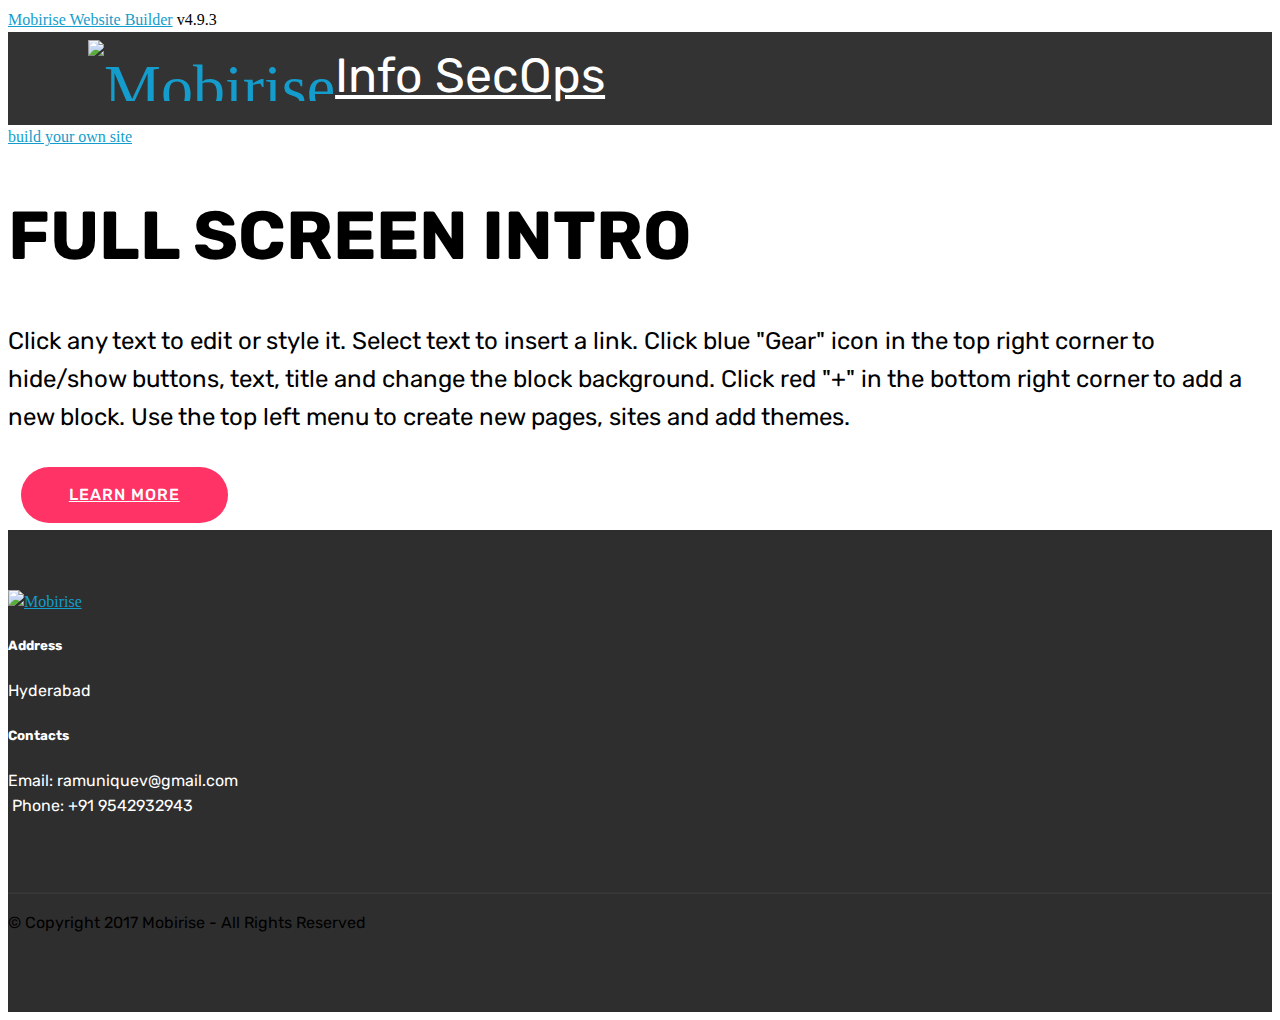
==== index.html @ 396a4d8e "create github pages" ====
<!DOCTYPE html>
<html >
<head>
  <!-- Site made with Mobirise Website Builder v4.9.3, https://mobirise.com -->
  <meta charset="UTF-8">
  <meta http-equiv="X-UA-Compatible" content="IE=edge">
  <meta name="generator" content="Mobirise v4.9.3, mobirise.com">
  <meta name="viewport" content="width=device-width, initial-scale=1, minimum-scale=1">
  <link rel="shortcut icon" href="assets/images/logo2.png" type="image/x-icon">
  <meta name="description" content="">
  <title>Home</title>
  <link rel="stylesheet" href="assets/web/assets/mobirise-icons/mobirise-icons.css">
  <link rel="stylesheet" href="assets/tether/tether.min.css">
  <link rel="stylesheet" href="assets/bootstrap/css/bootstrap.min.css">
  <link rel="stylesheet" href="assets/bootstrap/css/bootstrap-grid.min.css">
  <link rel="stylesheet" href="assets/bootstrap/css/bootstrap-reboot.min.css">
  <link rel="stylesheet" href="assets/socicon/css/styles.css">
  <link rel="stylesheet" href="assets/dropdown/css/style.css">
  <link rel="stylesheet" href="assets/theme/css/style.css">
  <link rel="stylesheet" href="assets/mobirise/css/mbr-additional.css" type="text/css">
  
  
  
</head>
<body>
  <section class="menu cid-qTkzRZLJNu" once="menu" id="menu1-0">

    

    <nav class="navbar navbar-expand beta-menu navbar-dropdown align-items-center navbar-fixed-top navbar-toggleable-sm">
        <button class="navbar-toggler navbar-toggler-right" type="button" data-toggle="collapse" data-target="#navbarSupportedContent" aria-controls="navbarSupportedContent" aria-expanded="false" aria-label="Toggle navigation">
            <div class="hamburger">
                <span></span>
                <span></span>
                <span></span>
                <span></span>
            </div>
        </button>
        <div class="menu-logo">
            <div class="navbar-brand">
                <span class="navbar-logo">
                    <a href="https://mobirise.com">
                         <img src="assets/images/logo2.png" alt="Mobirise" style="height: 3.8rem;">
                    </a>
                </span>
                <span class="navbar-caption-wrap"><a class="navbar-caption text-white display-2" href="https://mobirise.com"><span class="socicon socicon-player mbr-iconfont mbr-iconfont-btn"></span>Info SecOps</a></span>
            </div>
        </div>
        <div class="collapse navbar-collapse" id="navbarSupportedContent">
            <ul class="navbar-nav nav-dropdown" data-app-modern-menu="true"><li class="nav-item">
                    <a class="nav-link link text-white display-4" href="https://mobirise.com">
                        <span class="mbri-home mbr-iconfont mbr-iconfont-btn"></span>
                        Services
                    </a>
                </li>
                <li class="nav-item">
                    <a class="nav-link link text-white display-4" href="https://mobirise.com">
                        <span class="mbri-search mbr-iconfont mbr-iconfont-btn"></span>
                        About Us
                    </a>
                </li></ul>
            <div class="navbar-buttons mbr-section-btn"><a class="btn btn-sm btn-primary display-4" href="https://mobirise.com">
                    <span class="mbri-save mbr-iconfont mbr-iconfont-btn "></span>
                    Try It Now!
                </a></div>
        </div>
    </nav>
</section>

<section class="engine"><a href="https://mobirise.info/g">build your own site</a></section><section class="cid-qTkA127IK8 mbr-fullscreen mbr-parallax-background" id="header2-1">

    

    

    <div class="container align-center">
        <div class="row justify-content-md-center">
            <div class="mbr-white col-md-10">
                <h1 class="mbr-section-title mbr-bold pb-3 mbr-fonts-style display-1">
                    FULL SCREEN INTRO
                </h1>
                
                <p class="mbr-text pb-3 mbr-fonts-style display-5">
                    Click any text to edit or style it. Select text to insert a link. Click blue "Gear" icon in the top right corner to hide/show buttons, text, title and change the block background. Click red "+" in the bottom right corner to add a new block. Use the top left menu to create new pages, sites and add themes.
                </p>
                <div class="mbr-section-btn">
                    <a class="btn btn-md btn-secondary display-4" href="https://mobirise.com">LEARN MORE</a>
                    <a class="btn btn-md btn-white-outline display-4" href="https://mobirise.com">LIVE DEMO</a>
                </div>
            </div>
        </div>
    </div>
    <div class="mbr-arrow hidden-sm-down" aria-hidden="true">
        <a href="#next">
            <i class="mbri-down mbr-iconfont"></i>
        </a>
    </div>
</section>

<section class="cid-qTkAaeaxX5" id="footer1-2">

    

    

    <div class="container">
        <div class="media-container-row content text-white">
            <div class="col-12 col-md-3">
                <div class="media-wrap">
                    <a href="https://mobirise.com/">
                        <img src="assets/images/logo2.png" alt="Mobirise">
                    </a>
                </div>
            </div>
            <div class="col-12 col-md-3 mbr-fonts-style display-7">
                <h5 class="pb-3">
                    Address
                </h5>
                <p class="mbr-text">Hyderabad</p>
            </div>
            <div class="col-12 col-md-3 mbr-fonts-style display-7">
                <h5 class="pb-3">
                    Contacts
                </h5>
                <p class="mbr-text">
                    Email: ramuniquev@gmail.com<br>&nbsp;Phone: +91 9542932943&nbsp;<br>                    <br><br></p>
            </div>
            <div class="col-12 col-md-3 mbr-fonts-style display-7">
                <h5 class="pb-3"></h5>
                <p class="mbr-text"></p>
            </div>
        </div>
        <div class="footer-lower">
            <div class="media-container-row">
                <div class="col-sm-12">
                    <hr>
                </div>
            </div>
            <div class="media-container-row mbr-white">
                <div class="col-sm-6 copyright">
                    <p class="mbr-text mbr-fonts-style display-7">
                        © Copyright 2017 Mobirise - All Rights Reserved
                    </p>
                </div>
                <div class="col-md-6">
                    <div class="social-list align-right">
                        <div class="soc-item">
                            <a href="https://twitter.com/mobirise" target="_blank">
                                <span class="socicon-twitter socicon mbr-iconfont mbr-iconfont-social"></span>
                            </a>
                        </div>
                        <div class="soc-item">
                            <a href="https://www.facebook.com/pages/Mobirise/1616226671953247" target="_blank">
                                <span class="socicon-facebook socicon mbr-iconfont mbr-iconfont-social"></span>
                            </a>
                        </div>
                        <div class="soc-item">
                            <a href="https://www.youtube.com/c/mobirise" target="_blank">
                                <span class="socicon-youtube socicon mbr-iconfont mbr-iconfont-social"></span>
                            </a>
                        </div>
                        <div class="soc-item">
                            <a href="https://instagram.com/mobirise" target="_blank">
                                <span class="socicon-instagram socicon mbr-iconfont mbr-iconfont-social"></span>
                            </a>
                        </div>
                        <div class="soc-item">
                            <a href="https://plus.google.com/u/0/+Mobirise" target="_blank">
                                <span class="socicon-googleplus socicon mbr-iconfont mbr-iconfont-social"></span>
                            </a>
                        </div>
                        <div class="soc-item">
                            <a href="https://www.behance.net/Mobirise" target="_blank">
                                <span class="socicon-behance socicon mbr-iconfont mbr-iconfont-social"></span>
                            </a>
                        </div>
                    </div>
                </div>
            </div>
        </div>
    </div>
</section>


  <script src="assets/web/assets/jquery/jquery.min.js"></script>
  <script src="assets/popper/popper.min.js"></script>
  <script src="assets/tether/tether.min.js"></script>
  <script src="assets/bootstrap/js/bootstrap.min.js"></script>
  <script src="assets/dropdown/js/script.min.js"></script>
  <script src="assets/touchswipe/jquery.touch-swipe.min.js"></script>
  <script src="assets/parallax/jarallax.min.js"></script>
  <script src="assets/smoothscroll/smooth-scroll.js"></script>
  <script src="assets/theme/js/script.js"></script>
  
  
</body>
</html>
---- assets/mobirise/css/mbr-additional.css ----
@import url(https://fonts.googleapis.com/css?family=Rubik:300,300i,400,400i,500,500i,700,700i,900,900i);





body {
  font-style: normal;
  line-height: 1.5;
}
.mbr-section-title {
  font-style: normal;
  line-height: 1.2;
}
.mbr-section-subtitle {
  line-height: 1.3;
}
.mbr-text {
  font-style: normal;
  line-height: 1.6;
}
.display-1 {
  font-family: 'Rubik', sans-serif;
  font-size: 4.25rem;
}
.display-1 > .mbr-iconfont {
  font-size: 6.8rem;
}
.display-2 {
  font-family: 'Rubik', sans-serif;
  font-size: 3rem;
}
.display-2 > .mbr-iconfont {
  font-size: 4.8rem;
}
.display-4 {
  font-family: 'Rubik', sans-serif;
  font-size: 1rem;
}
.display-4 > .mbr-iconfont {
  font-size: 1.6rem;
}
.display-5 {
  font-family: 'Rubik', sans-serif;
  font-size: 1.5rem;
}
.display-5 > .mbr-iconfont {
  font-size: 2.4rem;
}
.display-7 {
  font-family: 'Rubik', sans-serif;
  font-size: 1rem;
}
.display-7 > .mbr-iconfont {
  font-size: 1.6rem;
}
/* ---- Fluid typography for mobile devices ---- */
/* 1.4 - font scale ratio ( bootstrap == 1.42857 ) */
/* 100vw - current viewport width */
/* (48 - 20)  48 == 48rem == 768px, 20 == 20rem == 320px(minimal supported viewport) */
/* 0.65 - min scale variable, may vary */
@media (max-width: 768px) {
  .display-1 {
    font-size: 3.4rem;
    font-size: calc( 2.1374999999999997rem + (4.25 - 2.1374999999999997) * ((100vw - 20rem) / (48 - 20)));
    line-height: calc( 1.4 * (2.1374999999999997rem + (4.25 - 2.1374999999999997) * ((100vw - 20rem) / (48 - 20))));
  }
  .display-2 {
    font-size: 2.4rem;
    font-size: calc( 1.7rem + (3 - 1.7) * ((100vw - 20rem) / (48 - 20)));
    line-height: calc( 1.4 * (1.7rem + (3 - 1.7) * ((100vw - 20rem) / (48 - 20))));
  }
  .display-4 {
    font-size: 0.8rem;
    font-size: calc( 1rem + (1 - 1) * ((100vw - 20rem) / (48 - 20)));
    line-height: calc( 1.4 * (1rem + (1 - 1) * ((100vw - 20rem) / (48 - 20))));
  }
  .display-5 {
    font-size: 1.2rem;
    font-size: calc( 1.175rem + (1.5 - 1.175) * ((100vw - 20rem) / (48 - 20)));
    line-height: calc( 1.4 * (1.175rem + (1.5 - 1.175) * ((100vw - 20rem) / (48 - 20))));
  }
}
/* Buttons */
.btn {
  font-weight: 500;
  border-width: 2px;
  font-style: normal;
  letter-spacing: 1px;
  margin: .4rem .8rem;
  white-space: normal;
  -webkit-transition: all 0.3s ease-in-out;
  -moz-transition: all 0.3s ease-in-out;
  transition: all 0.3s ease-in-out;
  display: inline-flex;
  align-items: center;
  justify-content: center;
  word-break: break-word;
  -webkit-align-items: center;
  -webkit-justify-content: center;
  display: -webkit-inline-flex;
  padding: 1rem 3rem;
  border-radius: 3px;
}
.btn-sm {
  font-weight: 500;
  letter-spacing: 1px;
  -webkit-transition: all 0.3s ease-in-out;
  -moz-transition: all 0.3s ease-in-out;
  transition: all 0.3s ease-in-out;
  padding: 0.6rem 1.5rem;
  border-radius: 3px;
}
.btn-md {
  font-weight: 500;
  letter-spacing: 1px;
  margin: .4rem .8rem !important;
  -webkit-transition: all 0.3s ease-in-out;
  -moz-transition: all 0.3s ease-in-out;
  transition: all 0.3s ease-in-out;
  padding: 1rem 3rem;
  border-radius: 3px;
}
.btn-lg {
  font-weight: 500;
  letter-spacing: 1px;
  margin: .4rem .8rem !important;
  -webkit-transition: all 0.3s ease-in-out;
  -moz-transition: all 0.3s ease-in-out;
  transition: all 0.3s ease-in-out;
  padding: 1.2rem 3.2rem;
  border-radius: 3px;
}
.bg-primary {
  background-color: #149dcc !important;
}
.bg-success {
  background-color: #f7ed4a !important;
}
.bg-info {
  background-color: #82786e !important;
}
.bg-warning {
  background-color: #879a9f !important;
}
.bg-danger {
  background-color: #b1a374 !important;
}
.btn-primary,
.btn-primary:active {
  background-color: #149dcc !important;
  border-color: #149dcc !important;
  color: #ffffff !important;
}
.btn-primary:hover,
.btn-primary:focus,
.btn-primary.focus,
.btn-primary.active {
  color: #ffffff !important;
  background-color: #0d6786 !important;
  border-color: #0d6786 !important;
}
.btn-primary.disabled,
.btn-primary:disabled {
  color: #ffffff !important;
  background-color: #0d6786 !important;
  border-color: #0d6786 !important;
}
.btn-secondary,
.btn-secondary:active {
  background-color: #ff3366 !important;
  border-color: #ff3366 !important;
  color: #ffffff !important;
}
.btn-secondary:hover,
.btn-secondary:focus,
.btn-secondary.focus,
.btn-secondary.active {
  color: #ffffff !important;
  background-color: #e50039 !important;
  border-color: #e50039 !important;
}
.btn-secondary.disabled,
.btn-secondary:disabled {
  color: #ffffff !important;
  background-color: #e50039 !important;
  border-color: #e50039 !important;
}
.btn-info,
.btn-info:active {
  background-color: #82786e !important;
  border-color: #82786e !important;
  color: #ffffff !important;
}
.btn-info:hover,
.btn-info:focus,
.btn-info.focus,
.btn-info.active {
  color: #ffffff !important;
  background-color: #59524b !important;
  border-color: #59524b !important;
}
.btn-info.disabled,
.btn-info:disabled {
  color: #ffffff !important;
  background-color: #59524b !important;
  border-color: #59524b !important;
}
.btn-success,
.btn-success:active {
  background-color: #f7ed4a !important;
  border-color: #f7ed4a !important;
  color: #3f3c03 !important;
}
.btn-success:hover,
.btn-success:focus,
.btn-success.focus,
.btn-success.active {
  color: #3f3c03 !important;
  background-color: #eadd0a !important;
  border-color: #eadd0a !important;
}
.btn-success.disabled,
.btn-success:disabled {
  color: #3f3c03 !important;
  background-color: #eadd0a !important;
  border-color: #eadd0a !important;
}
.btn-warning,
.btn-warning:active {
  background-color: #879a9f !important;
  border-color: #879a9f !important;
  color: #ffffff !important;
}
.btn-warning:hover,
.btn-warning:focus,
.btn-warning.focus,
.btn-warning.active {
  color: #ffffff !important;
  background-color: #617479 !important;
  border-color: #617479 !important;
}
.btn-warning.disabled,
.btn-warning:disabled {
  color: #ffffff !important;
  background-color: #617479 !important;
  border-color: #617479 !important;
}
.btn-danger,
.btn-danger:active {
  background-color: #b1a374 !important;
  border-color: #b1a374 !important;
  color: #ffffff !important;
}
.btn-danger:hover,
.btn-danger:focus,
.btn-danger.focus,
.btn-danger.active {
  color: #ffffff !important;
  background-color: #8b7d4e !important;
  border-color: #8b7d4e !important;
}
.btn-danger.disabled,
.btn-danger:disabled {
  color: #ffffff !important;
  background-color: #8b7d4e !important;
  border-color: #8b7d4e !important;
}
.btn-white {
  color: #333333 !important;
}
.btn-white,
.btn-white:active {
  background-color: #ffffff !important;
  border-color: #ffffff !important;
  color: #808080 !important;
}
.btn-white:hover,
.btn-white:focus,
.btn-white.focus,
.btn-white.active {
  color: #808080 !important;
  background-color: #d9d9d9 !important;
  border-color: #d9d9d9 !important;
}
.btn-white.disabled,
.btn-white:disabled {
  color: #808080 !important;
  background-color: #d9d9d9 !important;
  border-color: #d9d9d9 !important;
}
.btn-black,
.btn-black:active {
  background-color: #333333 !important;
  border-color: #333333 !important;
  color: #ffffff !important;
}
.btn-black:hover,
.btn-black:focus,
.btn-black.focus,
.btn-black.active {
  color: #ffffff !important;
  background-color: #0d0d0d !important;
  border-color: #0d0d0d !important;
}
.btn-black.disabled,
.btn-black:disabled {
  color: #ffffff !important;
  background-color: #0d0d0d !important;
  border-color: #0d0d0d !important;
}
.btn-primary-outline,
.btn-primary-outline:active {
  background: none;
  border-color: #0b566f;
  color: #0b566f;
}
.btn-primary-outline:hover,
.btn-primary-outline:focus,
.btn-primary-outline.focus,
.btn-primary-outline.active {
  color: #ffffff;
  background-color: #149dcc;
  border-color: #149dcc;
}
.btn-primary-outline.disabled,
.btn-primary-outline:disabled {
  color: #ffffff !important;
  background-color: #149dcc !important;
  border-color: #149dcc !important;
}
.btn-secondary-outline,
.btn-secondary-outline:active {
  background: none;
  border-color: #cc0033;
  color: #cc0033;
}
.btn-secondary-outline:hover,
.btn-secondary-outline:focus,
.btn-secondary-outline.focus,
.btn-secondary-outline.active {
  color: #ffffff;
  background-color: #ff3366;
  border-color: #ff3366;
}
.btn-secondary-outline.disabled,
.btn-secondary-outline:disabled {
  color: #ffffff !important;
  background-color: #ff3366 !important;
  border-color: #ff3366 !important;
}
.btn-info-outline,
.btn-info-outline:active {
  background: none;
  border-color: #4b453f;
  color: #4b453f;
}
.btn-info-outline:hover,
.btn-info-outline:focus,
.btn-info-outline.focus,
.btn-info-outline.active {
  color: #ffffff;
  background-color: #82786e;
  border-color: #82786e;
}
.btn-info-outline.disabled,
.btn-info-outline:disabled {
  color: #ffffff !important;
  background-color: #82786e !important;
  border-color: #82786e !important;
}
.btn-success-outline,
.btn-success-outline:active {
  background: none;
  border-color: #d2c609;
  color: #d2c609;
}
.btn-success-outline:hover,
.btn-success-outline:focus,
.btn-success-outline.focus,
.btn-success-outline.active {
  color: #3f3c03;
  background-color: #f7ed4a;
  border-color: #f7ed4a;
}
.btn-success-outline.disabled,
.btn-success-outline:disabled {
  color: #3f3c03 !important;
  background-color: #f7ed4a !important;
  border-color: #f7ed4a !important;
}
.btn-warning-outline,
.btn-warning-outline:active {
  background: none;
  border-color: #55666b;
  color: #55666b;
}
.btn-warning-outline:hover,
.btn-warning-outline:focus,
.btn-warning-outline.focus,
.btn-warning-outline.active {
  color: #ffffff;
  background-color: #879a9f;
  border-color: #879a9f;
}
.btn-warning-outline.disabled,
.btn-warning-outline:disabled {
  color: #ffffff !important;
  background-color: #879a9f !important;
  border-color: #879a9f !important;
}
.btn-danger-outline,
.btn-danger-outline:active {
  background: none;
  border-color: #7a6e45;
  color: #7a6e45;
}
.btn-danger-outline:hover,
.btn-danger-outline:focus,
.btn-danger-outline.focus,
.btn-danger-outline.active {
  color: #ffffff;
  background-color: #b1a374;
  border-color: #b1a374;
}
.btn-danger-outline.disabled,
.btn-danger-outline:disabled {
  color: #ffffff !important;
  background-color: #b1a374 !important;
  border-color: #b1a374 !important;
}
.btn-black-outline,
.btn-black-outline:active {
  background: none;
  border-color: #000000;
  color: #000000;
}
.btn-black-outline:hover,
.btn-black-outline:focus,
.btn-black-outline.focus,
.btn-black-outline.active {
  color: #ffffff;
  background-color: #333333;
  border-color: #333333;
}
.btn-black-outline.disabled,
.btn-black-outline:disabled {
  color: #ffffff !important;
  background-color: #333333 !important;
  border-color: #333333 !important;
}
.btn-white-outline,
.btn-white-outline:active,
.btn-white-outline.active {
  background: none;
  border-color: #ffffff;
  color: #ffffff;
}
.btn-white-outline:hover,
.btn-white-outline:focus,
.btn-white-outline.focus {
  color: #333333;
  background-color: #ffffff;
  border-color: #ffffff;
}
.text-primary {
  color: #149dcc !important;
}
.text-secondary {
  color: #ff3366 !important;
}
.text-success {
  color: #f7ed4a !important;
}
.text-info {
  color: #82786e !important;
}
.text-warning {
  color: #879a9f !important;
}
.text-danger {
  color: #b1a374 !important;
}
.text-white {
  color: #ffffff !important;
}
.text-black {
  color: #000000 !important;
}
a.text-primary:hover,
a.text-primary:focus {
  color: #0b566f !important;
}
a.text-secondary:hover,
a.text-secondary:focus {
  color: #cc0033 !important;
}
a.text-success:hover,
a.text-success:focus {
  color: #d2c609 !important;
}
a.text-info:hover,
a.text-info:focus {
  color: #4b453f !important;
}
a.text-warning:hover,
a.text-warning:focus {
  color: #55666b !important;
}
a.text-danger:hover,
a.text-danger:focus {
  color: #7a6e45 !important;
}
a.text-white:hover,
a.text-white:focus {
  color: #b3b3b3 !important;
}
a.text-black:hover,
a.text-black:focus {
  color: #4d4d4d !important;
}
.alert-success {
  background-color: #70c770;
}
.alert-info {
  background-color: #82786e;
}
.alert-warning {
  background-color: #879a9f;
}
.alert-danger {
  background-color: #b1a374;
}
.mbr-section-btn a.btn:not(.btn-form) {
  border-radius: 100px;
}
.mbr-section-btn a.btn:not(.btn-form):hover,
.mbr-section-btn a.btn:not(.btn-form):focus {
  box-shadow: none !important;
}
.mbr-section-btn a.btn:not(.btn-form):hover,
.mbr-section-btn a.btn:not(.btn-form):focus {
  box-shadow: 0 10px 40px 0 rgba(0, 0, 0, 0.2) !important;
  -webkit-box-shadow: 0 10px 40px 0 rgba(0, 0, 0, 0.2) !important;
}
.mbr-gallery-filter li a {
  border-radius: 100px !important;
}
.mbr-gallery-filter li.active .btn {
  background-color: #149dcc;
  border-color: #149dcc;
  color: #ffffff;
}
.mbr-gallery-filter li.active .btn:focus {
  box-shadow: none;
}
.nav-tabs .nav-link {
  border-radius: 100px !important;
}
.btn-form {
  border-radius: 0;
}
.btn-form:hover {
  cursor: pointer;
}
a,
a:hover {
  color: #149dcc;
}
.mbr-plan-header.bg-primary .mbr-plan-subtitle,
.mbr-plan-header.bg-primary .mbr-plan-price-desc {
  color: #b4e6f8;
}
.mbr-plan-header.bg-success .mbr-plan-subtitle,
.mbr-plan-header.bg-success .mbr-plan-price-desc {
  color: #ffffff;
}
.mbr-plan-header.bg-info .mbr-plan-subtitle,
.mbr-plan-header.bg-info .mbr-plan-price-desc {
  color: #beb8b2;
}
.mbr-plan-header.bg-warning .mbr-plan-subtitle,
.mbr-plan-header.bg-warning .mbr-plan-price-desc {
  color: #ced6d8;
}
.mbr-plan-header.bg-danger .mbr-plan-subtitle,
.mbr-plan-header.bg-danger .mbr-plan-price-desc {
  color: #dfd9c6;
}
/* Scroll to top button*/
.scrollToTop_wraper {
  display: none;
}
#scrollToTop a i:before {
  content: '';
  position: absolute;
  height: 40%;
  top: 25%;
  background: #fff;
  width: 2px;
  left: calc(50% - 1px);
}
#scrollToTop a i:after {
  content: '';
  position: absolute;
  display: block;
  border-top: 2px solid #fff;
  border-right: 2px solid #fff;
  width: 40%;
  height: 40%;
  left: 30%;
  bottom: 30%;
  transform: rotate(135deg);
  -webkit-transform: rotate(135deg);
}
/* Others*/
.note-check a[data-value=Rubik] {
  font-style: normal;
}
.mbr-arrow a {
  color: #ffffff;
}
@media (max-width: 767px) {
  .mbr-arrow {
    display: none;
  }
}
.form-control-label {
  position: relative;
  cursor: pointer;
  margin-bottom: .357em;
  padding: 0;
}
.alert {
  color: #ffffff;
  border-radius: 0;
  border: 0;
  font-size: .875rem;
  line-height: 1.5;
  margin-bottom: 1.875rem;
  padding: 1.25rem;
  position: relative;
}
.alert.alert-form::after {
  background-color: inherit;
  bottom: -7px;
  content: "";
  display: block;
  height: 14px;
  left: 50%;
  margin-left: -7px;
  position: absolute;
  transform: rotate(45deg);
  width: 14px;
  -webkit-transform: rotate(45deg);
}
.form-control {
  background-color: #f5f5f5;
  box-shadow: none;
  color: #565656;
  font-family: 'Rubik', sans-serif;
  font-size: 1rem;
  line-height: 1.43;
  min-height: 3.5em;
  padding: 1.07em .5em;
}
.form-control > .mbr-iconfont {
  font-size: 1.6rem;
}
.form-control,
.form-control:focus {
  border: 1px solid #e8e8e8;
}
.form-active .form-control:invalid {
  border-color: red;
}
.mbr-overlay {
  background-color: #000;
  bottom: 0;
  left: 0;
  opacity: .5;
  position: absolute;
  right: 0;
  top: 0;
  z-index: 0;
  pointer-events: none;
}
blockquote {
  font-style: italic;
  padding: 10px 0 10px 20px;
  font-size: 1.09rem;
  position: relative;
  border-color: #149dcc;
  border-width: 3px;
}
ul,
ol,
pre,
blockquote {
  margin-bottom: 2.3125rem;
}
pre {
  background: #f4f4f4;
  padding: 10px 24px;
  white-space: pre-wrap;
}
.inactive {
  -webkit-user-select: none;
  -moz-user-select: none;
  -ms-user-select: none;
  user-select: none;
  pointer-events: none;
  -webkit-user-drag: none;
  user-drag: none;
}
.mbr-section__comments .row {
  justify-content: center;
  -webkit-justify-content: center;
}
/* Forms */
.mbr-form .btn {
  margin: .4rem 0;
}
.mbr-form .input-group-btn a.btn {
  border-radius: 100px !important;
}
.mbr-form .input-group-btn a.btn:hover {
  box-shadow: 0 10px 40px 0 rgba(0, 0, 0, 0.2);
}
.mbr-form .input-group-btn button[type="submit"] {
  border-radius: 100px !important;
  padding: 1rem 3rem;
}
.mbr-form .input-group-btn button[type="submit"]:hover {
  box-shadow: 0 10px 40px 0 rgba(0, 0, 0, 0.2);
}
.form2 .form-control {
  border-top-left-radius: 100px;
  border-bottom-left-radius: 100px;
}
.form2 .input-group-btn a.btn {
  border-top-left-radius: 0 !important;
  border-bottom-left-radius: 0 !important;
}
.form2 .input-group-btn button[type="submit"] {
  border-top-left-radius: 0 !important;
  border-bottom-left-radius: 0 !important;
}
.form3 input[type="email"] {
  border-radius: 100px !important;
}
@media (max-width: 349px) {
  .form2 input[type="email"] {
    border-radius: 100px !important;
  }
  .form2 .input-group-btn a.btn {
    border-radius: 100px !important;
  }
  .form2 .input-group-btn button[type="submit"] {
    border-radius: 100px !important;
  }
}
@media (max-width: 767px) {
  .btn {
    font-size: .75rem !important;
  }
  .btn .mbr-iconfont {
    font-size: 1rem !important;
  }
}
/* Social block */
.btn-social {
  font-size: 20px;
  border-radius: 50%;
  padding: 0;
  width: 44px;
  height: 44px;
  line-height: 44px;
  text-align: center;
  position: relative;
  border: 2px solid #c0a375;
  border-color: #149dcc;
  color: #232323;
  cursor: pointer;
}
.btn-social i {
  top: 0;
  line-height: 44px;
  width: 44px;
}
.btn-social:hover {
  color: #fff;
  background: #149dcc;
}
.btn-social + .btn {
  margin-left: .1rem;
}
/* Footer */
.mbr-footer-content li::before,
.mbr-footer .mbr-contacts li::before {
  background: #149dcc;
}
.mbr-footer-content li a:hover,
.mbr-footer .mbr-contacts li a:hover {
  color: #149dcc;
}
.footer3 input[type="email"],
.footer4 input[type="email"] {
  border-radius: 100px !important;
}
.footer3 .input-group-btn a.btn,
.footer4 .input-group-btn a.btn {
  border-radius: 100px !important;
}
.footer3 .input-group-btn button[type="submit"],
.footer4 .input-group-btn button[type="submit"] {
  border-radius: 100px !important;
}
/* Headers*/
.header13 .form-inline input[type="email"],
.header14 .form-inline input[type="email"] {
  border-radius: 100px;
}
.header13 .form-inline input[type="text"],
.header14 .form-inline input[type="text"] {
  border-radius: 100px;
}
.header13 .form-inline input[type="tel"],
.header14 .form-inline input[type="tel"] {
  border-radius: 100px;
}
.header13 .form-inline a.btn,
.header14 .form-inline a.btn {
  border-radius: 100px;
}
.header13 .form-inline button,
.header14 .form-inline button {
  border-radius: 100px !important;
}
.offset-1 {
  margin-left: 8.33333%;
}
.offset-2 {
  margin-left: 16.66667%;
}
.offset-3 {
  margin-left: 25%;
}
.offset-4 {
  margin-left: 33.33333%;
}
.offset-5 {
  margin-left: 41.66667%;
}
.offset-6 {
  margin-left: 50%;
}
.offset-7 {
  margin-left: 58.33333%;
}
.offset-8 {
  margin-left: 66.66667%;
}
.offset-9 {
  margin-left: 75%;
}
.offset-10 {
  margin-left: 83.33333%;
}
.offset-11 {
  margin-left: 91.66667%;
}
@media (min-width: 576px) {
  .offset-sm-0 {
    margin-left: 0%;
  }
  .offset-sm-1 {
    margin-left: 8.33333%;
  }
  .offset-sm-2 {
    margin-left: 16.66667%;
  }
  .offset-sm-3 {
    margin-left: 25%;
  }
  .offset-sm-4 {
    margin-left: 33.33333%;
  }
  .offset-sm-5 {
    margin-left: 41.66667%;
  }
  .offset-sm-6 {
    margin-left: 50%;
  }
  .offset-sm-7 {
    margin-left: 58.33333%;
  }
  .offset-sm-8 {
    margin-left: 66.66667%;
  }
  .offset-sm-9 {
    margin-left: 75%;
  }
  .offset-sm-10 {
    margin-left: 83.33333%;
  }
  .offset-sm-11 {
    margin-left: 91.66667%;
  }
}
@media (min-width: 768px) {
  .offset-md-0 {
    margin-left: 0%;
  }
  .offset-md-1 {
    margin-left: 8.33333%;
  }
  .offset-md-2 {
    margin-left: 16.66667%;
  }
  .offset-md-3 {
    margin-left: 25%;
  }
  .offset-md-4 {
    margin-left: 33.33333%;
  }
  .offset-md-5 {
    margin-left: 41.66667%;
  }
  .offset-md-6 {
    margin-left: 50%;
  }
  .offset-md-7 {
    margin-left: 58.33333%;
  }
  .offset-md-8 {
    margin-left: 66.66667%;
  }
  .offset-md-9 {
    margin-left: 75%;
  }
  .offset-md-10 {
    margin-left: 83.33333%;
  }
  .offset-md-11 {
    margin-left: 91.66667%;
  }
}
@media (min-width: 992px) {
  .offset-lg-0 {
    margin-left: 0%;
  }
  .offset-lg-1 {
    margin-left: 8.33333%;
  }
  .offset-lg-2 {
    margin-left: 16.66667%;
  }
  .offset-lg-3 {
    margin-left: 25%;
  }
  .offset-lg-4 {
    margin-left: 33.33333%;
  }
  .offset-lg-5 {
    margin-left: 41.66667%;
  }
  .offset-lg-6 {
    margin-left: 50%;
  }
  .offset-lg-7 {
    margin-left: 58.33333%;
  }
  .offset-lg-8 {
    margin-left: 66.66667%;
  }
  .offset-lg-9 {
    margin-left: 75%;
  }
  .offset-lg-10 {
    margin-left: 83.33333%;
  }
  .offset-lg-11 {
    margin-left: 91.66667%;
  }
}
@media (min-width: 1200px) {
  .offset-xl-0 {
    margin-left: 0%;
  }
  .offset-xl-1 {
    margin-left: 8.33333%;
  }
  .offset-xl-2 {
    margin-left: 16.66667%;
  }
  .offset-xl-3 {
    margin-left: 25%;
  }
  .offset-xl-4 {
    margin-left: 33.33333%;
  }
  .offset-xl-5 {
    margin-left: 41.66667%;
  }
  .offset-xl-6 {
    margin-left: 50%;
  }
  .offset-xl-7 {
    margin-left: 58.33333%;
  }
  .offset-xl-8 {
    margin-left: 66.66667%;
  }
  .offset-xl-9 {
    margin-left: 75%;
  }
  .offset-xl-10 {
    margin-left: 83.33333%;
  }
  .offset-xl-11 {
    margin-left: 91.66667%;
  }
}
.navbar-toggler {
  -webkit-align-self: flex-start;
  -ms-flex-item-align: start;
  align-self: flex-start;
  padding: 0.25rem 0.75rem;
  font-size: 1.25rem;
  line-height: 1;
  background: transparent;
  border: 1px solid transparent;
  -webkit-border-radius: 0.25rem;
  border-radius: 0.25rem;
}
.navbar-toggler:focus,
.navbar-toggler:hover {
  text-decoration: none;
}
.navbar-toggler-icon {
  display: inline-block;
  width: 1.5em;
  height: 1.5em;
  vertical-align: middle;
  content: "";
  background: no-repeat center center;
  -webkit-background-size: 100% 100%;
  -o-background-size: 100% 100%;
  background-size: 100% 100%;
}
.navbar-toggler-left {
  position: absolute;
  left: 1rem;
}
.navbar-toggler-right {
  position: absolute;
  right: 1rem;
}
@media (max-width: 575px) {
  .navbar-toggleable .navbar-nav .dropdown-menu {
    position: static;
    float: none;
  }
  .navbar-toggleable > .container {
    padding-right: 0;
    padding-left: 0;
  }
}
@media (min-width: 576px) {
  .navbar-toggleable {
    -webkit-box-orient: horizontal;
    -webkit-box-direction: normal;
    -webkit-flex-direction: row;
    -ms-flex-direction: row;
    flex-direction: row;
    -webkit-flex-wrap: nowrap;
    -ms-flex-wrap: nowrap;
    flex-wrap: nowrap;
    -webkit-box-align: center;
    -webkit-align-items: center;
    -ms-flex-align: center;
    align-items: center;
  }
  .navbar-toggleable .navbar-nav {
    -webkit-box-orient: horizontal;
    -webkit-box-direction: normal;
    -webkit-flex-direction: row;
    -ms-flex-direction: row;
    flex-direction: row;
  }
  .navbar-toggleable .navbar-nav .nav-link {
    padding-right: .5rem;
    padding-left: .5rem;
  }
  .navbar-toggleable > .container {
    display: -webkit-box;
    display: -webkit-flex;
    display: -ms-flexbox;
    display: flex;
    -webkit-flex-wrap: nowrap;
    -ms-flex-wrap: nowrap;
    flex-wrap: nowrap;
    -webkit-box-align: center;
    -webkit-align-items: center;
    -ms-flex-align: center;
    align-items: center;
  }
  .navbar-toggleable .navbar-collapse {
    display: -webkit-box !important;
    display: -webkit-flex !important;
    display: -ms-flexbox !important;
    display: flex !important;
    width: 100%;
  }
  .navbar-toggleable .navbar-toggler {
    display: none;
  }
}
@media (max-width: 767px) {
  .navbar-toggleable-sm .navbar-nav .dropdown-menu {
    position: static;
    float: none;
  }
  .navbar-toggleable-sm > .container {
    padding-right: 0;
    padding-left: 0;
  }
}
@media (min-width: 768px) {
  .navbar-toggleable-sm {
    -webkit-box-orient: horizontal;
    -webkit-box-direction: normal;
    -webkit-flex-direction: row;
    -ms-flex-direction: row;
    flex-direction: row;
    -webkit-flex-wrap: nowrap;
    -ms-flex-wrap: nowrap;
    flex-wrap: nowrap;
    -webkit-box-align: center;
    -webkit-align-items: center;
    -ms-flex-align: center;
    align-items: center;
  }
  .navbar-toggleable-sm .navbar-nav {
    -webkit-box-orient: horizontal;
    -webkit-box-direction: normal;
    -webkit-flex-direction: row;
    -ms-flex-direction: row;
    flex-direction: row;
  }
  .navbar-toggleable-sm .navbar-nav .nav-link {
    padding-right: .5rem;
    padding-left: .5rem;
  }
  .navbar-toggleable-sm > .container {
    display: -webkit-box;
    display: -webkit-flex;
    display: -ms-flexbox;
    display: flex;
    -webkit-flex-wrap: nowrap;
    -ms-flex-wrap: nowrap;
    flex-wrap: nowrap;
    -webkit-box-align: center;
    -webkit-align-items: center;
    -ms-flex-align: center;
    align-items: center;
  }
  .navbar-toggleable-sm .navbar-collapse {
    display: none;
    width: 100%;
  }
  .navbar-toggleable-sm .navbar-toggler {
    display: none;
  }
}
@media (max-width: 991px) {
  .navbar-toggleable-md .navbar-nav .dropdown-menu {
    position: static;
    float: none;
  }
  .navbar-toggleable-md > .container {
    padding-right: 0;
    padding-left: 0;
  }
}
@media (min-width: 992px) {
  .navbar-toggleable-md {
    -webkit-box-orient: horizontal;
    -webkit-box-direction: normal;
    -webkit-flex-direction: row;
    -ms-flex-direction: row;
    flex-direction: row;
    -webkit-flex-wrap: nowrap;
    -ms-flex-wrap: nowrap;
    flex-wrap: nowrap;
    -webkit-box-align: center;
    -webkit-align-items: center;
    -ms-flex-align: center;
    align-items: center;
  }
  .navbar-toggleable-md .navbar-nav {
    -webkit-box-orient: horizontal;
    -webkit-box-direction: normal;
    -webkit-flex-direction: row;
    -ms-flex-direction: row;
    flex-direction: row;
  }
  .navbar-toggleable-md .navbar-nav .nav-link {
    padding-right: .5rem;
    padding-left: .5rem;
  }
  .navbar-toggleable-md > .container {
    display: -webkit-box;
    display: -webkit-flex;
    display: -ms-flexbox;
    display: flex;
    -webkit-flex-wrap: nowrap;
    -ms-flex-wrap: nowrap;
    flex-wrap: nowrap;
    -webkit-box-align: center;
    -webkit-align-items: center;
    -ms-flex-align: center;
    align-items: center;
  }
  .navbar-toggleable-md .navbar-collapse {
    display: -webkit-box !important;
    display: -webkit-flex !important;
    display: -ms-flexbox !important;
    display: flex !important;
    width: 100%;
  }
  .navbar-toggleable-md .navbar-toggler {
    display: none;
  }
}
@media (max-width: 1199px) {
  .navbar-toggleable-lg .navbar-nav .dropdown-menu {
    position: static;
    float: none;
  }
  .navbar-toggleable-lg > .container {
    padding-right: 0;
    padding-left: 0;
  }
}
@media (min-width: 1200px) {
  .navbar-toggleable-lg {
    -webkit-box-orient: horizontal;
    -webkit-box-direction: normal;
    -webkit-flex-direction: row;
    -ms-flex-direction: row;
    flex-direction: row;
    -webkit-flex-wrap: nowrap;
    -ms-flex-wrap: nowrap;
    flex-wrap: nowrap;
    -webkit-box-align: center;
    -webkit-align-items: center;
    -ms-flex-align: center;
    align-items: center;
  }
  .navbar-toggleable-lg .navbar-nav {
    -webkit-box-orient: horizontal;
    -webkit-box-direction: normal;
    -webkit-flex-direction: row;
    -ms-flex-direction: row;
    flex-direction: row;
  }
  .navbar-toggleable-lg .navbar-nav .nav-link {
    padding-right: .5rem;
    padding-left: .5rem;
  }
  .navbar-toggleable-lg > .container {
    display: -webkit-box;
    display: -webkit-flex;
    display: -ms-flexbox;
    display: flex;
    -webkit-flex-wrap: nowrap;
    -ms-flex-wrap: nowrap;
    flex-wrap: nowrap;
    -webkit-box-align: center;
    -webkit-align-items: center;
    -ms-flex-align: center;
    align-items: center;
  }
  .navbar-toggleable-lg .navbar-collapse {
    display: -webkit-box !important;
    display: -webkit-flex !important;
    display: -ms-flexbox !important;
    display: flex !important;
    width: 100%;
  }
  .navbar-toggleable-lg .navbar-toggler {
    display: none;
  }
}
.navbar-toggleable-xl {
  -webkit-box-orient: horizontal;
  -webkit-box-direction: normal;
  -webkit-flex-direction: row;
  -ms-flex-direction: row;
  flex-direction: row;
  -webkit-flex-wrap: nowrap;
  -ms-flex-wrap: nowrap;
  flex-wrap: nowrap;
  -webkit-box-align: center;
  -webkit-align-items: center;
  -ms-flex-align: center;
  align-items: center;
}
.navbar-toggleable-xl .navbar-nav .dropdown-menu {
  position: static;
  float: none;
}
.navbar-toggleable-xl > .container {
  padding-right: 0;
  padding-left: 0;
}
.navbar-toggleable-xl .navbar-nav {
  -webkit-box-orient: horizontal;
  -webkit-box-direction: normal;
  -webkit-flex-direction: row;
  -ms-flex-direction: row;
  flex-direction: row;
}
.navbar-toggleable-xl .navbar-nav .nav-link {
  padding-right: .5rem;
  padding-left: .5rem;
}
.navbar-toggleable-xl > .container {
  display: -webkit-box;
  display: -webkit-flex;
  display: -ms-flexbox;
  display: flex;
  -webkit-flex-wrap: nowrap;
  -ms-flex-wrap: nowrap;
  flex-wrap: nowrap;
  -webkit-box-align: center;
  -webkit-align-items: center;
  -ms-flex-align: center;
  align-items: center;
}
.navbar-toggleable-xl .navbar-collapse {
  display: -webkit-box !important;
  display: -webkit-flex !important;
  display: -ms-flexbox !important;
  display: flex !important;
  width: 100%;
}
.navbar-toggleable-xl .navbar-toggler {
  display: none;
}
.card-img {
  width: auto;
}
.menu .navbar.collapsed:not(.beta-menu) {
  flex-direction: column;
  -webkit-flex-direction: column;
}
.carousel-item.active,
.carousel-item-next,
.carousel-item-prev {
  display: -webkit-box;
  display: -webkit-flex;
  display: -ms-flexbox;
  display: flex;
}
.note-air-layout .dropup .dropdown-menu,
.note-air-layout .navbar-fixed-bottom .dropdown .dropdown-menu {
  bottom: initial !important;
}
html,
body {
  height: auto;
  min-height: 100vh;
}
.dropup .dropdown-toggle::after {
  display: none;
}
@media screen and (-ms-high-contrast: active), (-ms-high-contrast: none) {
  .card-wrapper {
    flex: auto!important;
  }
}
.cid-qTkzRZLJNu .navbar {
  padding: .5rem 0;
  background: #333333;
  transition: none;
  min-height: 77px;
}
.cid-qTkzRZLJNu .navbar-dropdown.bg-color.transparent.opened {
  background: #333333;
}
.cid-qTkzRZLJNu a {
  font-style: normal;
}
.cid-qTkzRZLJNu .nav-item span {
  padding-right: 0.4em;
  line-height: 0.5em;
  vertical-align: text-bottom;
  position: relative;
  text-decoration: none;
}
.cid-qTkzRZLJNu .nav-item a {
  display: flex;
  align-items: center;
  justify-content: center;
  padding: 0.7rem 0 !important;
  margin: 0rem .65rem !important;
}
.cid-qTkzRZLJNu .nav-item:focus,
.cid-qTkzRZLJNu .nav-link:focus {
  outline: none;
}
.cid-qTkzRZLJNu .btn {
  padding: 0.4rem 1.5rem;
  display: inline-flex;
  align-items: center;
}
.cid-qTkzRZLJNu .btn .mbr-iconfont {
  font-size: 1.6rem;
}
.cid-qTkzRZLJNu .menu-logo {
  margin-right: auto;
}
.cid-qTkzRZLJNu .menu-logo .navbar-brand {
  display: flex;
  margin-left: 5rem;
  padding: 0;
  transition: padding .2s;
  min-height: 3.8rem;
  align-items: center;
}
.cid-qTkzRZLJNu .menu-logo .navbar-brand .navbar-caption-wrap {
  display: -webkit-flex;
  -webkit-align-items: center;
  align-items: center;
  word-break: break-word;
  min-width: 7rem;
  margin: .3rem 0;
}
.cid-qTkzRZLJNu .menu-logo .navbar-brand .navbar-caption-wrap .navbar-caption {
  line-height: 1.2rem !important;
  padding-right: 2rem;
}
.cid-qTkzRZLJNu .menu-logo .navbar-brand .navbar-logo {
  font-size: 4rem;
  transition: font-size 0.25s;
}
.cid-qTkzRZLJNu .menu-logo .navbar-brand .navbar-logo img {
  display: flex;
}
.cid-qTkzRZLJNu .menu-logo .navbar-brand .navbar-logo .mbr-iconfont {
  transition: font-size 0.25s;
}
.cid-qTkzRZLJNu .navbar-toggleable-sm .navbar-collapse {
  justify-content: flex-end;
  -webkit-justify-content: flex-end;
  padding-right: 5rem;
  width: auto;
}
.cid-qTkzRZLJNu .navbar-toggleable-sm .navbar-collapse .navbar-nav {
  flex-wrap: wrap;
  -webkit-flex-wrap: wrap;
  padding-left: 0;
}
.cid-qTkzRZLJNu .navbar-toggleable-sm .navbar-collapse .navbar-nav .nav-item {
  -webkit-align-self: center;
  align-self: center;
}
.cid-qTkzRZLJNu .navbar-toggleable-sm .navbar-collapse .navbar-buttons {
  padding-left: 0;
  padding-bottom: 0;
}
.cid-qTkzRZLJNu .dropdown .dropdown-menu {
  background: #333333;
  display: none;
  position: absolute;
  min-width: 5rem;
  padding-top: 1.4rem;
  padding-bottom: 1.4rem;
  text-align: left;
}
.cid-qTkzRZLJNu .dropdown .dropdown-menu .dropdown-item {
  width: auto;
  padding: 0.235em 1.5385em 0.235em 1.5385em !important;
}
.cid-qTkzRZLJNu .dropdown .dropdown-menu .dropdown-item::after {
  right: 0.5rem;
}
.cid-qTkzRZLJNu .dropdown .dropdown-menu .dropdown-submenu {
  margin: 0;
}
.cid-qTkzRZLJNu .dropdown.open > .dropdown-menu {
  display: block;
}
.cid-qTkzRZLJNu .navbar-toggleable-sm.opened:after {
  position: absolute;
  width: 100vw;
  height: 100vh;
  content: '';
  background-color: rgba(0, 0, 0, 0.1);
  left: 0;
  bottom: 0;
  transform: translateY(100%);
  -webkit-transform: translateY(100%);
  z-index: 1000;
}
.cid-qTkzRZLJNu .navbar.navbar-short {
  min-height: 60px;
  transition: all .2s;
}
.cid-qTkzRZLJNu .navbar.navbar-short .navbar-toggler-right {
  top: 20px;
}
.cid-qTkzRZLJNu .navbar.navbar-short .navbar-logo a {
  font-size: 2.5rem !important;
  line-height: 2.5rem;
  transition: font-size 0.25s;
}
.cid-qTkzRZLJNu .navbar.navbar-short .navbar-logo a .mbr-iconfont {
  font-size: 2.5rem !important;
}
.cid-qTkzRZLJNu .navbar.navbar-short .navbar-logo a img {
  height: 3rem !important;
}
.cid-qTkzRZLJNu .navbar.navbar-short .navbar-brand {
  min-height: 3rem;
}
.cid-qTkzRZLJNu button.navbar-toggler {
  width: 31px;
  height: 18px;
  cursor: pointer;
  transition: all .2s;
  top: 1.5rem;
  right: 1rem;
}
.cid-qTkzRZLJNu button.navbar-toggler:focus {
  outline: none;
}
.cid-qTkzRZLJNu button.navbar-toggler .hamburger span {
  position: absolute;
  right: 0;
  width: 30px;
  height: 2px;
  border-right: 5px;
  background-color: #ffffff;
}
.cid-qTkzRZLJNu button.navbar-toggler .hamburger span:nth-child(1) {
  top: 0;
  transition: all .2s;
}
.cid-qTkzRZLJNu button.navbar-toggler .hamburger span:nth-child(2) {
  top: 8px;
  transition: all .15s;
}
.cid-qTkzRZLJNu button.navbar-toggler .hamburger span:nth-child(3) {
  top: 8px;
  transition: all .15s;
}
.cid-qTkzRZLJNu button.navbar-toggler .hamburger span:nth-child(4) {
  top: 16px;
  transition: all .2s;
}
.cid-qTkzRZLJNu nav.opened .hamburger span:nth-child(1) {
  top: 8px;
  width: 0;
  opacity: 0;
  right: 50%;
  transition: all .2s;
}
.cid-qTkzRZLJNu nav.opened .hamburger span:nth-child(2) {
  -webkit-transform: rotate(45deg);
  transform: rotate(45deg);
  transition: all .25s;
}
.cid-qTkzRZLJNu nav.opened .hamburger span:nth-child(3) {
  -webkit-transform: rotate(-45deg);
  transform: rotate(-45deg);
  transition: all .25s;
}
.cid-qTkzRZLJNu nav.opened .hamburger span:nth-child(4) {
  top: 8px;
  width: 0;
  opacity: 0;
  right: 50%;
  transition: all .2s;
}
.cid-qTkzRZLJNu .collapsed.navbar-expand {
  flex-direction: column;
}
.cid-qTkzRZLJNu .collapsed .btn {
  display: flex;
}
.cid-qTkzRZLJNu .collapsed .navbar-collapse {
  display: none !important;
  padding-right: 0 !important;
}
.cid-qTkzRZLJNu .collapsed .navbar-collapse.collapsing,
.cid-qTkzRZLJNu .collapsed .navbar-collapse.show {
  display: block !important;
}
.cid-qTkzRZLJNu .collapsed .navbar-collapse.collapsing .navbar-nav,
.cid-qTkzRZLJNu .collapsed .navbar-collapse.show .navbar-nav {
  display: block;
  text-align: center;
}
.cid-qTkzRZLJNu .collapsed .navbar-collapse.collapsing .navbar-nav .nav-item,
.cid-qTkzRZLJNu .collapsed .navbar-collapse.show .navbar-nav .nav-item {
  clear: both;
}
.cid-qTkzRZLJNu .collapsed .navbar-collapse.collapsing .navbar-buttons,
.cid-qTkzRZLJNu .collapsed .navbar-collapse.show .navbar-buttons {
  text-align: center;
}
.cid-qTkzRZLJNu .collapsed .navbar-collapse.collapsing .navbar-buttons:last-child,
.cid-qTkzRZLJNu .collapsed .navbar-collapse.show .navbar-buttons:last-child {
  margin-bottom: 1rem;
}
.cid-qTkzRZLJNu .collapsed button.navbar-toggler {
  display: block;
}
.cid-qTkzRZLJNu .collapsed .navbar-brand {
  margin-left: 1rem !important;
}
.cid-qTkzRZLJNu .collapsed .navbar-toggleable-sm {
  flex-direction: column;
  -webkit-flex-direction: column;
}
.cid-qTkzRZLJNu .collapsed .dropdown .dropdown-menu {
  width: 100%;
  text-align: center;
  position: relative;
  opacity: 0;
  display: block;
  height: 0;
  visibility: hidden;
  padding: 0;
  transition-duration: .5s;
  transition-property: opacity,padding,height;
}
.cid-qTkzRZLJNu .collapsed .dropdown.open > .dropdown-menu {
  position: relative;
  opacity: 1;
  height: auto;
  padding: 1.4rem 0;
  visibility: visible;
}
.cid-qTkzRZLJNu .collapsed .dropdown .dropdown-submenu {
  left: 0;
  text-align: center;
  width: 100%;
}
.cid-qTkzRZLJNu .collapsed .dropdown .dropdown-toggle[data-toggle="dropdown-submenu"]::after {
  margin-top: 0;
  position: inherit;
  right: 0;
  top: 50%;
  display: inline-block;
  width: 0;
  height: 0;
  margin-left: .3em;
  vertical-align: middle;
  content: "";
  border-top: .30em solid;
  border-right: .30em solid transparent;
  border-left: .30em solid transparent;
}
@media (max-width: 991px) {
  .cid-qTkzRZLJNu .navbar-expand {
    flex-direction: column;
  }
  .cid-qTkzRZLJNu img {
    height: 3.8rem !important;
  }
  .cid-qTkzRZLJNu .btn {
    display: flex;
  }
  .cid-qTkzRZLJNu button.navbar-toggler {
    display: block;
  }
  .cid-qTkzRZLJNu .navbar-brand {
    margin-left: 1rem !important;
  }
  .cid-qTkzRZLJNu .navbar-toggleable-sm {
    flex-direction: column;
    -webkit-flex-direction: column;
  }
  .cid-qTkzRZLJNu .navbar-collapse {
    display: none !important;
    padding-right: 0 !important;
  }
  .cid-qTkzRZLJNu .navbar-collapse.collapsing,
  .cid-qTkzRZLJNu .navbar-collapse.show {
    display: block !important;
  }
  .cid-qTkzRZLJNu .navbar-collapse.collapsing .navbar-nav,
  .cid-qTkzRZLJNu .navbar-collapse.show .navbar-nav {
    display: block;
    text-align: center;
  }
  .cid-qTkzRZLJNu .navbar-collapse.collapsing .navbar-nav .nav-item,
  .cid-qTkzRZLJNu .navbar-collapse.show .navbar-nav .nav-item {
    clear: both;
  }
  .cid-qTkzRZLJNu .navbar-collapse.collapsing .navbar-buttons,
  .cid-qTkzRZLJNu .navbar-collapse.show .navbar-buttons {
    text-align: center;
  }
  .cid-qTkzRZLJNu .navbar-collapse.collapsing .navbar-buttons:last-child,
  .cid-qTkzRZLJNu .navbar-collapse.show .navbar-buttons:last-child {
    margin-bottom: 1rem;
  }
  .cid-qTkzRZLJNu .dropdown .dropdown-menu {
    width: 100%;
    text-align: center;
    position: relative;
    opacity: 0;
    display: block;
    height: 0;
    visibility: hidden;
    padding: 0;
    transition-duration: .5s;
    transition-property: opacity,padding,height;
  }
  .cid-qTkzRZLJNu .dropdown.open > .dropdown-menu {
    position: relative;
    opacity: 1;
    height: auto;
    padding: 1.4rem 0;
    visibility: visible;
  }
  .cid-qTkzRZLJNu .dropdown .dropdown-submenu {
    left: 0;
    text-align: center;
    width: 100%;
  }
  .cid-qTkzRZLJNu .dropdown .dropdown-toggle[data-toggle="dropdown-submenu"]::after {
    margin-top: 0;
    position: inherit;
    right: 0;
    top: 50%;
    display: inline-block;
    width: 0;
    height: 0;
    margin-left: .3em;
    vertical-align: middle;
    content: "";
    border-top: .30em solid;
    border-right: .30em solid transparent;
    border-left: .30em solid transparent;
  }
}
@media (min-width: 767px) {
  .cid-qTkzRZLJNu .menu-logo {
    flex-shrink: 0;
  }
}
.cid-qTkzRZLJNu .navbar-collapse {
  flex-basis: auto;
}
.cid-qTkzRZLJNu .nav-link:hover,
.cid-qTkzRZLJNu .dropdown-item:hover {
  color: #c1c1c1 !important;
}
.cid-qTkA127IK8 {
  background-image: url("../../../assets/images/background4.jpg");
}
.cid-qTkAaeaxX5 {
  padding-top: 60px;
  padding-bottom: 60px;
  background-color: #2e2e2e;
}
@media (max-width: 767px) {
  .cid-qTkAaeaxX5 .content {
    text-align: center;
  }
  .cid-qTkAaeaxX5 .content > div:not(:last-child) {
    margin-bottom: 2rem;
  }
}
@media (max-width: 767px) {
  .cid-qTkAaeaxX5 .media-wrap {
    margin-bottom: 1rem;
  }
}
.cid-qTkAaeaxX5 .media-wrap .mbr-iconfont-logo {
  font-size: 7.5rem;
  color: #f36;
}
.cid-qTkAaeaxX5 .media-wrap img {
  height: 6rem;
}
@media (max-width: 767px) {
  .cid-qTkAaeaxX5 .footer-lower .copyright {
    margin-bottom: 1rem;
    text-align: center;
  }
}
.cid-qTkAaeaxX5 .footer-lower hr {
  margin: 1rem 0;
  border-color: #fff;
  opacity: .05;
}
.cid-qTkAaeaxX5 .footer-lower .social-list {
  padding-left: 0;
  margin-bottom: 0;
  list-style: none;
  display: flex;
  flex-wrap: wrap;
  justify-content: flex-end;
  -webkit-justify-content: flex-end;
}
.cid-qTkAaeaxX5 .footer-lower .social-list .mbr-iconfont-social {
  font-size: 1.3rem;
  color: #fff;
}
.cid-qTkAaeaxX5 .footer-lower .social-list .soc-item {
  margin: 0 .5rem;
}
.cid-qTkAaeaxX5 .footer-lower .social-list a {
  margin: 0;
  opacity: .5;
  -webkit-transition: .2s linear;
  transition: .2s linear;
}
.cid-qTkAaeaxX5 .footer-lower .social-list a:hover {
  opacity: 1;
}
@media (max-width: 767px) {
  .cid-qTkAaeaxX5 .footer-lower .social-list {
    justify-content: center;
    -webkit-justify-content: center;
  }
}
.cid-qTkzRZLJNu .navbar {
  padding: .5rem 0;
  background: #333333;
  transition: none;
  min-height: 77px;
}
.cid-qTkzRZLJNu .navbar-dropdown.bg-color.transparent.opened {
  background: #333333;
}
.cid-qTkzRZLJNu a {
  font-style: normal;
}
.cid-qTkzRZLJNu .nav-item span {
  padding-right: 0.4em;
  line-height: 0.5em;
  vertical-align: text-bottom;
  position: relative;
  text-decoration: none;
}
.cid-qTkzRZLJNu .nav-item a {
  display: flex;
  align-items: center;
  justify-content: center;
  padding: 0.7rem 0 !important;
  margin: 0rem .65rem !important;
}
.cid-qTkzRZLJNu .nav-item:focus,
.cid-qTkzRZLJNu .nav-link:focus {
  outline: none;
}
.cid-qTkzRZLJNu .btn {
  padding: 0.4rem 1.5rem;
  display: inline-flex;
  align-items: center;
}
.cid-qTkzRZLJNu .btn .mbr-iconfont {
  font-size: 1.6rem;
}
.cid-qTkzRZLJNu .menu-logo {
  margin-right: auto;
}
.cid-qTkzRZLJNu .menu-logo .navbar-brand {
  display: flex;
  margin-left: 5rem;
  padding: 0;
  transition: padding .2s;
  min-height: 3.8rem;
  align-items: center;
}
.cid-qTkzRZLJNu .menu-logo .navbar-brand .navbar-caption-wrap {
  display: -webkit-flex;
  -webkit-align-items: center;
  align-items: center;
  word-break: break-word;
  min-width: 7rem;
  margin: .3rem 0;
}
.cid-qTkzRZLJNu .menu-logo .navbar-brand .navbar-caption-wrap .navbar-caption {
  line-height: 1.2rem !important;
  padding-right: 2rem;
}
.cid-qTkzRZLJNu .menu-logo .navbar-brand .navbar-logo {
  font-size: 4rem;
  transition: font-size 0.25s;
}
.cid-qTkzRZLJNu .menu-logo .navbar-brand .navbar-logo img {
  display: flex;
}
.cid-qTkzRZLJNu .menu-logo .navbar-brand .navbar-logo .mbr-iconfont {
  transition: font-size 0.25s;
}
.cid-qTkzRZLJNu .navbar-toggleable-sm .navbar-collapse {
  justify-content: flex-end;
  -webkit-justify-content: flex-end;
  padding-right: 5rem;
  width: auto;
}
.cid-qTkzRZLJNu .navbar-toggleable-sm .navbar-collapse .navbar-nav {
  flex-wrap: wrap;
  -webkit-flex-wrap: wrap;
  padding-left: 0;
}
.cid-qTkzRZLJNu .navbar-toggleable-sm .navbar-collapse .navbar-nav .nav-item {
  -webkit-align-self: center;
  align-self: center;
}
.cid-qTkzRZLJNu .navbar-toggleable-sm .navbar-collapse .navbar-buttons {
  padding-left: 0;
  padding-bottom: 0;
}
.cid-qTkzRZLJNu .dropdown .dropdown-menu {
  background: #333333;
  display: none;
  position: absolute;
  min-width: 5rem;
  padding-top: 1.4rem;
  padding-bottom: 1.4rem;
  text-align: left;
}
.cid-qTkzRZLJNu .dropdown .dropdown-menu .dropdown-item {
  width: auto;
  padding: 0.235em 1.5385em 0.235em 1.5385em !important;
}
.cid-qTkzRZLJNu .dropdown .dropdown-menu .dropdown-item::after {
  right: 0.5rem;
}
.cid-qTkzRZLJNu .dropdown .dropdown-menu .dropdown-submenu {
  margin: 0;
}
.cid-qTkzRZLJNu .dropdown.open > .dropdown-menu {
  display: block;
}
.cid-qTkzRZLJNu .navbar-toggleable-sm.opened:after {
  position: absolute;
  width: 100vw;
  height: 100vh;
  content: '';
  background-color: rgba(0, 0, 0, 0.1);
  left: 0;
  bottom: 0;
  transform: translateY(100%);
  -webkit-transform: translateY(100%);
  z-index: 1000;
}
.cid-qTkzRZLJNu .navbar.navbar-short {
  min-height: 60px;
  transition: all .2s;
}
.cid-qTkzRZLJNu .navbar.navbar-short .navbar-toggler-right {
  top: 20px;
}
.cid-qTkzRZLJNu .navbar.navbar-short .navbar-logo a {
  font-size: 2.5rem !important;
  line-height: 2.5rem;
  transition: font-size 0.25s;
}
.cid-qTkzRZLJNu .navbar.navbar-short .navbar-logo a .mbr-iconfont {
  font-size: 2.5rem !important;
}
.cid-qTkzRZLJNu .navbar.navbar-short .navbar-logo a img {
  height: 3rem !important;
}
.cid-qTkzRZLJNu .navbar.navbar-short .navbar-brand {
  min-height: 3rem;
}
.cid-qTkzRZLJNu button.navbar-toggler {
  width: 31px;
  height: 18px;
  cursor: pointer;
  transition: all .2s;
  top: 1.5rem;
  right: 1rem;
}
.cid-qTkzRZLJNu button.navbar-toggler:focus {
  outline: none;
}
.cid-qTkzRZLJNu button.navbar-toggler .hamburger span {
  position: absolute;
  right: 0;
  width: 30px;
  height: 2px;
  border-right: 5px;
  background-color: #ffffff;
}
.cid-qTkzRZLJNu button.navbar-toggler .hamburger span:nth-child(1) {
  top: 0;
  transition: all .2s;
}
.cid-qTkzRZLJNu button.navbar-toggler .hamburger span:nth-child(2) {
  top: 8px;
  transition: all .15s;
}
.cid-qTkzRZLJNu button.navbar-toggler .hamburger span:nth-child(3) {
  top: 8px;
  transition: all .15s;
}
.cid-qTkzRZLJNu button.navbar-toggler .hamburger span:nth-child(4) {
  top: 16px;
  transition: all .2s;
}
.cid-qTkzRZLJNu nav.opened .hamburger span:nth-child(1) {
  top: 8px;
  width: 0;
  opacity: 0;
  right: 50%;
  transition: all .2s;
}
.cid-qTkzRZLJNu nav.opened .hamburger span:nth-child(2) {
  -webkit-transform: rotate(45deg);
  transform: rotate(45deg);
  transition: all .25s;
}
.cid-qTkzRZLJNu nav.opened .hamburger span:nth-child(3) {
  -webkit-transform: rotate(-45deg);
  transform: rotate(-45deg);
  transition: all .25s;
}
.cid-qTkzRZLJNu nav.opened .hamburger span:nth-child(4) {
  top: 8px;
  width: 0;
  opacity: 0;
  right: 50%;
  transition: all .2s;
}
.cid-qTkzRZLJNu .collapsed.navbar-expand {
  flex-direction: column;
}
.cid-qTkzRZLJNu .collapsed .btn {
  display: flex;
}
.cid-qTkzRZLJNu .collapsed .navbar-collapse {
  display: none !important;
  padding-right: 0 !important;
}
.cid-qTkzRZLJNu .collapsed .navbar-collapse.collapsing,
.cid-qTkzRZLJNu .collapsed .navbar-collapse.show {
  display: block !important;
}
.cid-qTkzRZLJNu .collapsed .navbar-collapse.collapsing .navbar-nav,
.cid-qTkzRZLJNu .collapsed .navbar-collapse.show .navbar-nav {
  display: block;
  text-align: center;
}
.cid-qTkzRZLJNu .collapsed .navbar-collapse.collapsing .navbar-nav .nav-item,
.cid-qTkzRZLJNu .collapsed .navbar-collapse.show .navbar-nav .nav-item {
  clear: both;
}
.cid-qTkzRZLJNu .collapsed .navbar-collapse.collapsing .navbar-buttons,
.cid-qTkzRZLJNu .collapsed .navbar-collapse.show .navbar-buttons {
  text-align: center;
}
.cid-qTkzRZLJNu .collapsed .navbar-collapse.collapsing .navbar-buttons:last-child,
.cid-qTkzRZLJNu .collapsed .navbar-collapse.show .navbar-buttons:last-child {
  margin-bottom: 1rem;
}
.cid-qTkzRZLJNu .collapsed button.navbar-toggler {
  display: block;
}
.cid-qTkzRZLJNu .collapsed .navbar-brand {
  margin-left: 1rem !important;
}
.cid-qTkzRZLJNu .collapsed .navbar-toggleable-sm {
  flex-direction: column;
  -webkit-flex-direction: column;
}
.cid-qTkzRZLJNu .collapsed .dropdown .dropdown-menu {
  width: 100%;
  text-align: center;
  position: relative;
  opacity: 0;
  display: block;
  height: 0;
  visibility: hidden;
  padding: 0;
  transition-duration: .5s;
  transition-property: opacity,padding,height;
}
.cid-qTkzRZLJNu .collapsed .dropdown.open > .dropdown-menu {
  position: relative;
  opacity: 1;
  height: auto;
  padding: 1.4rem 0;
  visibility: visible;
}
.cid-qTkzRZLJNu .collapsed .dropdown .dropdown-submenu {
  left: 0;
  text-align: center;
  width: 100%;
}
.cid-qTkzRZLJNu .collapsed .dropdown .dropdown-toggle[data-toggle="dropdown-submenu"]::after {
  margin-top: 0;
  position: inherit;
  right: 0;
  top: 50%;
  display: inline-block;
  width: 0;
  height: 0;
  margin-left: .3em;
  vertical-align: middle;
  content: "";
  border-top: .30em solid;
  border-right: .30em solid transparent;
  border-left: .30em solid transparent;
}
@media (max-width: 991px) {
  .cid-qTkzRZLJNu .navbar-expand {
    flex-direction: column;
  }
  .cid-qTkzRZLJNu img {
    height: 3.8rem !important;
  }
  .cid-qTkzRZLJNu .btn {
    display: flex;
  }
  .cid-qTkzRZLJNu button.navbar-toggler {
    display: block;
  }
  .cid-qTkzRZLJNu .navbar-brand {
    margin-left: 1rem !important;
  }
  .cid-qTkzRZLJNu .navbar-toggleable-sm {
    flex-direction: column;
    -webkit-flex-direction: column;
  }
  .cid-qTkzRZLJNu .navbar-collapse {
    display: none !important;
    padding-right: 0 !important;
  }
  .cid-qTkzRZLJNu .navbar-collapse.collapsing,
  .cid-qTkzRZLJNu .navbar-collapse.show {
    display: block !important;
  }
  .cid-qTkzRZLJNu .navbar-collapse.collapsing .navbar-nav,
  .cid-qTkzRZLJNu .navbar-collapse.show .navbar-nav {
    display: block;
    text-align: center;
  }
  .cid-qTkzRZLJNu .navbar-collapse.collapsing .navbar-nav .nav-item,
  .cid-qTkzRZLJNu .navbar-collapse.show .navbar-nav .nav-item {
    clear: both;
  }
  .cid-qTkzRZLJNu .navbar-collapse.collapsing .navbar-buttons,
  .cid-qTkzRZLJNu .navbar-collapse.show .navbar-buttons {
    text-align: center;
  }
  .cid-qTkzRZLJNu .navbar-collapse.collapsing .navbar-buttons:last-child,
  .cid-qTkzRZLJNu .navbar-collapse.show .navbar-buttons:last-child {
    margin-bottom: 1rem;
  }
  .cid-qTkzRZLJNu .dropdown .dropdown-menu {
    width: 100%;
    text-align: center;
    position: relative;
    opacity: 0;
    display: block;
    height: 0;
    visibility: hidden;
    padding: 0;
    transition-duration: .5s;
    transition-property: opacity,padding,height;
  }
  .cid-qTkzRZLJNu .dropdown.open > .dropdown-menu {
    position: relative;
    opacity: 1;
    height: auto;
    padding: 1.4rem 0;
    visibility: visible;
  }
  .cid-qTkzRZLJNu .dropdown .dropdown-submenu {
    left: 0;
    text-align: center;
    width: 100%;
  }
  .cid-qTkzRZLJNu .dropdown .dropdown-toggle[data-toggle="dropdown-submenu"]::after {
    margin-top: 0;
    position: inherit;
    right: 0;
    top: 50%;
    display: inline-block;
    width: 0;
    height: 0;
    margin-left: .3em;
    vertical-align: middle;
    content: "";
    border-top: .30em solid;
    border-right: .30em solid transparent;
    border-left: .30em solid transparent;
  }
}
@media (min-width: 767px) {
  .cid-qTkzRZLJNu .menu-logo {
    flex-shrink: 0;
  }
}
.cid-qTkzRZLJNu .navbar-collapse {
  flex-basis: auto;
}
.cid-qTkzRZLJNu .nav-link:hover,
.cid-qTkzRZLJNu .dropdown-item:hover {
  color: #c1c1c1 !important;
}
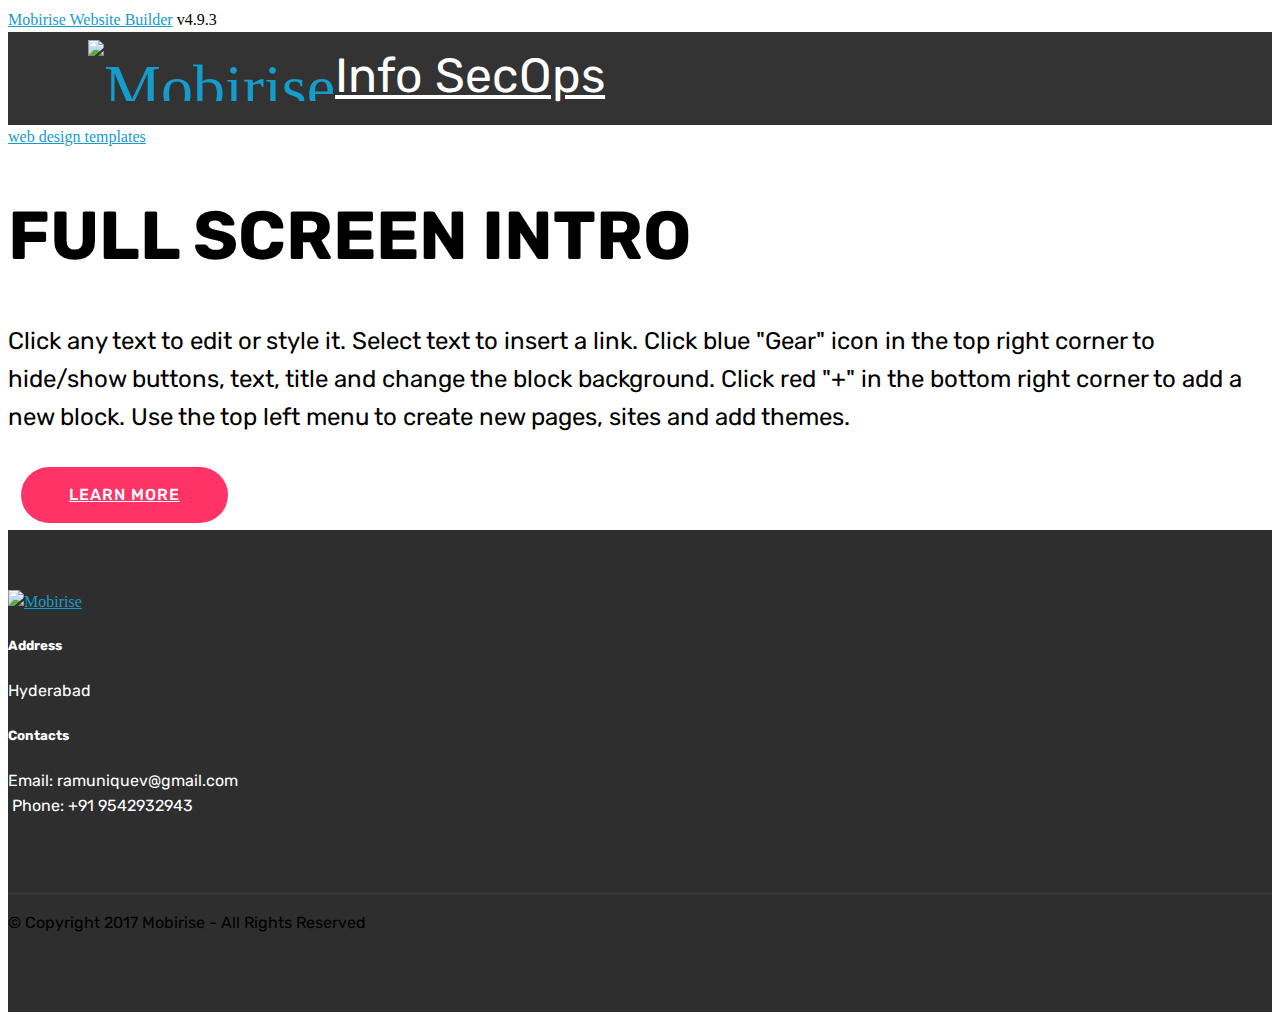
==== commit 99b68297: "create github pages" ====
--- a/index.html
+++ b/index.html
@@ -67,7 +67,7 @@
     </nav>
 </section>
 
-<section class="engine"><a href="https://mobirise.info/g">build your own site</a></section><section class="cid-qTkA127IK8 mbr-fullscreen mbr-parallax-background" id="header2-1">
+<section class="engine"><a href="https://mobirise.info/m">web design templates</a></section><section class="cid-qTkA127IK8 mbr-fullscreen mbr-parallax-background" id="header2-1">
 
     
 
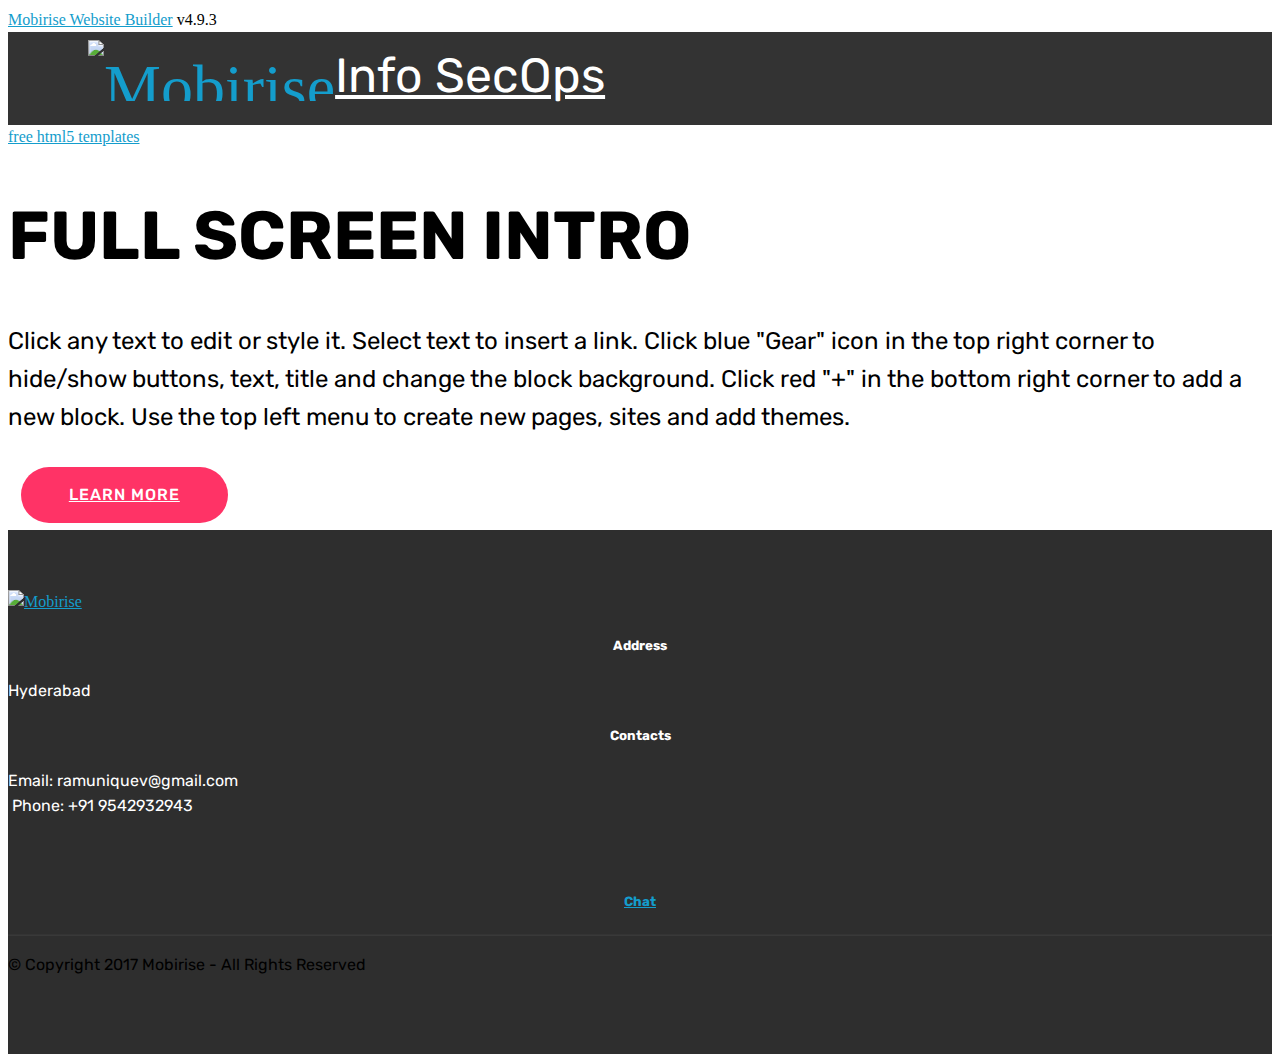
==== commit c9c7664a: "create github pages" ====
--- a/index.html
+++ b/index.html
@@ -67,7 +67,7 @@
     </nav>
 </section>
 
-<section class="engine"><a href="https://mobirise.info/m">web design templates</a></section><section class="cid-qTkA127IK8 mbr-fullscreen mbr-parallax-background" id="header2-1">
+<section class="engine"><a href="https://mobirise.info/w">free html5 templates</a></section><section class="cid-qTkA127IK8 mbr-fullscreen mbr-parallax-background" id="header2-1">
 
     
 
@@ -126,7 +126,7 @@
                     Email: ramuniquev@gmail.com<br>&nbsp;Phone: +91 9542932943&nbsp;<br>                    <br><br></p>
             </div>
             <div class="col-12 col-md-3 mbr-fonts-style display-7">
-                <h5 class="pb-3"></h5>
+                <h5 class="pb-3"><a href="https://tawk.to/chat/5c74ae963341d22d9ce61630/default">Chat</a></h5>
                 <p class="mbr-text"></p>
             </div>
         </div>
--- a/assets/mobirise/css/mbr-additional.css
+++ b/assets/mobirise/css/mbr-additional.css
@@ -1833,6 +1833,9 @@
     -webkit-justify-content: center;
   }
 }
+.cid-qTkAaeaxX5 H5 {
+  text-align: center;
+}
 .cid-qTkzRZLJNu .navbar {
   padding: .5rem 0;
   background: #333333;
@@ -2214,3 +2217,384 @@
 .cid-qTkzRZLJNu .dropdown-item:hover {
   color: #c1c1c1 !important;
 }
+.cid-qTkzRZLJNu .navbar {
+  padding: .5rem 0;
+  background: #333333;
+  transition: none;
+  min-height: 77px;
+}
+.cid-qTkzRZLJNu .navbar-dropdown.bg-color.transparent.opened {
+  background: #333333;
+}
+.cid-qTkzRZLJNu a {
+  font-style: normal;
+}
+.cid-qTkzRZLJNu .nav-item span {
+  padding-right: 0.4em;
+  line-height: 0.5em;
+  vertical-align: text-bottom;
+  position: relative;
+  text-decoration: none;
+}
+.cid-qTkzRZLJNu .nav-item a {
+  display: flex;
+  align-items: center;
+  justify-content: center;
+  padding: 0.7rem 0 !important;
+  margin: 0rem .65rem !important;
+}
+.cid-qTkzRZLJNu .nav-item:focus,
+.cid-qTkzRZLJNu .nav-link:focus {
+  outline: none;
+}
+.cid-qTkzRZLJNu .btn {
+  padding: 0.4rem 1.5rem;
+  display: inline-flex;
+  align-items: center;
+}
+.cid-qTkzRZLJNu .btn .mbr-iconfont {
+  font-size: 1.6rem;
+}
+.cid-qTkzRZLJNu .menu-logo {
+  margin-right: auto;
+}
+.cid-qTkzRZLJNu .menu-logo .navbar-brand {
+  display: flex;
+  margin-left: 5rem;
+  padding: 0;
+  transition: padding .2s;
+  min-height: 3.8rem;
+  align-items: center;
+}
+.cid-qTkzRZLJNu .menu-logo .navbar-brand .navbar-caption-wrap {
+  display: -webkit-flex;
+  -webkit-align-items: center;
+  align-items: center;
+  word-break: break-word;
+  min-width: 7rem;
+  margin: .3rem 0;
+}
+.cid-qTkzRZLJNu .menu-logo .navbar-brand .navbar-caption-wrap .navbar-caption {
+  line-height: 1.2rem !important;
+  padding-right: 2rem;
+}
+.cid-qTkzRZLJNu .menu-logo .navbar-brand .navbar-logo {
+  font-size: 4rem;
+  transition: font-size 0.25s;
+}
+.cid-qTkzRZLJNu .menu-logo .navbar-brand .navbar-logo img {
+  display: flex;
+}
+.cid-qTkzRZLJNu .menu-logo .navbar-brand .navbar-logo .mbr-iconfont {
+  transition: font-size 0.25s;
+}
+.cid-qTkzRZLJNu .navbar-toggleable-sm .navbar-collapse {
+  justify-content: flex-end;
+  -webkit-justify-content: flex-end;
+  padding-right: 5rem;
+  width: auto;
+}
+.cid-qTkzRZLJNu .navbar-toggleable-sm .navbar-collapse .navbar-nav {
+  flex-wrap: wrap;
+  -webkit-flex-wrap: wrap;
+  padding-left: 0;
+}
+.cid-qTkzRZLJNu .navbar-toggleable-sm .navbar-collapse .navbar-nav .nav-item {
+  -webkit-align-self: center;
+  align-self: center;
+}
+.cid-qTkzRZLJNu .navbar-toggleable-sm .navbar-collapse .navbar-buttons {
+  padding-left: 0;
+  padding-bottom: 0;
+}
+.cid-qTkzRZLJNu .dropdown .dropdown-menu {
+  background: #333333;
+  display: none;
+  position: absolute;
+  min-width: 5rem;
+  padding-top: 1.4rem;
+  padding-bottom: 1.4rem;
+  text-align: left;
+}
+.cid-qTkzRZLJNu .dropdown .dropdown-menu .dropdown-item {
+  width: auto;
+  padding: 0.235em 1.5385em 0.235em 1.5385em !important;
+}
+.cid-qTkzRZLJNu .dropdown .dropdown-menu .dropdown-item::after {
+  right: 0.5rem;
+}
+.cid-qTkzRZLJNu .dropdown .dropdown-menu .dropdown-submenu {
+  margin: 0;
+}
+.cid-qTkzRZLJNu .dropdown.open > .dropdown-menu {
+  display: block;
+}
+.cid-qTkzRZLJNu .navbar-toggleable-sm.opened:after {
+  position: absolute;
+  width: 100vw;
+  height: 100vh;
+  content: '';
+  background-color: rgba(0, 0, 0, 0.1);
+  left: 0;
+  bottom: 0;
+  transform: translateY(100%);
+  -webkit-transform: translateY(100%);
+  z-index: 1000;
+}
+.cid-qTkzRZLJNu .navbar.navbar-short {
+  min-height: 60px;
+  transition: all .2s;
+}
+.cid-qTkzRZLJNu .navbar.navbar-short .navbar-toggler-right {
+  top: 20px;
+}
+.cid-qTkzRZLJNu .navbar.navbar-short .navbar-logo a {
+  font-size: 2.5rem !important;
+  line-height: 2.5rem;
+  transition: font-size 0.25s;
+}
+.cid-qTkzRZLJNu .navbar.navbar-short .navbar-logo a .mbr-iconfont {
+  font-size: 2.5rem !important;
+}
+.cid-qTkzRZLJNu .navbar.navbar-short .navbar-logo a img {
+  height: 3rem !important;
+}
+.cid-qTkzRZLJNu .navbar.navbar-short .navbar-brand {
+  min-height: 3rem;
+}
+.cid-qTkzRZLJNu button.navbar-toggler {
+  width: 31px;
+  height: 18px;
+  cursor: pointer;
+  transition: all .2s;
+  top: 1.5rem;
+  right: 1rem;
+}
+.cid-qTkzRZLJNu button.navbar-toggler:focus {
+  outline: none;
+}
+.cid-qTkzRZLJNu button.navbar-toggler .hamburger span {
+  position: absolute;
+  right: 0;
+  width: 30px;
+  height: 2px;
+  border-right: 5px;
+  background-color: #ffffff;
+}
+.cid-qTkzRZLJNu button.navbar-toggler .hamburger span:nth-child(1) {
+  top: 0;
+  transition: all .2s;
+}
+.cid-qTkzRZLJNu button.navbar-toggler .hamburger span:nth-child(2) {
+  top: 8px;
+  transition: all .15s;
+}
+.cid-qTkzRZLJNu button.navbar-toggler .hamburger span:nth-child(3) {
+  top: 8px;
+  transition: all .15s;
+}
+.cid-qTkzRZLJNu button.navbar-toggler .hamburger span:nth-child(4) {
+  top: 16px;
+  transition: all .2s;
+}
+.cid-qTkzRZLJNu nav.opened .hamburger span:nth-child(1) {
+  top: 8px;
+  width: 0;
+  opacity: 0;
+  right: 50%;
+  transition: all .2s;
+}
+.cid-qTkzRZLJNu nav.opened .hamburger span:nth-child(2) {
+  -webkit-transform: rotate(45deg);
+  transform: rotate(45deg);
+  transition: all .25s;
+}
+.cid-qTkzRZLJNu nav.opened .hamburger span:nth-child(3) {
+  -webkit-transform: rotate(-45deg);
+  transform: rotate(-45deg);
+  transition: all .25s;
+}
+.cid-qTkzRZLJNu nav.opened .hamburger span:nth-child(4) {
+  top: 8px;
+  width: 0;
+  opacity: 0;
+  right: 50%;
+  transition: all .2s;
+}
+.cid-qTkzRZLJNu .collapsed.navbar-expand {
+  flex-direction: column;
+}
+.cid-qTkzRZLJNu .collapsed .btn {
+  display: flex;
+}
+.cid-qTkzRZLJNu .collapsed .navbar-collapse {
+  display: none !important;
+  padding-right: 0 !important;
+}
+.cid-qTkzRZLJNu .collapsed .navbar-collapse.collapsing,
+.cid-qTkzRZLJNu .collapsed .navbar-collapse.show {
+  display: block !important;
+}
+.cid-qTkzRZLJNu .collapsed .navbar-collapse.collapsing .navbar-nav,
+.cid-qTkzRZLJNu .collapsed .navbar-collapse.show .navbar-nav {
+  display: block;
+  text-align: center;
+}
+.cid-qTkzRZLJNu .collapsed .navbar-collapse.collapsing .navbar-nav .nav-item,
+.cid-qTkzRZLJNu .collapsed .navbar-collapse.show .navbar-nav .nav-item {
+  clear: both;
+}
+.cid-qTkzRZLJNu .collapsed .navbar-collapse.collapsing .navbar-buttons,
+.cid-qTkzRZLJNu .collapsed .navbar-collapse.show .navbar-buttons {
+  text-align: center;
+}
+.cid-qTkzRZLJNu .collapsed .navbar-collapse.collapsing .navbar-buttons:last-child,
+.cid-qTkzRZLJNu .collapsed .navbar-collapse.show .navbar-buttons:last-child {
+  margin-bottom: 1rem;
+}
+.cid-qTkzRZLJNu .collapsed button.navbar-toggler {
+  display: block;
+}
+.cid-qTkzRZLJNu .collapsed .navbar-brand {
+  margin-left: 1rem !important;
+}
+.cid-qTkzRZLJNu .collapsed .navbar-toggleable-sm {
+  flex-direction: column;
+  -webkit-flex-direction: column;
+}
+.cid-qTkzRZLJNu .collapsed .dropdown .dropdown-menu {
+  width: 100%;
+  text-align: center;
+  position: relative;
+  opacity: 0;
+  display: block;
+  height: 0;
+  visibility: hidden;
+  padding: 0;
+  transition-duration: .5s;
+  transition-property: opacity,padding,height;
+}
+.cid-qTkzRZLJNu .collapsed .dropdown.open > .dropdown-menu {
+  position: relative;
+  opacity: 1;
+  height: auto;
+  padding: 1.4rem 0;
+  visibility: visible;
+}
+.cid-qTkzRZLJNu .collapsed .dropdown .dropdown-submenu {
+  left: 0;
+  text-align: center;
+  width: 100%;
+}
+.cid-qTkzRZLJNu .collapsed .dropdown .dropdown-toggle[data-toggle="dropdown-submenu"]::after {
+  margin-top: 0;
+  position: inherit;
+  right: 0;
+  top: 50%;
+  display: inline-block;
+  width: 0;
+  height: 0;
+  margin-left: .3em;
+  vertical-align: middle;
+  content: "";
+  border-top: .30em solid;
+  border-right: .30em solid transparent;
+  border-left: .30em solid transparent;
+}
+@media (max-width: 991px) {
+  .cid-qTkzRZLJNu .navbar-expand {
+    flex-direction: column;
+  }
+  .cid-qTkzRZLJNu img {
+    height: 3.8rem !important;
+  }
+  .cid-qTkzRZLJNu .btn {
+    display: flex;
+  }
+  .cid-qTkzRZLJNu button.navbar-toggler {
+    display: block;
+  }
+  .cid-qTkzRZLJNu .navbar-brand {
+    margin-left: 1rem !important;
+  }
+  .cid-qTkzRZLJNu .navbar-toggleable-sm {
+    flex-direction: column;
+    -webkit-flex-direction: column;
+  }
+  .cid-qTkzRZLJNu .navbar-collapse {
+    display: none !important;
+    padding-right: 0 !important;
+  }
+  .cid-qTkzRZLJNu .navbar-collapse.collapsing,
+  .cid-qTkzRZLJNu .navbar-collapse.show {
+    display: block !important;
+  }
+  .cid-qTkzRZLJNu .navbar-collapse.collapsing .navbar-nav,
+  .cid-qTkzRZLJNu .navbar-collapse.show .navbar-nav {
+    display: block;
+    text-align: center;
+  }
+  .cid-qTkzRZLJNu .navbar-collapse.collapsing .navbar-nav .nav-item,
+  .cid-qTkzRZLJNu .navbar-collapse.show .navbar-nav .nav-item {
+    clear: both;
+  }
+  .cid-qTkzRZLJNu .navbar-collapse.collapsing .navbar-buttons,
+  .cid-qTkzRZLJNu .navbar-collapse.show .navbar-buttons {
+    text-align: center;
+  }
+  .cid-qTkzRZLJNu .navbar-collapse.collapsing .navbar-buttons:last-child,
+  .cid-qTkzRZLJNu .navbar-collapse.show .navbar-buttons:last-child {
+    margin-bottom: 1rem;
+  }
+  .cid-qTkzRZLJNu .dropdown .dropdown-menu {
+    width: 100%;
+    text-align: center;
+    position: relative;
+    opacity: 0;
+    display: block;
+    height: 0;
+    visibility: hidden;
+    padding: 0;
+    transition-duration: .5s;
+    transition-property: opacity,padding,height;
+  }
+  .cid-qTkzRZLJNu .dropdown.open > .dropdown-menu {
+    position: relative;
+    opacity: 1;
+    height: auto;
+    padding: 1.4rem 0;
+    visibility: visible;
+  }
+  .cid-qTkzRZLJNu .dropdown .dropdown-submenu {
+    left: 0;
+    text-align: center;
+    width: 100%;
+  }
+  .cid-qTkzRZLJNu .dropdown .dropdown-toggle[data-toggle="dropdown-submenu"]::after {
+    margin-top: 0;
+    position: inherit;
+    right: 0;
+    top: 50%;
+    display: inline-block;
+    width: 0;
+    height: 0;
+    margin-left: .3em;
+    vertical-align: middle;
+    content: "";
+    border-top: .30em solid;
+    border-right: .30em solid transparent;
+    border-left: .30em solid transparent;
+  }
+}
+@media (min-width: 767px) {
+  .cid-qTkzRZLJNu .menu-logo {
+    flex-shrink: 0;
+  }
+}
+.cid-qTkzRZLJNu .navbar-collapse {
+  flex-basis: auto;
+}
+.cid-qTkzRZLJNu .nav-link:hover,
+.cid-qTkzRZLJNu .dropdown-item:hover {
+  color: #c1c1c1 !important;
+}
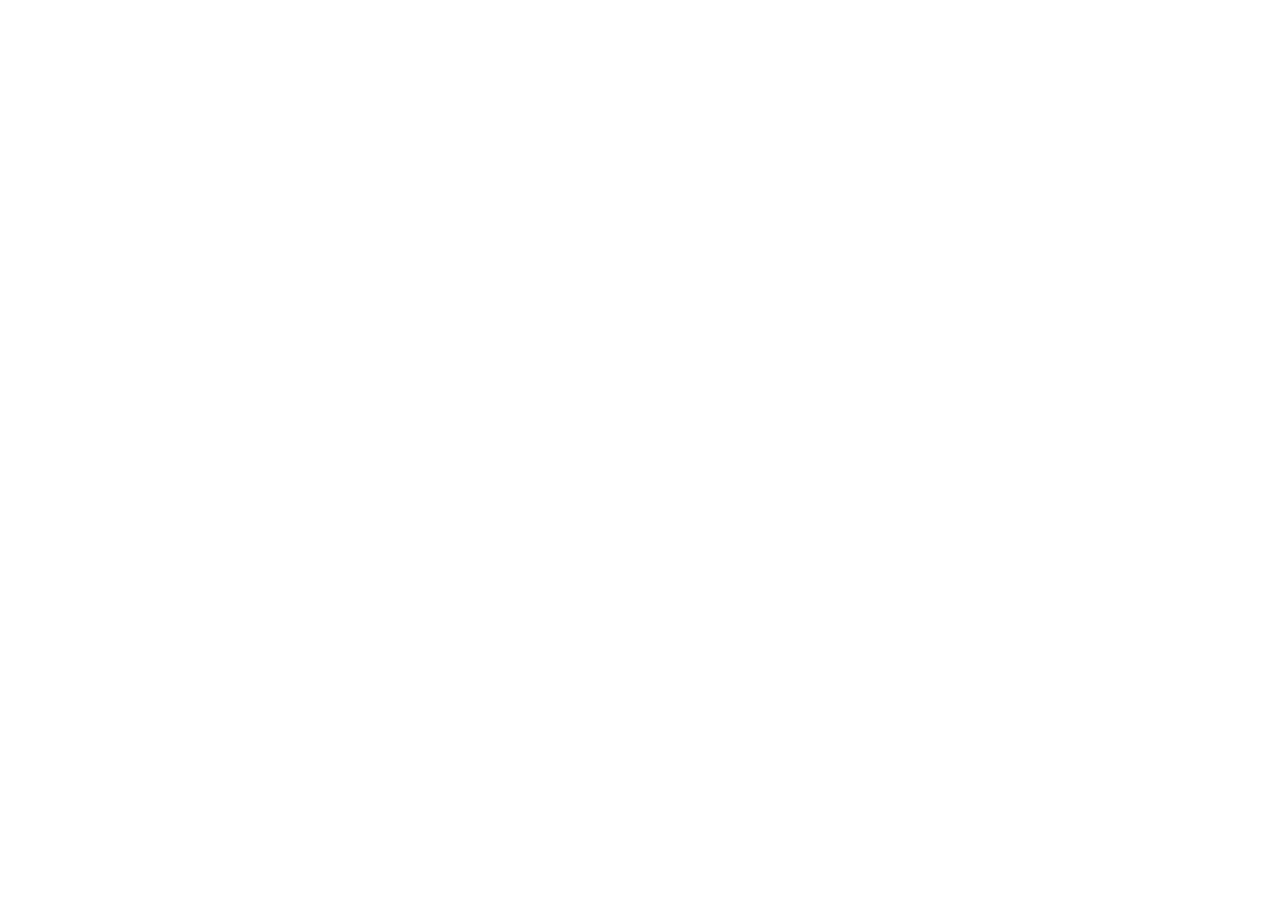
==== commit 1931112e: "create github pages" ====
--- a/index.html
+++ b/index.html
@@ -6,16 +6,13 @@
   <meta http-equiv="X-UA-Compatible" content="IE=edge">
   <meta name="generator" content="Mobirise v4.9.3, mobirise.com">
   <meta name="viewport" content="width=device-width, initial-scale=1, minimum-scale=1">
-  <link rel="shortcut icon" href="assets/images/logo2.png" type="image/x-icon">
+  <link rel="shortcut icon" href="assets/images/logo4.png" type="image/x-icon">
   <meta name="description" content="">
   <title>Home</title>
-  <link rel="stylesheet" href="assets/web/assets/mobirise-icons/mobirise-icons.css">
   <link rel="stylesheet" href="assets/tether/tether.min.css">
   <link rel="stylesheet" href="assets/bootstrap/css/bootstrap.min.css">
   <link rel="stylesheet" href="assets/bootstrap/css/bootstrap-grid.min.css">
   <link rel="stylesheet" href="assets/bootstrap/css/bootstrap-reboot.min.css">
-  <link rel="stylesheet" href="assets/socicon/css/styles.css">
-  <link rel="stylesheet" href="assets/dropdown/css/style.css">
   <link rel="stylesheet" href="assets/theme/css/style.css">
   <link rel="stylesheet" href="assets/mobirise/css/mbr-additional.css" type="text/css">
   
@@ -23,172 +20,22 @@
   
 </head>
 <body>
-  <section class="menu cid-qTkzRZLJNu" once="menu" id="menu1-0">
+  <section class="cid-rjfYf13xlZ" id="video1-0">
 
     
-
-    <nav class="navbar navbar-expand beta-menu navbar-dropdown align-items-center navbar-fixed-top navbar-toggleable-sm">
-        <button class="navbar-toggler navbar-toggler-right" type="button" data-toggle="collapse" data-target="#navbarSupportedContent" aria-controls="navbarSupportedContent" aria-expanded="false" aria-label="Toggle navigation">
-            <div class="hamburger">
-                <span></span>
-                <span></span>
-                <span></span>
-                <span></span>
-            </div>
-        </button>
-        <div class="menu-logo">
-            <div class="navbar-brand">
-                <span class="navbar-logo">
-                    <a href="https://mobirise.com">
-                         <img src="assets/images/logo2.png" alt="Mobirise" style="height: 3.8rem;">
-                    </a>
-                </span>
-                <span class="navbar-caption-wrap"><a class="navbar-caption text-white display-2" href="https://mobirise.com"><span class="socicon socicon-player mbr-iconfont mbr-iconfont-btn"></span>Info SecOps</a></span>
-            </div>
+    
+    <figure class="mbr-figure align-center container">
+        <div class="video-block" style="width: 66%;">
+            <div><iframe class="mbr-embedded-video" src="https://www.youtube.com/embed/uNCr7NdOJgw?rel=0&amp;amp;showinfo=0&amp;autoplay=0&amp;loop=0" width="1280" height="720" frameborder="0" allowfullscreen></iframe></div>
         </div>
-        <div class="collapse navbar-collapse" id="navbarSupportedContent">
-            <ul class="navbar-nav nav-dropdown" data-app-modern-menu="true"><li class="nav-item">
-                    <a class="nav-link link text-white display-4" href="https://mobirise.com">
-                        <span class="mbri-home mbr-iconfont mbr-iconfont-btn"></span>
-                        Services
-                    </a>
-                </li>
-                <li class="nav-item">
-                    <a class="nav-link link text-white display-4" href="https://mobirise.com">
-                        <span class="mbri-search mbr-iconfont mbr-iconfont-btn"></span>
-                        About Us
-                    </a>
-                </li></ul>
-            <div class="navbar-buttons mbr-section-btn"><a class="btn btn-sm btn-primary display-4" href="https://mobirise.com">
-                    <span class="mbri-save mbr-iconfont mbr-iconfont-btn "></span>
-                    Try It Now!
-                </a></div>
-        </div>
-    </nav>
-</section>
-
-<section class="engine"><a href="https://mobirise.info/w">free html5 templates</a></section><section class="cid-qTkA127IK8 mbr-fullscreen mbr-parallax-background" id="header2-1">
-
-    
-
-    
-
-    <div class="container align-center">
-        <div class="row justify-content-md-center">
-            <div class="mbr-white col-md-10">
-                <h1 class="mbr-section-title mbr-bold pb-3 mbr-fonts-style display-1">
-                    FULL SCREEN INTRO
-                </h1>
-                
-                <p class="mbr-text pb-3 mbr-fonts-style display-5">
-                    Click any text to edit or style it. Select text to insert a link. Click blue "Gear" icon in the top right corner to hide/show buttons, text, title and change the block background. Click red "+" in the bottom right corner to add a new block. Use the top left menu to create new pages, sites and add themes.
-                </p>
-                <div class="mbr-section-btn">
-                    <a class="btn btn-md btn-secondary display-4" href="https://mobirise.com">LEARN MORE</a>
-                    <a class="btn btn-md btn-white-outline display-4" href="https://mobirise.com">LIVE DEMO</a>
-                </div>
-            </div>
-        </div>
-    </div>
-    <div class="mbr-arrow hidden-sm-down" aria-hidden="true">
-        <a href="#next">
-            <i class="mbri-down mbr-iconfont"></i>
-        </a>
-    </div>
-</section>
-
-<section class="cid-qTkAaeaxX5" id="footer1-2">
-
-    
-
-    
-
-    <div class="container">
-        <div class="media-container-row content text-white">
-            <div class="col-12 col-md-3">
-                <div class="media-wrap">
-                    <a href="https://mobirise.com/">
-                        <img src="assets/images/logo2.png" alt="Mobirise">
-                    </a>
-                </div>
-            </div>
-            <div class="col-12 col-md-3 mbr-fonts-style display-7">
-                <h5 class="pb-3">
-                    Address
-                </h5>
-                <p class="mbr-text">Hyderabad</p>
-            </div>
-            <div class="col-12 col-md-3 mbr-fonts-style display-7">
-                <h5 class="pb-3">
-                    Contacts
-                </h5>
-                <p class="mbr-text">
-                    Email: ramuniquev@gmail.com<br>&nbsp;Phone: +91 9542932943&nbsp;<br>                    <br><br></p>
-            </div>
-            <div class="col-12 col-md-3 mbr-fonts-style display-7">
-                <h5 class="pb-3"><a href="https://tawk.to/chat/5c74ae963341d22d9ce61630/default">Chat</a></h5>
-                <p class="mbr-text"></p>
-            </div>
-        </div>
-        <div class="footer-lower">
-            <div class="media-container-row">
-                <div class="col-sm-12">
-                    <hr>
-                </div>
-            </div>
-            <div class="media-container-row mbr-white">
-                <div class="col-sm-6 copyright">
-                    <p class="mbr-text mbr-fonts-style display-7">
-                        © Copyright 2017 Mobirise - All Rights Reserved
-                    </p>
-                </div>
-                <div class="col-md-6">
-                    <div class="social-list align-right">
-                        <div class="soc-item">
-                            <a href="https://twitter.com/mobirise" target="_blank">
-                                <span class="socicon-twitter socicon mbr-iconfont mbr-iconfont-social"></span>
-                            </a>
-                        </div>
-                        <div class="soc-item">
-                            <a href="https://www.facebook.com/pages/Mobirise/1616226671953247" target="_blank">
-                                <span class="socicon-facebook socicon mbr-iconfont mbr-iconfont-social"></span>
-                            </a>
-                        </div>
-                        <div class="soc-item">
-                            <a href="https://www.youtube.com/c/mobirise" target="_blank">
-                                <span class="socicon-youtube socicon mbr-iconfont mbr-iconfont-social"></span>
-                            </a>
-                        </div>
-                        <div class="soc-item">
-                            <a href="https://instagram.com/mobirise" target="_blank">
-                                <span class="socicon-instagram socicon mbr-iconfont mbr-iconfont-social"></span>
-                            </a>
-                        </div>
-                        <div class="soc-item">
-                            <a href="https://plus.google.com/u/0/+Mobirise" target="_blank">
-                                <span class="socicon-googleplus socicon mbr-iconfont mbr-iconfont-social"></span>
-                            </a>
-                        </div>
-                        <div class="soc-item">
-                            <a href="https://www.behance.net/Mobirise" target="_blank">
-                                <span class="socicon-behance socicon mbr-iconfont mbr-iconfont-social"></span>
-                            </a>
-                        </div>
-                    </div>
-                </div>
-            </div>
-        </div>
-    </div>
+    </figure>
 </section>
 
 
-  <script src="assets/web/assets/jquery/jquery.min.js"></script>
+  <section class="engine"><a href="https://mobirise.info/p">site templates free download</a></section><script src="assets/web/assets/jquery/jquery.min.js"></script>
   <script src="assets/popper/popper.min.js"></script>
   <script src="assets/tether/tether.min.js"></script>
   <script src="assets/bootstrap/js/bootstrap.min.js"></script>
-  <script src="assets/dropdown/js/script.min.js"></script>
-  <script src="assets/touchswipe/jquery.touch-swipe.min.js"></script>
-  <script src="assets/parallax/jarallax.min.js"></script>
   <script src="assets/smoothscroll/smooth-scroll.js"></script>
   <script src="assets/theme/js/script.js"></script>
   
--- a/assets/theme/css/style.css
+++ b/assets/theme/css/style.css
@@ -0,0 +1,480 @@
+/*!
+ * Mobirise v4 theme (https://mobirise.com/)
+ * Copyright 2017 Mobirise
+ */
+section {
+  background-color: #eeeeee; }
+
+section,
+.container,
+.container-fluid {
+  position: relative;
+  word-wrap: break-word; }
+
+a.mbr-iconfont:hover {
+  text-decoration: none; }
+
+.article .lead p, .article .lead ul, .article .lead ol, .article .lead pre, .article .lead blockquote {
+  margin-bottom: 0; }
+
+a {
+  font-style: normal;
+  font-weight: 400;
+  cursor: pointer; }
+  a, a:hover {
+    text-decoration: none; }
+
+figure {
+  margin-bottom: 0; }
+
+body {
+  color: #232323; }
+
+h1, h2, h3, h4, h5, h6,
+.h1, .h2, .h3, .h4, .h5, .h6,
+.display-1, .display-2, .display-3, .display-4 {
+  line-height: 1;
+  word-break: break-word;
+  word-wrap: break-word; }
+
+b, strong {
+  font-weight: bold; }
+
+blockquote {
+  padding: 10px 0 10px 20px;
+  position: relative;
+  border-left: 2px solid;
+  border-color: #ff3366; }
+
+input:-webkit-autofill, input:-webkit-autofill:hover, input:-webkit-autofill:focus, input:-webkit-autofill:active {
+  transition-delay: 9999s;
+  transition-property: background-color, color; }
+
+textarea[type="hidden"] {
+  display: none; }
+
+body {
+  position: relative; }
+
+section {
+  background-position: 50% 50%;
+  background-repeat: no-repeat;
+  background-size: cover; }
+  section .mbr-background-video,
+  section .mbr-background-video-preview {
+    position: absolute;
+    bottom: 0;
+    left: 0;
+    right: 0;
+    top: 0; }
+
+.hidden {
+  visibility: hidden; }
+
+.mbr-z-index20 {
+  z-index: 20; }
+
+/*! Base colors */
+.mbr-white {
+  color: #ffffff; }
+
+.mbr-black {
+  color: #000000; }
+
+.mbr-bg-white {
+  background-color: #ffffff; }
+
+.mbr-bg-black {
+  background-color: #000000; }
+
+/*! Text-aligns */
+.align-left {
+  text-align: left; }
+
+.align-center {
+  text-align: center; }
+
+.align-right {
+  text-align: right; }
+
+@media (max-width: 767px) {
+  .align-left, .align-center, .align-right, .mbr-section-btn, .mbr-section-title {
+    text-align: center; } }
+/*! Font-weight  */
+.mbr-light {
+  font-weight: 300; }
+
+.mbr-regular {
+  font-weight: 400; }
+
+.mbr-semibold {
+  font-weight: 500; }
+
+.mbr-bold {
+  font-weight: 700; }
+
+/*! Media  */
+.media-size-item {
+  -webkit-flex: 1 1 auto;
+  -moz-flex: 1 1 auto;
+  -ms-flex: 1 1 auto;
+  -o-flex: 1 1 auto;
+  flex: 1 1 auto; }
+
+.media-content {
+  -webkit-flex-basis: 100%;
+  flex-basis: 100%; }
+
+.media-container-row {
+  display: -ms-flexbox;
+  display: -webkit-flex;
+  display: flex;
+  -webkit-flex-direction: row;
+  -ms-flex-direction: row;
+  flex-direction: row;
+  -webkit-flex-wrap: wrap;
+  -ms-flex-wrap: wrap;
+  flex-wrap: wrap;
+  -webkit-justify-content: center;
+  -ms-flex-pack: center;
+  justify-content: center;
+  -webkit-align-content: center;
+  -ms-flex-line-pack: center;
+  align-content: center;
+  -webkit-align-items: start;
+  -ms-flex-align: start;
+  align-items: start; }
+  .media-container-row .media-size-item {
+    width: 400px; }
+
+.media-container-column {
+  display: -ms-flexbox;
+  display: -webkit-flex;
+  display: flex;
+  -webkit-flex-direction: column;
+  -ms-flex-direction: column;
+  flex-direction: column;
+  -webkit-flex-wrap: wrap;
+  -ms-flex-wrap: wrap;
+  flex-wrap: wrap;
+  -webkit-justify-content: center;
+  -ms-flex-pack: center;
+  justify-content: center;
+  -webkit-align-content: center;
+  -ms-flex-line-pack: center;
+  align-content: center;
+  -webkit-align-items: stretch;
+  -ms-flex-align: stretch;
+  align-items: stretch; }
+  .media-container-column > * {
+    width: 100%; }
+
+@media (min-width: 992px) {
+  .media-container-row {
+    -webkit-flex-wrap: nowrap;
+    -ms-flex-wrap: nowrap;
+    flex-wrap: nowrap; } }
+figure {
+  overflow: hidden; }
+
+figure[mbr-media-size] {
+  transition: width 0.1s; }
+
+.mbr-figure img, .mbr-figure iframe {
+  display: block;
+  width: 100%; }
+
+.card {
+  background-color: transparent;
+  border: none; }
+
+.card-img {
+  text-align: center;
+  flex-shrink: 0;
+  -webkit-flex-shrink: 0; }
+
+.media {
+  max-width: 100%;
+  margin: 0 auto; }
+
+.mbr-figure {
+  -ms-flex-item-align: center;
+  -ms-grid-row-align: center;
+  -webkit-align-self: center;
+  align-self: center; }
+
+.media-container > div {
+  max-width: 100%; }
+
+.mbr-figure img, .card-img img {
+  width: 100%; }
+
+@media (max-width: 991px) {
+  .media-size-item {
+    width: auto !important; }
+
+  .media {
+    width: auto; }
+
+  .mbr-figure {
+    width: 100% !important; } }
+/*! Buttons */
+.mbr-section-btn {
+  margin-left: -.25rem;
+  margin-right: -.25rem;
+  font-size: 0; }
+
+nav .mbr-section-btn {
+  margin-left: 0rem;
+  margin-right: 0rem; }
+
+/*! Btn icon margin */
+.btn .mbr-iconfont, .btn.btn-sm .mbr-iconfont {
+  cursor: pointer;
+  margin-right: 0.5rem; }
+
+.btn.btn-md .mbr-iconfont, .btn.btn-md .mbr-iconfont {
+  margin-right: 0.8rem; }
+
+.mbr-regular {
+  font-weight: 400; }
+
+.mbr-semibold {
+  font-weight: 500; }
+
+.mbr-bold {
+  font-weight: 700; }
+
+[type="submit"] {
+  -webkit-appearance: none; }
+
+/*! Full-screen */
+.mbr-fullscreen .mbr-overlay {
+  min-height: 100vh; }
+
+.mbr-fullscreen {
+  display: flex;
+  display: -webkit-flex;
+  display: -moz-flex;
+  display: -ms-flex;
+  display: -o-flex;
+  align-items: center;
+  -webkit-align-items: center;
+  min-height: 100vh;
+  padding-top: 3rem;
+  padding-bottom: 3rem; }
+
+/*! Map */
+.map {
+  height: 25rem;
+  position: relative; }
+  .map iframe {
+    width: 100%;
+    height: 100%; }
+
+/* Form */
+.form-asterisk {
+  font-family: initial;
+  position: absolute;
+  top: -2px;
+  font-weight: normal; }
+
+/*! Scroll to top arrow */
+.mbr-arrow-up {
+  bottom: 25px;
+  right: 90px;
+  position: fixed;
+  text-align: right;
+  z-index: 5000;
+  color: #ffffff;
+  font-size: 32px;
+  transform: rotate(180deg);
+  -webkit-transform: rotate(180deg); }
+
+.mbr-arrow-up a {
+  background: rgba(0, 0, 0, 0.2);
+  border-radius: 3px;
+  color: #fff;
+  display: inline-block;
+  height: 60px;
+  width: 60px;
+  outline-style: none !important;
+  position: relative;
+  text-decoration: none;
+  transition: all .3s ease-in-out;
+  cursor: pointer;
+  text-align: center; }
+  .mbr-arrow-up a:hover {
+    background-color: rgba(0, 0, 0, 0.4); }
+  .mbr-arrow-up a i {
+    line-height: 60px; }
+
+.mbr-arrow-up-icon {
+  display: block;
+  color: #fff; }
+
+.mbr-arrow-up-icon::before {
+  content: "\203a";
+  display: inline-block;
+  font-family: serif;
+  font-size: 32px;
+  line-height: 1;
+  font-style: normal;
+  position: relative;
+  top: 6px;
+  left: -4px;
+  -webkit-transform: rotate(-90deg);
+  transform: rotate(-90deg); }
+
+/*! Arrow Down */
+.mbr-arrow {
+  position: absolute;
+  bottom: 45px;
+  left: 50%;
+  width: 60px;
+  height: 60px;
+  cursor: pointer;
+  background-color: rgba(80, 80, 80, 0.5);
+  border-radius: 50%;
+  -webkit-transform: translateX(-50%);
+  transform: translateX(-50%); }
+  .mbr-arrow > a {
+    display: inline-block;
+    text-decoration: none;
+    outline-style: none;
+    -webkit-animation: arrowdown 1.7s ease-in-out infinite;
+    animation: arrowdown 1.7s ease-in-out infinite; }
+    .mbr-arrow > a > i {
+      position: absolute;
+      top: -2px;
+      left: 15px;
+      font-size: 2rem; }
+
+@keyframes arrowdown {
+  0% {
+    transform: translateY(0px);
+    -webkit-transform: translateY(0px); }
+  50% {
+    transform: translateY(-5px);
+    -webkit-transform: translateY(-5px); }
+  100% {
+    transform: translateY(0px);
+    -webkit-transform: translateY(0px); } }
+@-webkit-keyframes arrowdown {
+  0% {
+    transform: translateY(0px);
+    -webkit-transform: translateY(0px); }
+  50% {
+    transform: translateY(-5px);
+    -webkit-transform: translateY(-5px); }
+  100% {
+    transform: translateY(0px);
+    -webkit-transform: translateY(0px); } }
+@media (max-width: 500px) {
+  .mbr-arrow-up {
+    left: 50%;
+    right: auto;
+    transform: translateX(-50%) rotate(180deg);
+    -webkit-transform: translateX(-50%) rotate(180deg); } }
+/*Gradients animation*/
+@keyframes gradient-animation {
+  from {
+    background-position: 0% 100%;
+    animation-timing-function: ease-in-out; }
+  to {
+    background-position: 100% 0%;
+    animation-timing-function: ease-in-out; } }
+@-webkit-keyframes gradient-animation {
+  from {
+    background-position: 0% 100%;
+    animation-timing-function: ease-in-out; }
+  to {
+    background-position: 100% 0%;
+    animation-timing-function: ease-in-out; } }
+.bg-gradient {
+  background-size: 200% 200%;
+  animation: gradient-animation 5s infinite alternate;
+  -webkit-animation: gradient-animation 5s infinite alternate; }
+
+.menu .navbar-brand {
+  display: -webkit-flex; }
+  .menu .navbar-brand span {
+    display: flex;
+    display: -webkit-flex; }
+  .menu .navbar-brand .navbar-caption-wrap {
+    display: -webkit-flex; }
+  .menu .navbar-brand .navbar-logo img {
+    display: -webkit-flex; }
+@media (min-width: 768px) and (max-width: 991px) {
+  .menu .navbar-toggleable-sm .navbar-nav {
+    display: -webkit-box;
+    display: -webkit-flex;
+    display: -ms-flexbox; } }
+@media (min-width: 992px) {
+  .menu .navbar-nav.nav-dropdown {
+    display: -webkit-flex; }
+  .menu .navbar-toggleable-sm .navbar-collapse {
+    display: -webkit-flex !important; } }
+@media (max-width: 767px) {
+  .menu .navbar-collapse {
+    overflow-y: auto;
+    max-height: 80vh; }
+  .menu .dropdown-menu {
+    max-height: 60vh;
+    overflow-y: auto; } }
+
+.navbar {
+  display: -webkit-flex;
+  -webkit-flex-wrap: wrap;
+  -webkit-align-items: center;
+  -webkit-justify-content: space-between; }
+
+.navbar-collapse {
+  -webkit-flex-basis: 100%;
+  -webkit-flex-grow: 1;
+  -webkit-align-items: center; }
+
+.nav-dropdown .link {
+  padding: .667em 1.667em !important;
+  margin: 0 !important; }
+
+.nav {
+  display: -webkit-flex;
+  -webkit-flex-wrap: wrap; }
+
+.row {
+  display: -webkit-flex;
+  -webkit-flex-wrap: wrap; }
+
+.justify-content-center {
+  -webkit-justify-content: center; }
+
+.form-inline {
+  display: -webkit-flex;
+  -webkit-flex-flow: row wrap;
+  -webkit-align-items: center; }
+
+.card-wrapper {
+  -webkit-flex: 1; }
+
+.carousel-control {
+  z-index: 10;
+  display: -webkit-flex;
+  -webkit-align-items: center;
+  -webkit-justify-content: center; }
+
+.carousel-controls {
+  display: -webkit-flex; }
+
+.media {
+  display: -webkit-flex; }
+
+/*# sourceMappingURL=style.css.map */
+.engine {
+	position: absolute;
+	text-indent: -2400px;
+	text-align: center;
+	padding: 0;
+	top: 0;
+	left: -2400px;
+}--- a/assets/mobirise/css/mbr-additional.css
+++ b/assets/mobirise/css/mbr-additional.css
@@ -1382,1219 +1382,16 @@
     flex: auto!important;
   }
 }
-.cid-qTkzRZLJNu .navbar {
-  padding: .5rem 0;
-  background: #333333;
-  transition: none;
-  min-height: 77px;
-}
-.cid-qTkzRZLJNu .navbar-dropdown.bg-color.transparent.opened {
-  background: #333333;
-}
-.cid-qTkzRZLJNu a {
-  font-style: normal;
-}
-.cid-qTkzRZLJNu .nav-item span {
-  padding-right: 0.4em;
-  line-height: 0.5em;
-  vertical-align: text-bottom;
-  position: relative;
-  text-decoration: none;
-}
-.cid-qTkzRZLJNu .nav-item a {
-  display: flex;
-  align-items: center;
-  justify-content: center;
-  padding: 0.7rem 0 !important;
-  margin: 0rem .65rem !important;
-}
-.cid-qTkzRZLJNu .nav-item:focus,
-.cid-qTkzRZLJNu .nav-link:focus {
-  outline: none;
-}
-.cid-qTkzRZLJNu .btn {
-  padding: 0.4rem 1.5rem;
-  display: inline-flex;
-  align-items: center;
-}
-.cid-qTkzRZLJNu .btn .mbr-iconfont {
-  font-size: 1.6rem;
-}
-.cid-qTkzRZLJNu .menu-logo {
-  margin-right: auto;
-}
-.cid-qTkzRZLJNu .menu-logo .navbar-brand {
-  display: flex;
-  margin-left: 5rem;
-  padding: 0;
-  transition: padding .2s;
-  min-height: 3.8rem;
-  align-items: center;
-}
-.cid-qTkzRZLJNu .menu-logo .navbar-brand .navbar-caption-wrap {
-  display: -webkit-flex;
-  -webkit-align-items: center;
-  align-items: center;
-  word-break: break-word;
-  min-width: 7rem;
-  margin: .3rem 0;
-}
-.cid-qTkzRZLJNu .menu-logo .navbar-brand .navbar-caption-wrap .navbar-caption {
-  line-height: 1.2rem !important;
-  padding-right: 2rem;
-}
-.cid-qTkzRZLJNu .menu-logo .navbar-brand .navbar-logo {
-  font-size: 4rem;
-  transition: font-size 0.25s;
-}
-.cid-qTkzRZLJNu .menu-logo .navbar-brand .navbar-logo img {
-  display: flex;
-}
-.cid-qTkzRZLJNu .menu-logo .navbar-brand .navbar-logo .mbr-iconfont {
-  transition: font-size 0.25s;
-}
-.cid-qTkzRZLJNu .navbar-toggleable-sm .navbar-collapse {
-  justify-content: flex-end;
-  -webkit-justify-content: flex-end;
-  padding-right: 5rem;
-  width: auto;
-}
-.cid-qTkzRZLJNu .navbar-toggleable-sm .navbar-collapse .navbar-nav {
-  flex-wrap: wrap;
-  -webkit-flex-wrap: wrap;
-  padding-left: 0;
-}
-.cid-qTkzRZLJNu .navbar-toggleable-sm .navbar-collapse .navbar-nav .nav-item {
-  -webkit-align-self: center;
-  align-self: center;
-}
-.cid-qTkzRZLJNu .navbar-toggleable-sm .navbar-collapse .navbar-buttons {
-  padding-left: 0;
-  padding-bottom: 0;
-}
-.cid-qTkzRZLJNu .dropdown .dropdown-menu {
-  background: #333333;
-  display: none;
-  position: absolute;
-  min-width: 5rem;
-  padding-top: 1.4rem;
-  padding-bottom: 1.4rem;
-  text-align: left;
-}
-.cid-qTkzRZLJNu .dropdown .dropdown-menu .dropdown-item {
-  width: auto;
-  padding: 0.235em 1.5385em 0.235em 1.5385em !important;
-}
-.cid-qTkzRZLJNu .dropdown .dropdown-menu .dropdown-item::after {
-  right: 0.5rem;
-}
-.cid-qTkzRZLJNu .dropdown .dropdown-menu .dropdown-submenu {
-  margin: 0;
-}
-.cid-qTkzRZLJNu .dropdown.open > .dropdown-menu {
-  display: block;
-}
-.cid-qTkzRZLJNu .navbar-toggleable-sm.opened:after {
-  position: absolute;
-  width: 100vw;
-  height: 100vh;
-  content: '';
-  background-color: rgba(0, 0, 0, 0.1);
-  left: 0;
-  bottom: 0;
-  transform: translateY(100%);
-  -webkit-transform: translateY(100%);
-  z-index: 1000;
-}
-.cid-qTkzRZLJNu .navbar.navbar-short {
-  min-height: 60px;
-  transition: all .2s;
-}
-.cid-qTkzRZLJNu .navbar.navbar-short .navbar-toggler-right {
-  top: 20px;
-}
-.cid-qTkzRZLJNu .navbar.navbar-short .navbar-logo a {
-  font-size: 2.5rem !important;
-  line-height: 2.5rem;
-  transition: font-size 0.25s;
-}
-.cid-qTkzRZLJNu .navbar.navbar-short .navbar-logo a .mbr-iconfont {
-  font-size: 2.5rem !important;
-}
-.cid-qTkzRZLJNu .navbar.navbar-short .navbar-logo a img {
-  height: 3rem !important;
-}
-.cid-qTkzRZLJNu .navbar.navbar-short .navbar-brand {
-  min-height: 3rem;
-}
-.cid-qTkzRZLJNu button.navbar-toggler {
-  width: 31px;
-  height: 18px;
-  cursor: pointer;
-  transition: all .2s;
-  top: 1.5rem;
-  right: 1rem;
-}
-.cid-qTkzRZLJNu button.navbar-toggler:focus {
-  outline: none;
-}
-.cid-qTkzRZLJNu button.navbar-toggler .hamburger span {
-  position: absolute;
-  right: 0;
-  width: 30px;
-  height: 2px;
-  border-right: 5px;
-  background-color: #ffffff;
-}
-.cid-qTkzRZLJNu button.navbar-toggler .hamburger span:nth-child(1) {
-  top: 0;
-  transition: all .2s;
-}
-.cid-qTkzRZLJNu button.navbar-toggler .hamburger span:nth-child(2) {
-  top: 8px;
-  transition: all .15s;
-}
-.cid-qTkzRZLJNu button.navbar-toggler .hamburger span:nth-child(3) {
-  top: 8px;
-  transition: all .15s;
-}
-.cid-qTkzRZLJNu button.navbar-toggler .hamburger span:nth-child(4) {
-  top: 16px;
-  transition: all .2s;
-}
-.cid-qTkzRZLJNu nav.opened .hamburger span:nth-child(1) {
-  top: 8px;
-  width: 0;
-  opacity: 0;
-  right: 50%;
-  transition: all .2s;
-}
-.cid-qTkzRZLJNu nav.opened .hamburger span:nth-child(2) {
-  -webkit-transform: rotate(45deg);
-  transform: rotate(45deg);
-  transition: all .25s;
-}
-.cid-qTkzRZLJNu nav.opened .hamburger span:nth-child(3) {
-  -webkit-transform: rotate(-45deg);
-  transform: rotate(-45deg);
-  transition: all .25s;
-}
-.cid-qTkzRZLJNu nav.opened .hamburger span:nth-child(4) {
-  top: 8px;
-  width: 0;
-  opacity: 0;
-  right: 50%;
-  transition: all .2s;
-}
-.cid-qTkzRZLJNu .collapsed.navbar-expand {
-  flex-direction: column;
-}
-.cid-qTkzRZLJNu .collapsed .btn {
-  display: flex;
-}
-.cid-qTkzRZLJNu .collapsed .navbar-collapse {
-  display: none !important;
-  padding-right: 0 !important;
-}
-.cid-qTkzRZLJNu .collapsed .navbar-collapse.collapsing,
-.cid-qTkzRZLJNu .collapsed .navbar-collapse.show {
-  display: block !important;
-}
-.cid-qTkzRZLJNu .collapsed .navbar-collapse.collapsing .navbar-nav,
-.cid-qTkzRZLJNu .collapsed .navbar-collapse.show .navbar-nav {
-  display: block;
-  text-align: center;
-}
-.cid-qTkzRZLJNu .collapsed .navbar-collapse.collapsing .navbar-nav .nav-item,
-.cid-qTkzRZLJNu .collapsed .navbar-collapse.show .navbar-nav .nav-item {
-  clear: both;
-}
-.cid-qTkzRZLJNu .collapsed .navbar-collapse.collapsing .navbar-buttons,
-.cid-qTkzRZLJNu .collapsed .navbar-collapse.show .navbar-buttons {
-  text-align: center;
-}
-.cid-qTkzRZLJNu .collapsed .navbar-collapse.collapsing .navbar-buttons:last-child,
-.cid-qTkzRZLJNu .collapsed .navbar-collapse.show .navbar-buttons:last-child {
-  margin-bottom: 1rem;
-}
-.cid-qTkzRZLJNu .collapsed button.navbar-toggler {
-  display: block;
-}
-.cid-qTkzRZLJNu .collapsed .navbar-brand {
-  margin-left: 1rem !important;
-}
-.cid-qTkzRZLJNu .collapsed .navbar-toggleable-sm {
-  flex-direction: column;
-  -webkit-flex-direction: column;
-}
-.cid-qTkzRZLJNu .collapsed .dropdown .dropdown-menu {
-  width: 100%;
-  text-align: center;
-  position: relative;
-  opacity: 0;
-  display: block;
-  height: 0;
-  visibility: hidden;
-  padding: 0;
-  transition-duration: .5s;
-  transition-property: opacity,padding,height;
-}
-.cid-qTkzRZLJNu .collapsed .dropdown.open > .dropdown-menu {
-  position: relative;
-  opacity: 1;
-  height: auto;
-  padding: 1.4rem 0;
-  visibility: visible;
-}
-.cid-qTkzRZLJNu .collapsed .dropdown .dropdown-submenu {
-  left: 0;
-  text-align: center;
-  width: 100%;
-}
-.cid-qTkzRZLJNu .collapsed .dropdown .dropdown-toggle[data-toggle="dropdown-submenu"]::after {
-  margin-top: 0;
-  position: inherit;
-  right: 0;
-  top: 50%;
-  display: inline-block;
-  width: 0;
-  height: 0;
-  margin-left: .3em;
-  vertical-align: middle;
-  content: "";
-  border-top: .30em solid;
-  border-right: .30em solid transparent;
-  border-left: .30em solid transparent;
-}
-@media (max-width: 991px) {
-  .cid-qTkzRZLJNu .navbar-expand {
-    flex-direction: column;
-  }
-  .cid-qTkzRZLJNu img {
-    height: 3.8rem !important;
-  }
-  .cid-qTkzRZLJNu .btn {
-    display: flex;
-  }
-  .cid-qTkzRZLJNu button.navbar-toggler {
-    display: block;
-  }
-  .cid-qTkzRZLJNu .navbar-brand {
-    margin-left: 1rem !important;
-  }
-  .cid-qTkzRZLJNu .navbar-toggleable-sm {
-    flex-direction: column;
-    -webkit-flex-direction: column;
-  }
-  .cid-qTkzRZLJNu .navbar-collapse {
-    display: none !important;
-    padding-right: 0 !important;
-  }
-  .cid-qTkzRZLJNu .navbar-collapse.collapsing,
-  .cid-qTkzRZLJNu .navbar-collapse.show {
-    display: block !important;
-  }
-  .cid-qTkzRZLJNu .navbar-collapse.collapsing .navbar-nav,
-  .cid-qTkzRZLJNu .navbar-collapse.show .navbar-nav {
-    display: block;
-    text-align: center;
-  }
-  .cid-qTkzRZLJNu .navbar-collapse.collapsing .navbar-nav .nav-item,
-  .cid-qTkzRZLJNu .navbar-collapse.show .navbar-nav .nav-item {
-    clear: both;
-  }
-  .cid-qTkzRZLJNu .navbar-collapse.collapsing .navbar-buttons,
-  .cid-qTkzRZLJNu .navbar-collapse.show .navbar-buttons {
-    text-align: center;
-  }
-  .cid-qTkzRZLJNu .navbar-collapse.collapsing .navbar-buttons:last-child,
-  .cid-qTkzRZLJNu .navbar-collapse.show .navbar-buttons:last-child {
-    margin-bottom: 1rem;
-  }
-  .cid-qTkzRZLJNu .dropdown .dropdown-menu {
-    width: 100%;
-    text-align: center;
-    position: relative;
-    opacity: 0;
-    display: block;
-    height: 0;
-    visibility: hidden;
-    padding: 0;
-    transition-duration: .5s;
-    transition-property: opacity,padding,height;
-  }
-  .cid-qTkzRZLJNu .dropdown.open > .dropdown-menu {
-    position: relative;
-    opacity: 1;
-    height: auto;
-    padding: 1.4rem 0;
-    visibility: visible;
-  }
-  .cid-qTkzRZLJNu .dropdown .dropdown-submenu {
-    left: 0;
-    text-align: center;
-    width: 100%;
-  }
-  .cid-qTkzRZLJNu .dropdown .dropdown-toggle[data-toggle="dropdown-submenu"]::after {
-    margin-top: 0;
-    position: inherit;
-    right: 0;
-    top: 50%;
-    display: inline-block;
-    width: 0;
-    height: 0;
-    margin-left: .3em;
-    vertical-align: middle;
-    content: "";
-    border-top: .30em solid;
-    border-right: .30em solid transparent;
-    border-left: .30em solid transparent;
-  }
-}
-@media (min-width: 767px) {
-  .cid-qTkzRZLJNu .menu-logo {
-    flex-shrink: 0;
-  }
-}
-.cid-qTkzRZLJNu .navbar-collapse {
-  flex-basis: auto;
-}
-.cid-qTkzRZLJNu .nav-link:hover,
-.cid-qTkzRZLJNu .dropdown-item:hover {
-  color: #c1c1c1 !important;
-}
-.cid-qTkA127IK8 {
-  background-image: url("../../../assets/images/background4.jpg");
-}
-.cid-qTkAaeaxX5 {
+.cid-rjfYf13xlZ {
+  background: #ffffff;
   padding-top: 60px;
   padding-bottom: 60px;
-  background-color: #2e2e2e;
-}
-@media (max-width: 767px) {
-  .cid-qTkAaeaxX5 .content {
-    text-align: center;
-  }
-  .cid-qTkAaeaxX5 .content > div:not(:last-child) {
-    margin-bottom: 2rem;
-  }
-}
-@media (max-width: 767px) {
-  .cid-qTkAaeaxX5 .media-wrap {
-    margin-bottom: 1rem;
-  }
-}
-.cid-qTkAaeaxX5 .media-wrap .mbr-iconfont-logo {
-  font-size: 7.5rem;
-  color: #f36;
-}
-.cid-qTkAaeaxX5 .media-wrap img {
-  height: 6rem;
-}
-@media (max-width: 767px) {
-  .cid-qTkAaeaxX5 .footer-lower .copyright {
-    margin-bottom: 1rem;
-    text-align: center;
-  }
-}
-.cid-qTkAaeaxX5 .footer-lower hr {
-  margin: 1rem 0;
-  border-color: #fff;
-  opacity: .05;
-}
-.cid-qTkAaeaxX5 .footer-lower .social-list {
-  padding-left: 0;
-  margin-bottom: 0;
-  list-style: none;
-  display: flex;
-  flex-wrap: wrap;
-  justify-content: flex-end;
-  -webkit-justify-content: flex-end;
-}
-.cid-qTkAaeaxX5 .footer-lower .social-list .mbr-iconfont-social {
-  font-size: 1.3rem;
-  color: #fff;
-}
-.cid-qTkAaeaxX5 .footer-lower .social-list .soc-item {
-  margin: 0 .5rem;
-}
-.cid-qTkAaeaxX5 .footer-lower .social-list a {
-  margin: 0;
-  opacity: .5;
-  -webkit-transition: .2s linear;
-  transition: .2s linear;
-}
-.cid-qTkAaeaxX5 .footer-lower .social-list a:hover {
-  opacity: 1;
-}
-@media (max-width: 767px) {
-  .cid-qTkAaeaxX5 .footer-lower .social-list {
-    justify-content: center;
-    -webkit-justify-content: center;
-  }
-}
-.cid-qTkAaeaxX5 H5 {
-  text-align: center;
-}
-.cid-qTkzRZLJNu .navbar {
-  padding: .5rem 0;
-  background: #333333;
-  transition: none;
-  min-height: 77px;
-}
-.cid-qTkzRZLJNu .navbar-dropdown.bg-color.transparent.opened {
-  background: #333333;
-}
-.cid-qTkzRZLJNu a {
-  font-style: normal;
-}
-.cid-qTkzRZLJNu .nav-item span {
-  padding-right: 0.4em;
-  line-height: 0.5em;
-  vertical-align: text-bottom;
-  position: relative;
-  text-decoration: none;
-}
-.cid-qTkzRZLJNu .nav-item a {
-  display: flex;
-  align-items: center;
-  justify-content: center;
-  padding: 0.7rem 0 !important;
-  margin: 0rem .65rem !important;
-}
-.cid-qTkzRZLJNu .nav-item:focus,
-.cid-qTkzRZLJNu .nav-link:focus {
-  outline: none;
-}
-.cid-qTkzRZLJNu .btn {
-  padding: 0.4rem 1.5rem;
-  display: inline-flex;
-  align-items: center;
-}
-.cid-qTkzRZLJNu .btn .mbr-iconfont {
-  font-size: 1.6rem;
-}
-.cid-qTkzRZLJNu .menu-logo {
-  margin-right: auto;
-}
-.cid-qTkzRZLJNu .menu-logo .navbar-brand {
-  display: flex;
-  margin-left: 5rem;
-  padding: 0;
-  transition: padding .2s;
-  min-height: 3.8rem;
-  align-items: center;
-}
-.cid-qTkzRZLJNu .menu-logo .navbar-brand .navbar-caption-wrap {
-  display: -webkit-flex;
-  -webkit-align-items: center;
-  align-items: center;
-  word-break: break-word;
-  min-width: 7rem;
-  margin: .3rem 0;
-}
-.cid-qTkzRZLJNu .menu-logo .navbar-brand .navbar-caption-wrap .navbar-caption {
-  line-height: 1.2rem !important;
-  padding-right: 2rem;
-}
-.cid-qTkzRZLJNu .menu-logo .navbar-brand .navbar-logo {
-  font-size: 4rem;
-  transition: font-size 0.25s;
-}
-.cid-qTkzRZLJNu .menu-logo .navbar-brand .navbar-logo img {
-  display: flex;
-}
-.cid-qTkzRZLJNu .menu-logo .navbar-brand .navbar-logo .mbr-iconfont {
-  transition: font-size 0.25s;
-}
-.cid-qTkzRZLJNu .navbar-toggleable-sm .navbar-collapse {
-  justify-content: flex-end;
-  -webkit-justify-content: flex-end;
-  padding-right: 5rem;
-  width: auto;
-}
-.cid-qTkzRZLJNu .navbar-toggleable-sm .navbar-collapse .navbar-nav {
-  flex-wrap: wrap;
-  -webkit-flex-wrap: wrap;
-  padding-left: 0;
-}
-.cid-qTkzRZLJNu .navbar-toggleable-sm .navbar-collapse .navbar-nav .nav-item {
-  -webkit-align-self: center;
-  align-self: center;
-}
-.cid-qTkzRZLJNu .navbar-toggleable-sm .navbar-collapse .navbar-buttons {
-  padding-left: 0;
-  padding-bottom: 0;
-}
-.cid-qTkzRZLJNu .dropdown .dropdown-menu {
-  background: #333333;
-  display: none;
-  position: absolute;
-  min-width: 5rem;
-  padding-top: 1.4rem;
-  padding-bottom: 1.4rem;
-  text-align: left;
-}
-.cid-qTkzRZLJNu .dropdown .dropdown-menu .dropdown-item {
-  width: auto;
-  padding: 0.235em 1.5385em 0.235em 1.5385em !important;
-}
-.cid-qTkzRZLJNu .dropdown .dropdown-menu .dropdown-item::after {
-  right: 0.5rem;
-}
-.cid-qTkzRZLJNu .dropdown .dropdown-menu .dropdown-submenu {
-  margin: 0;
-}
-.cid-qTkzRZLJNu .dropdown.open > .dropdown-menu {
-  display: block;
-}
-.cid-qTkzRZLJNu .navbar-toggleable-sm.opened:after {
-  position: absolute;
-  width: 100vw;
-  height: 100vh;
-  content: '';
-  background-color: rgba(0, 0, 0, 0.1);
-  left: 0;
-  bottom: 0;
-  transform: translateY(100%);
-  -webkit-transform: translateY(100%);
-  z-index: 1000;
-}
-.cid-qTkzRZLJNu .navbar.navbar-short {
-  min-height: 60px;
-  transition: all .2s;
-}
-.cid-qTkzRZLJNu .navbar.navbar-short .navbar-toggler-right {
-  top: 20px;
-}
-.cid-qTkzRZLJNu .navbar.navbar-short .navbar-logo a {
-  font-size: 2.5rem !important;
-  line-height: 2.5rem;
-  transition: font-size 0.25s;
-}
-.cid-qTkzRZLJNu .navbar.navbar-short .navbar-logo a .mbr-iconfont {
-  font-size: 2.5rem !important;
-}
-.cid-qTkzRZLJNu .navbar.navbar-short .navbar-logo a img {
-  height: 3rem !important;
-}
-.cid-qTkzRZLJNu .navbar.navbar-short .navbar-brand {
-  min-height: 3rem;
-}
-.cid-qTkzRZLJNu button.navbar-toggler {
-  width: 31px;
-  height: 18px;
-  cursor: pointer;
-  transition: all .2s;
-  top: 1.5rem;
-  right: 1rem;
-}
-.cid-qTkzRZLJNu button.navbar-toggler:focus {
-  outline: none;
-}
-.cid-qTkzRZLJNu button.navbar-toggler .hamburger span {
-  position: absolute;
-  right: 0;
-  width: 30px;
-  height: 2px;
-  border-right: 5px;
-  background-color: #ffffff;
-}
-.cid-qTkzRZLJNu button.navbar-toggler .hamburger span:nth-child(1) {
-  top: 0;
-  transition: all .2s;
-}
-.cid-qTkzRZLJNu button.navbar-toggler .hamburger span:nth-child(2) {
-  top: 8px;
-  transition: all .15s;
-}
-.cid-qTkzRZLJNu button.navbar-toggler .hamburger span:nth-child(3) {
-  top: 8px;
-  transition: all .15s;
-}
-.cid-qTkzRZLJNu button.navbar-toggler .hamburger span:nth-child(4) {
-  top: 16px;
-  transition: all .2s;
-}
-.cid-qTkzRZLJNu nav.opened .hamburger span:nth-child(1) {
-  top: 8px;
-  width: 0;
-  opacity: 0;
-  right: 50%;
-  transition: all .2s;
-}
-.cid-qTkzRZLJNu nav.opened .hamburger span:nth-child(2) {
-  -webkit-transform: rotate(45deg);
-  transform: rotate(45deg);
-  transition: all .25s;
-}
-.cid-qTkzRZLJNu nav.opened .hamburger span:nth-child(3) {
-  -webkit-transform: rotate(-45deg);
-  transform: rotate(-45deg);
-  transition: all .25s;
-}
-.cid-qTkzRZLJNu nav.opened .hamburger span:nth-child(4) {
-  top: 8px;
-  width: 0;
-  opacity: 0;
-  right: 50%;
-  transition: all .2s;
-}
-.cid-qTkzRZLJNu .collapsed.navbar-expand {
-  flex-direction: column;
-}
-.cid-qTkzRZLJNu .collapsed .btn {
-  display: flex;
-}
-.cid-qTkzRZLJNu .collapsed .navbar-collapse {
-  display: none !important;
-  padding-right: 0 !important;
-}
-.cid-qTkzRZLJNu .collapsed .navbar-collapse.collapsing,
-.cid-qTkzRZLJNu .collapsed .navbar-collapse.show {
-  display: block !important;
-}
-.cid-qTkzRZLJNu .collapsed .navbar-collapse.collapsing .navbar-nav,
-.cid-qTkzRZLJNu .collapsed .navbar-collapse.show .navbar-nav {
-  display: block;
-  text-align: center;
-}
-.cid-qTkzRZLJNu .collapsed .navbar-collapse.collapsing .navbar-nav .nav-item,
-.cid-qTkzRZLJNu .collapsed .navbar-collapse.show .navbar-nav .nav-item {
-  clear: both;
-}
-.cid-qTkzRZLJNu .collapsed .navbar-collapse.collapsing .navbar-buttons,
-.cid-qTkzRZLJNu .collapsed .navbar-collapse.show .navbar-buttons {
-  text-align: center;
-}
-.cid-qTkzRZLJNu .collapsed .navbar-collapse.collapsing .navbar-buttons:last-child,
-.cid-qTkzRZLJNu .collapsed .navbar-collapse.show .navbar-buttons:last-child {
-  margin-bottom: 1rem;
-}
-.cid-qTkzRZLJNu .collapsed button.navbar-toggler {
-  display: block;
-}
-.cid-qTkzRZLJNu .collapsed .navbar-brand {
-  margin-left: 1rem !important;
-}
-.cid-qTkzRZLJNu .collapsed .navbar-toggleable-sm {
-  flex-direction: column;
-  -webkit-flex-direction: column;
-}
-.cid-qTkzRZLJNu .collapsed .dropdown .dropdown-menu {
-  width: 100%;
-  text-align: center;
-  position: relative;
-  opacity: 0;
-  display: block;
-  height: 0;
-  visibility: hidden;
-  padding: 0;
-  transition-duration: .5s;
-  transition-property: opacity,padding,height;
-}
-.cid-qTkzRZLJNu .collapsed .dropdown.open > .dropdown-menu {
-  position: relative;
-  opacity: 1;
-  height: auto;
-  padding: 1.4rem 0;
-  visibility: visible;
-}
-.cid-qTkzRZLJNu .collapsed .dropdown .dropdown-submenu {
-  left: 0;
-  text-align: center;
-  width: 100%;
-}
-.cid-qTkzRZLJNu .collapsed .dropdown .dropdown-toggle[data-toggle="dropdown-submenu"]::after {
-  margin-top: 0;
-  position: inherit;
-  right: 0;
-  top: 50%;
-  display: inline-block;
-  width: 0;
-  height: 0;
-  margin-left: .3em;
-  vertical-align: middle;
-  content: "";
-  border-top: .30em solid;
-  border-right: .30em solid transparent;
-  border-left: .30em solid transparent;
-}
-@media (max-width: 991px) {
-  .cid-qTkzRZLJNu .navbar-expand {
-    flex-direction: column;
-  }
-  .cid-qTkzRZLJNu img {
-    height: 3.8rem !important;
-  }
-  .cid-qTkzRZLJNu .btn {
-    display: flex;
-  }
-  .cid-qTkzRZLJNu button.navbar-toggler {
-    display: block;
-  }
-  .cid-qTkzRZLJNu .navbar-brand {
-    margin-left: 1rem !important;
-  }
-  .cid-qTkzRZLJNu .navbar-toggleable-sm {
-    flex-direction: column;
-    -webkit-flex-direction: column;
-  }
-  .cid-qTkzRZLJNu .navbar-collapse {
-    display: none !important;
-    padding-right: 0 !important;
-  }
-  .cid-qTkzRZLJNu .navbar-collapse.collapsing,
-  .cid-qTkzRZLJNu .navbar-collapse.show {
-    display: block !important;
-  }
-  .cid-qTkzRZLJNu .navbar-collapse.collapsing .navbar-nav,
-  .cid-qTkzRZLJNu .navbar-collapse.show .navbar-nav {
-    display: block;
-    text-align: center;
-  }
-  .cid-qTkzRZLJNu .navbar-collapse.collapsing .navbar-nav .nav-item,
-  .cid-qTkzRZLJNu .navbar-collapse.show .navbar-nav .nav-item {
-    clear: both;
-  }
-  .cid-qTkzRZLJNu .navbar-collapse.collapsing .navbar-buttons,
-  .cid-qTkzRZLJNu .navbar-collapse.show .navbar-buttons {
-    text-align: center;
-  }
-  .cid-qTkzRZLJNu .navbar-collapse.collapsing .navbar-buttons:last-child,
-  .cid-qTkzRZLJNu .navbar-collapse.show .navbar-buttons:last-child {
-    margin-bottom: 1rem;
-  }
-  .cid-qTkzRZLJNu .dropdown .dropdown-menu {
-    width: 100%;
-    text-align: center;
-    position: relative;
-    opacity: 0;
-    display: block;
-    height: 0;
-    visibility: hidden;
-    padding: 0;
-    transition-duration: .5s;
-    transition-property: opacity,padding,height;
-  }
-  .cid-qTkzRZLJNu .dropdown.open > .dropdown-menu {
-    position: relative;
-    opacity: 1;
-    height: auto;
-    padding: 1.4rem 0;
-    visibility: visible;
-  }
-  .cid-qTkzRZLJNu .dropdown .dropdown-submenu {
-    left: 0;
-    text-align: center;
-    width: 100%;
-  }
-  .cid-qTkzRZLJNu .dropdown .dropdown-toggle[data-toggle="dropdown-submenu"]::after {
-    margin-top: 0;
-    position: inherit;
-    right: 0;
-    top: 50%;
-    display: inline-block;
-    width: 0;
-    height: 0;
-    margin-left: .3em;
-    vertical-align: middle;
-    content: "";
-    border-top: .30em solid;
-    border-right: .30em solid transparent;
-    border-left: .30em solid transparent;
-  }
-}
-@media (min-width: 767px) {
-  .cid-qTkzRZLJNu .menu-logo {
-    flex-shrink: 0;
-  }
-}
-.cid-qTkzRZLJNu .navbar-collapse {
-  flex-basis: auto;
-}
-.cid-qTkzRZLJNu .nav-link:hover,
-.cid-qTkzRZLJNu .dropdown-item:hover {
-  color: #c1c1c1 !important;
-}
-.cid-qTkzRZLJNu .navbar {
-  padding: .5rem 0;
-  background: #333333;
-  transition: none;
-  min-height: 77px;
-}
-.cid-qTkzRZLJNu .navbar-dropdown.bg-color.transparent.opened {
-  background: #333333;
-}
-.cid-qTkzRZLJNu a {
-  font-style: normal;
-}
-.cid-qTkzRZLJNu .nav-item span {
-  padding-right: 0.4em;
-  line-height: 0.5em;
-  vertical-align: text-bottom;
-  position: relative;
-  text-decoration: none;
-}
-.cid-qTkzRZLJNu .nav-item a {
-  display: flex;
-  align-items: center;
-  justify-content: center;
-  padding: 0.7rem 0 !important;
-  margin: 0rem .65rem !important;
-}
-.cid-qTkzRZLJNu .nav-item:focus,
-.cid-qTkzRZLJNu .nav-link:focus {
-  outline: none;
-}
-.cid-qTkzRZLJNu .btn {
-  padding: 0.4rem 1.5rem;
-  display: inline-flex;
-  align-items: center;
-}
-.cid-qTkzRZLJNu .btn .mbr-iconfont {
-  font-size: 1.6rem;
-}
-.cid-qTkzRZLJNu .menu-logo {
-  margin-right: auto;
-}
-.cid-qTkzRZLJNu .menu-logo .navbar-brand {
-  display: flex;
-  margin-left: 5rem;
-  padding: 0;
-  transition: padding .2s;
-  min-height: 3.8rem;
-  align-items: center;
-}
-.cid-qTkzRZLJNu .menu-logo .navbar-brand .navbar-caption-wrap {
-  display: -webkit-flex;
-  -webkit-align-items: center;
-  align-items: center;
-  word-break: break-word;
-  min-width: 7rem;
-  margin: .3rem 0;
-}
-.cid-qTkzRZLJNu .menu-logo .navbar-brand .navbar-caption-wrap .navbar-caption {
-  line-height: 1.2rem !important;
-  padding-right: 2rem;
-}
-.cid-qTkzRZLJNu .menu-logo .navbar-brand .navbar-logo {
-  font-size: 4rem;
-  transition: font-size 0.25s;
-}
-.cid-qTkzRZLJNu .menu-logo .navbar-brand .navbar-logo img {
-  display: flex;
-}
-.cid-qTkzRZLJNu .menu-logo .navbar-brand .navbar-logo .mbr-iconfont {
-  transition: font-size 0.25s;
-}
-.cid-qTkzRZLJNu .navbar-toggleable-sm .navbar-collapse {
-  justify-content: flex-end;
-  -webkit-justify-content: flex-end;
-  padding-right: 5rem;
-  width: auto;
-}
-.cid-qTkzRZLJNu .navbar-toggleable-sm .navbar-collapse .navbar-nav {
-  flex-wrap: wrap;
-  -webkit-flex-wrap: wrap;
-  padding-left: 0;
-}
-.cid-qTkzRZLJNu .navbar-toggleable-sm .navbar-collapse .navbar-nav .nav-item {
-  -webkit-align-self: center;
-  align-self: center;
-}
-.cid-qTkzRZLJNu .navbar-toggleable-sm .navbar-collapse .navbar-buttons {
-  padding-left: 0;
-  padding-bottom: 0;
-}
-.cid-qTkzRZLJNu .dropdown .dropdown-menu {
-  background: #333333;
-  display: none;
-  position: absolute;
-  min-width: 5rem;
-  padding-top: 1.4rem;
-  padding-bottom: 1.4rem;
-  text-align: left;
-}
-.cid-qTkzRZLJNu .dropdown .dropdown-menu .dropdown-item {
-  width: auto;
-  padding: 0.235em 1.5385em 0.235em 1.5385em !important;
-}
-.cid-qTkzRZLJNu .dropdown .dropdown-menu .dropdown-item::after {
-  right: 0.5rem;
-}
-.cid-qTkzRZLJNu .dropdown .dropdown-menu .dropdown-submenu {
-  margin: 0;
-}
-.cid-qTkzRZLJNu .dropdown.open > .dropdown-menu {
-  display: block;
-}
-.cid-qTkzRZLJNu .navbar-toggleable-sm.opened:after {
-  position: absolute;
-  width: 100vw;
-  height: 100vh;
-  content: '';
-  background-color: rgba(0, 0, 0, 0.1);
-  left: 0;
-  bottom: 0;
-  transform: translateY(100%);
-  -webkit-transform: translateY(100%);
-  z-index: 1000;
-}
-.cid-qTkzRZLJNu .navbar.navbar-short {
-  min-height: 60px;
-  transition: all .2s;
-}
-.cid-qTkzRZLJNu .navbar.navbar-short .navbar-toggler-right {
-  top: 20px;
-}
-.cid-qTkzRZLJNu .navbar.navbar-short .navbar-logo a {
-  font-size: 2.5rem !important;
-  line-height: 2.5rem;
-  transition: font-size 0.25s;
-}
-.cid-qTkzRZLJNu .navbar.navbar-short .navbar-logo a .mbr-iconfont {
-  font-size: 2.5rem !important;
-}
-.cid-qTkzRZLJNu .navbar.navbar-short .navbar-logo a img {
-  height: 3rem !important;
-}
-.cid-qTkzRZLJNu .navbar.navbar-short .navbar-brand {
-  min-height: 3rem;
-}
-.cid-qTkzRZLJNu button.navbar-toggler {
-  width: 31px;
-  height: 18px;
-  cursor: pointer;
-  transition: all .2s;
-  top: 1.5rem;
-  right: 1rem;
-}
-.cid-qTkzRZLJNu button.navbar-toggler:focus {
-  outline: none;
-}
-.cid-qTkzRZLJNu button.navbar-toggler .hamburger span {
-  position: absolute;
-  right: 0;
-  width: 30px;
-  height: 2px;
-  border-right: 5px;
-  background-color: #ffffff;
-}
-.cid-qTkzRZLJNu button.navbar-toggler .hamburger span:nth-child(1) {
-  top: 0;
-  transition: all .2s;
-}
-.cid-qTkzRZLJNu button.navbar-toggler .hamburger span:nth-child(2) {
-  top: 8px;
-  transition: all .15s;
-}
-.cid-qTkzRZLJNu button.navbar-toggler .hamburger span:nth-child(3) {
-  top: 8px;
-  transition: all .15s;
-}
-.cid-qTkzRZLJNu button.navbar-toggler .hamburger span:nth-child(4) {
-  top: 16px;
-  transition: all .2s;
-}
-.cid-qTkzRZLJNu nav.opened .hamburger span:nth-child(1) {
-  top: 8px;
-  width: 0;
-  opacity: 0;
-  right: 50%;
-  transition: all .2s;
-}
-.cid-qTkzRZLJNu nav.opened .hamburger span:nth-child(2) {
-  -webkit-transform: rotate(45deg);
-  transform: rotate(45deg);
-  transition: all .25s;
-}
-.cid-qTkzRZLJNu nav.opened .hamburger span:nth-child(3) {
-  -webkit-transform: rotate(-45deg);
-  transform: rotate(-45deg);
-  transition: all .25s;
-}
-.cid-qTkzRZLJNu nav.opened .hamburger span:nth-child(4) {
-  top: 8px;
-  width: 0;
-  opacity: 0;
-  right: 50%;
-  transition: all .2s;
-}
-.cid-qTkzRZLJNu .collapsed.navbar-expand {
-  flex-direction: column;
-}
-.cid-qTkzRZLJNu .collapsed .btn {
-  display: flex;
-}
-.cid-qTkzRZLJNu .collapsed .navbar-collapse {
-  display: none !important;
-  padding-right: 0 !important;
-}
-.cid-qTkzRZLJNu .collapsed .navbar-collapse.collapsing,
-.cid-qTkzRZLJNu .collapsed .navbar-collapse.show {
-  display: block !important;
-}
-.cid-qTkzRZLJNu .collapsed .navbar-collapse.collapsing .navbar-nav,
-.cid-qTkzRZLJNu .collapsed .navbar-collapse.show .navbar-nav {
-  display: block;
-  text-align: center;
-}
-.cid-qTkzRZLJNu .collapsed .navbar-collapse.collapsing .navbar-nav .nav-item,
-.cid-qTkzRZLJNu .collapsed .navbar-collapse.show .navbar-nav .nav-item {
-  clear: both;
-}
-.cid-qTkzRZLJNu .collapsed .navbar-collapse.collapsing .navbar-buttons,
-.cid-qTkzRZLJNu .collapsed .navbar-collapse.show .navbar-buttons {
-  text-align: center;
-}
-.cid-qTkzRZLJNu .collapsed .navbar-collapse.collapsing .navbar-buttons:last-child,
-.cid-qTkzRZLJNu .collapsed .navbar-collapse.show .navbar-buttons:last-child {
-  margin-bottom: 1rem;
-}
-.cid-qTkzRZLJNu .collapsed button.navbar-toggler {
-  display: block;
-}
-.cid-qTkzRZLJNu .collapsed .navbar-brand {
-  margin-left: 1rem !important;
-}
-.cid-qTkzRZLJNu .collapsed .navbar-toggleable-sm {
-  flex-direction: column;
-  -webkit-flex-direction: column;
-}
-.cid-qTkzRZLJNu .collapsed .dropdown .dropdown-menu {
-  width: 100%;
-  text-align: center;
-  position: relative;
-  opacity: 0;
-  display: block;
-  height: 0;
-  visibility: hidden;
-  padding: 0;
-  transition-duration: .5s;
-  transition-property: opacity,padding,height;
-}
-.cid-qTkzRZLJNu .collapsed .dropdown.open > .dropdown-menu {
-  position: relative;
-  opacity: 1;
-  height: auto;
-  padding: 1.4rem 0;
-  visibility: visible;
-}
-.cid-qTkzRZLJNu .collapsed .dropdown .dropdown-submenu {
-  left: 0;
-  text-align: center;
-  width: 100%;
-}
-.cid-qTkzRZLJNu .collapsed .dropdown .dropdown-toggle[data-toggle="dropdown-submenu"]::after {
-  margin-top: 0;
-  position: inherit;
-  right: 0;
-  top: 50%;
-  display: inline-block;
-  width: 0;
-  height: 0;
-  margin-left: .3em;
-  vertical-align: middle;
-  content: "";
-  border-top: .30em solid;
-  border-right: .30em solid transparent;
-  border-left: .30em solid transparent;
-}
-@media (max-width: 991px) {
-  .cid-qTkzRZLJNu .navbar-expand {
-    flex-direction: column;
-  }
-  .cid-qTkzRZLJNu img {
-    height: 3.8rem !important;
-  }
-  .cid-qTkzRZLJNu .btn {
-    display: flex;
-  }
-  .cid-qTkzRZLJNu button.navbar-toggler {
-    display: block;
-  }
-  .cid-qTkzRZLJNu .navbar-brand {
-    margin-left: 1rem !important;
-  }
-  .cid-qTkzRZLJNu .navbar-toggleable-sm {
-    flex-direction: column;
-    -webkit-flex-direction: column;
-  }
-  .cid-qTkzRZLJNu .navbar-collapse {
-    display: none !important;
-    padding-right: 0 !important;
-  }
-  .cid-qTkzRZLJNu .navbar-collapse.collapsing,
-  .cid-qTkzRZLJNu .navbar-collapse.show {
-    display: block !important;
-  }
-  .cid-qTkzRZLJNu .navbar-collapse.collapsing .navbar-nav,
-  .cid-qTkzRZLJNu .navbar-collapse.show .navbar-nav {
-    display: block;
-    text-align: center;
-  }
-  .cid-qTkzRZLJNu .navbar-collapse.collapsing .navbar-nav .nav-item,
-  .cid-qTkzRZLJNu .navbar-collapse.show .navbar-nav .nav-item {
-    clear: both;
-  }
-  .cid-qTkzRZLJNu .navbar-collapse.collapsing .navbar-buttons,
-  .cid-qTkzRZLJNu .navbar-collapse.show .navbar-buttons {
-    text-align: center;
-  }
-  .cid-qTkzRZLJNu .navbar-collapse.collapsing .navbar-buttons:last-child,
-  .cid-qTkzRZLJNu .navbar-collapse.show .navbar-buttons:last-child {
-    margin-bottom: 1rem;
-  }
-  .cid-qTkzRZLJNu .dropdown .dropdown-menu {
-    width: 100%;
-    text-align: center;
-    position: relative;
-    opacity: 0;
-    display: block;
-    height: 0;
-    visibility: hidden;
-    padding: 0;
-    transition-duration: .5s;
-    transition-property: opacity,padding,height;
-  }
-  .cid-qTkzRZLJNu .dropdown.open > .dropdown-menu {
-    position: relative;
-    opacity: 1;
-    height: auto;
-    padding: 1.4rem 0;
-    visibility: visible;
-  }
-  .cid-qTkzRZLJNu .dropdown .dropdown-submenu {
-    left: 0;
-    text-align: center;
-    width: 100%;
-  }
-  .cid-qTkzRZLJNu .dropdown .dropdown-toggle[data-toggle="dropdown-submenu"]::after {
-    margin-top: 0;
-    position: inherit;
-    right: 0;
-    top: 50%;
-    display: inline-block;
-    width: 0;
-    height: 0;
-    margin-left: .3em;
-    vertical-align: middle;
-    content: "";
-    border-top: .30em solid;
-    border-right: .30em solid transparent;
-    border-left: .30em solid transparent;
-  }
-}
-@media (min-width: 767px) {
-  .cid-qTkzRZLJNu .menu-logo {
-    flex-shrink: 0;
-  }
-}
-.cid-qTkzRZLJNu .navbar-collapse {
-  flex-basis: auto;
-}
-.cid-qTkzRZLJNu .nav-link:hover,
-.cid-qTkzRZLJNu .dropdown-item:hover {
-  color: #c1c1c1 !important;
-}
+}
+.cid-rjfYf13xlZ .video-block {
+  margin: auto;
+}
+@media (max-width: 768px) {
+  .cid-rjfYf13xlZ .video-block {
+    width: 100% !important;
+  }
+}
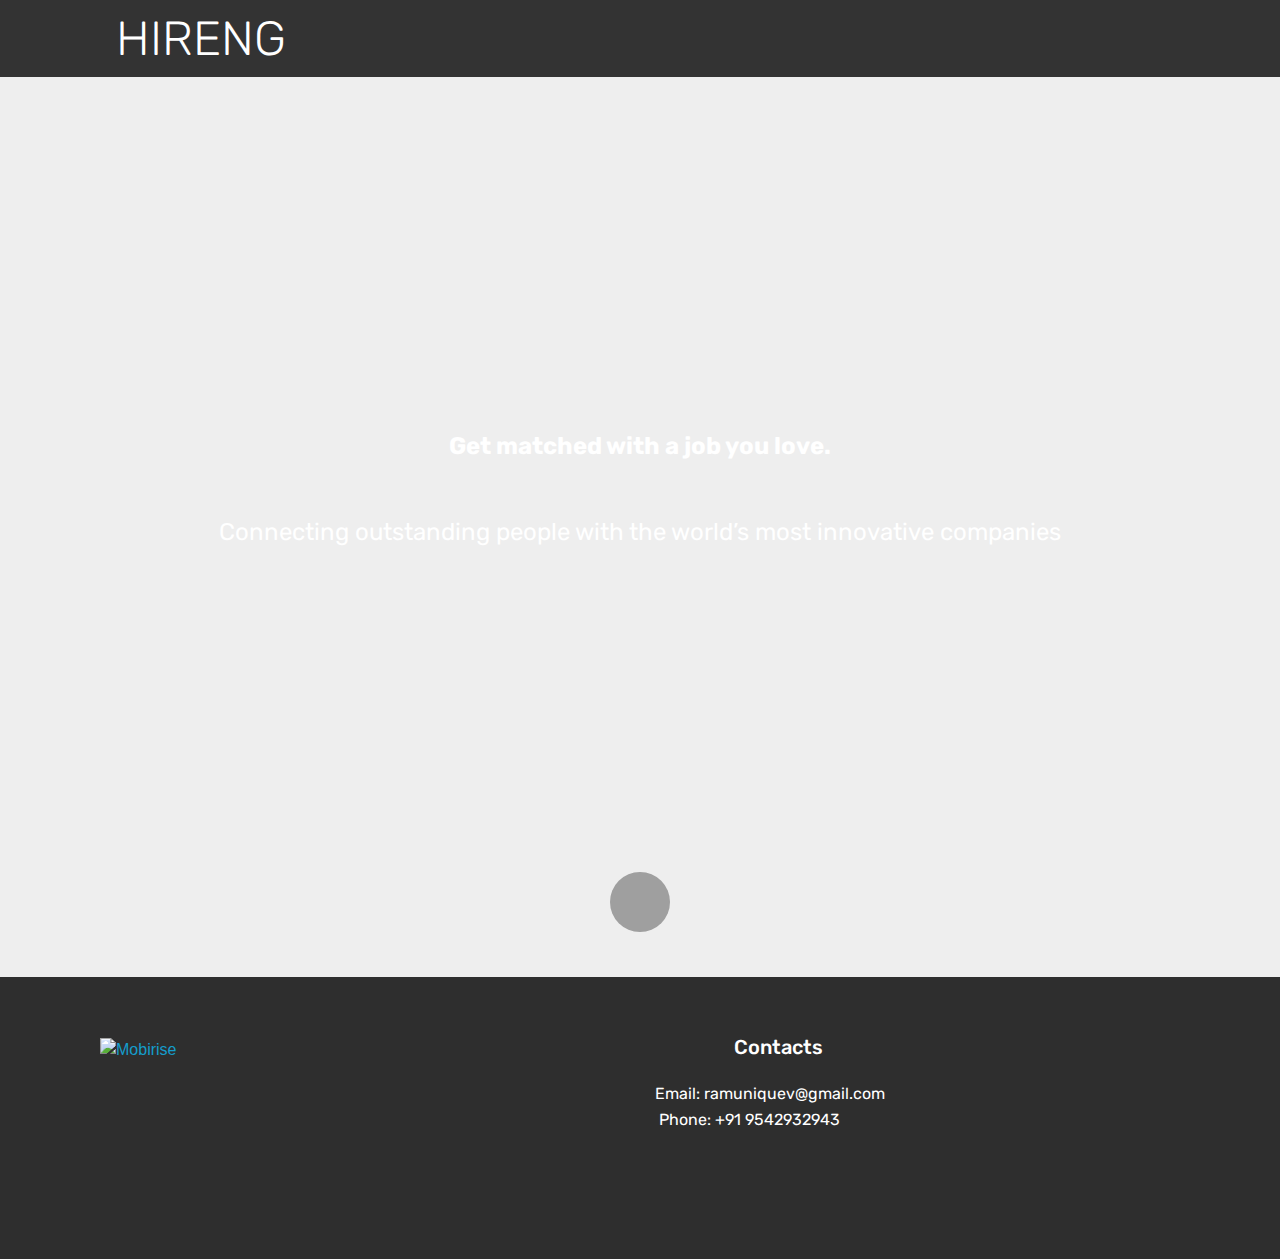
==== commit 4bf90c01: "create github pages" ====
--- a/index.html
+++ b/index.html
@@ -6,13 +6,16 @@
   <meta http-equiv="X-UA-Compatible" content="IE=edge">
   <meta name="generator" content="Mobirise v4.9.3, mobirise.com">
   <meta name="viewport" content="width=device-width, initial-scale=1, minimum-scale=1">
-  <link rel="shortcut icon" href="assets/images/logo4.png" type="image/x-icon">
+  <link rel="shortcut icon" href="assets/images/logo2.png" type="image/x-icon">
   <meta name="description" content="">
   <title>Home</title>
+  <link rel="stylesheet" href="assets/web/assets/mobirise-icons/mobirise-icons.css">
   <link rel="stylesheet" href="assets/tether/tether.min.css">
   <link rel="stylesheet" href="assets/bootstrap/css/bootstrap.min.css">
   <link rel="stylesheet" href="assets/bootstrap/css/bootstrap-grid.min.css">
   <link rel="stylesheet" href="assets/bootstrap/css/bootstrap-reboot.min.css">
+  <link rel="stylesheet" href="assets/socicon/css/styles.css">
+  <link rel="stylesheet" href="assets/dropdown/css/style.css">
   <link rel="stylesheet" href="assets/theme/css/style.css">
   <link rel="stylesheet" href="assets/mobirise/css/mbr-additional.css" type="text/css">
   
@@ -20,22 +23,103 @@
   
 </head>
 <body>
-  <section class="cid-rjfYf13xlZ" id="video1-0">
+  <section class="menu cid-qTkzRZLJNu" once="menu" id="menu1-0">
 
     
+
+    <nav class="navbar navbar-expand beta-menu navbar-dropdown align-items-center navbar-fixed-top navbar-toggleable-sm">
+        <button class="navbar-toggler navbar-toggler-right" type="button" data-toggle="collapse" data-target="#navbarSupportedContent" aria-controls="navbarSupportedContent" aria-expanded="false" aria-label="Toggle navigation">
+            <div class="hamburger">
+                <span></span>
+                <span></span>
+                <span></span>
+                <span></span>
+            </div>
+        </button>
+        <div class="menu-logo">
+            <div class="navbar-brand">
+                
+                <span class="navbar-caption-wrap"><a class="navbar-caption text-white display-2" href="https://mobirise.com">&nbsp; &nbsp;HIRENG</a></span>
+            </div>
+        </div>
+        <div class="collapse navbar-collapse" id="navbarSupportedContent">
+            <ul class="navbar-nav nav-dropdown nav-right" data-app-modern-menu="true"><li class="nav-item">
+                    <a class="nav-link link text-white display-7" href="https://mobirise.com">
+                        </a>
+                </li></ul>
+            
+        </div>
+    </nav>
+</section>
+
+<section class="engine"><a href="https://mobirise.info/a">online website builder</a></section><section class="cid-qTkA127IK8 mbr-fullscreen mbr-parallax-background" id="header2-1">
+
     
-    <figure class="mbr-figure align-center container">
-        <div class="video-block" style="width: 66%;">
-            <div><iframe class="mbr-embedded-video" src="https://www.youtube.com/embed/uNCr7NdOJgw?rel=0&amp;amp;showinfo=0&amp;autoplay=0&amp;loop=0" width="1280" height="720" frameborder="0" allowfullscreen></iframe></div>
+
+    
+
+    <div class="container align-center">
+        <div class="row justify-content-md-center">
+            <div class="mbr-white col-md-10">
+                <h1 class="mbr-section-title mbr-bold pb-3 mbr-fonts-style display-5">Get matched with a job you love.
+<div><br></div></h1>
+                
+                <p class="mbr-text pb-3 mbr-fonts-style display-5">Connecting outstanding people with the world’s most innovative companies<br>
+<br></p>
+                
+            </div>
         </div>
-    </figure>
+    </div>
+    <div class="mbr-arrow hidden-sm-down" aria-hidden="true">
+        <a href="#next">
+            <i class="mbri-down mbr-iconfont"></i>
+        </a>
+    </div>
+</section>
+
+<section class="cid-qTkAaeaxX5" id="footer1-2">
+
+    
+
+    
+
+    <div class="container">
+        <div class="media-container-row content text-white">
+            <div class="col-12 col-md-3">
+                <div class="media-wrap">
+                    <a href="https://mobirise.com/">
+                        <img src="assets/images/logo2.png" alt="Mobirise">
+                    </a>
+                </div>
+            </div>
+            <div class="col-12 col-md-3 mbr-fonts-style display-7">
+                <h5 class="pb-3"></h5>
+                <p class="mbr-text"></p>
+            </div>
+            <div class="col-12 col-md-3 mbr-fonts-style display-7">
+                <h5 class="pb-3">
+                    Contacts
+                </h5>
+                <p class="mbr-text">
+                    Email: ramuniquev@gmail.com<br>&nbsp;Phone: +91 9542932943&nbsp;<br>                    <br><br></p>
+            </div>
+            <div class="col-12 col-md-3 mbr-fonts-style display-7">
+                <h5 class="pb-3"></h5>
+                <p class="mbr-text"></p>
+            </div>
+        </div>
+        
+    </div>
 </section>
 
 
-  <section class="engine"><a href="https://mobirise.info/p">site templates free download</a></section><script src="assets/web/assets/jquery/jquery.min.js"></script>
+  <script src="assets/web/assets/jquery/jquery.min.js"></script>
   <script src="assets/popper/popper.min.js"></script>
   <script src="assets/tether/tether.min.js"></script>
   <script src="assets/bootstrap/js/bootstrap.min.js"></script>
+  <script src="assets/dropdown/js/script.min.js"></script>
+  <script src="assets/touchswipe/jquery.touch-swipe.min.js"></script>
+  <script src="assets/parallax/jarallax.min.js"></script>
   <script src="assets/smoothscroll/smooth-scroll.js"></script>
   <script src="assets/theme/js/script.js"></script>
   
--- a/assets/mobirise/css/mbr-additional.css
+++ b/assets/mobirise/css/mbr-additional.css
@@ -1382,16 +1382,1246 @@
     flex: auto!important;
   }
 }
-.cid-rjfYf13xlZ {
-  background: #ffffff;
+.cid-qTkzRZLJNu .navbar {
+  padding: .5rem 0;
+  background: #333333;
+  transition: none;
+  min-height: 77px;
+}
+.cid-qTkzRZLJNu .navbar-dropdown.bg-color.transparent.opened {
+  background: #333333;
+}
+.cid-qTkzRZLJNu a {
+  font-style: normal;
+}
+.cid-qTkzRZLJNu .nav-item span {
+  padding-right: 0.4em;
+  line-height: 0.5em;
+  vertical-align: text-bottom;
+  position: relative;
+  text-decoration: none;
+}
+.cid-qTkzRZLJNu .nav-item a {
+  display: flex;
+  align-items: center;
+  justify-content: center;
+  padding: 0.7rem 0 !important;
+  margin: 0rem .65rem !important;
+}
+.cid-qTkzRZLJNu .nav-item:focus,
+.cid-qTkzRZLJNu .nav-link:focus {
+  outline: none;
+}
+.cid-qTkzRZLJNu .btn {
+  padding: 0.4rem 1.5rem;
+  display: inline-flex;
+  align-items: center;
+}
+.cid-qTkzRZLJNu .btn .mbr-iconfont {
+  font-size: 1.6rem;
+}
+.cid-qTkzRZLJNu .menu-logo {
+  margin-right: auto;
+}
+.cid-qTkzRZLJNu .menu-logo .navbar-brand {
+  display: flex;
+  margin-left: 5rem;
+  padding: 0;
+  transition: padding .2s;
+  min-height: 3.8rem;
+  align-items: center;
+}
+.cid-qTkzRZLJNu .menu-logo .navbar-brand .navbar-caption-wrap {
+  display: -webkit-flex;
+  -webkit-align-items: center;
+  align-items: center;
+  word-break: break-word;
+  min-width: 7rem;
+  margin: .3rem 0;
+}
+.cid-qTkzRZLJNu .menu-logo .navbar-brand .navbar-caption-wrap .navbar-caption {
+  line-height: 1.2rem !important;
+  padding-right: 2rem;
+}
+.cid-qTkzRZLJNu .menu-logo .navbar-brand .navbar-logo {
+  font-size: 4rem;
+  transition: font-size 0.25s;
+}
+.cid-qTkzRZLJNu .menu-logo .navbar-brand .navbar-logo img {
+  display: flex;
+}
+.cid-qTkzRZLJNu .menu-logo .navbar-brand .navbar-logo .mbr-iconfont {
+  transition: font-size 0.25s;
+}
+.cid-qTkzRZLJNu .navbar-toggleable-sm .navbar-collapse {
+  justify-content: flex-end;
+  -webkit-justify-content: flex-end;
+  padding-right: 5rem;
+  width: auto;
+}
+.cid-qTkzRZLJNu .navbar-toggleable-sm .navbar-collapse .navbar-nav {
+  flex-wrap: wrap;
+  -webkit-flex-wrap: wrap;
+  padding-left: 0;
+}
+.cid-qTkzRZLJNu .navbar-toggleable-sm .navbar-collapse .navbar-nav .nav-item {
+  -webkit-align-self: center;
+  align-self: center;
+}
+.cid-qTkzRZLJNu .navbar-toggleable-sm .navbar-collapse .navbar-buttons {
+  padding-left: 0;
+  padding-bottom: 0;
+}
+.cid-qTkzRZLJNu .dropdown .dropdown-menu {
+  background: #333333;
+  display: none;
+  position: absolute;
+  min-width: 5rem;
+  padding-top: 1.4rem;
+  padding-bottom: 1.4rem;
+  text-align: left;
+}
+.cid-qTkzRZLJNu .dropdown .dropdown-menu .dropdown-item {
+  width: auto;
+  padding: 0.235em 1.5385em 0.235em 1.5385em !important;
+}
+.cid-qTkzRZLJNu .dropdown .dropdown-menu .dropdown-item::after {
+  right: 0.5rem;
+}
+.cid-qTkzRZLJNu .dropdown .dropdown-menu .dropdown-submenu {
+  margin: 0;
+}
+.cid-qTkzRZLJNu .dropdown.open > .dropdown-menu {
+  display: block;
+}
+.cid-qTkzRZLJNu .navbar-toggleable-sm.opened:after {
+  position: absolute;
+  width: 100vw;
+  height: 100vh;
+  content: '';
+  background-color: rgba(0, 0, 0, 0.1);
+  left: 0;
+  bottom: 0;
+  transform: translateY(100%);
+  -webkit-transform: translateY(100%);
+  z-index: 1000;
+}
+.cid-qTkzRZLJNu .navbar.navbar-short {
+  min-height: 60px;
+  transition: all .2s;
+}
+.cid-qTkzRZLJNu .navbar.navbar-short .navbar-toggler-right {
+  top: 20px;
+}
+.cid-qTkzRZLJNu .navbar.navbar-short .navbar-logo a {
+  font-size: 2.5rem !important;
+  line-height: 2.5rem;
+  transition: font-size 0.25s;
+}
+.cid-qTkzRZLJNu .navbar.navbar-short .navbar-logo a .mbr-iconfont {
+  font-size: 2.5rem !important;
+}
+.cid-qTkzRZLJNu .navbar.navbar-short .navbar-logo a img {
+  height: 3rem !important;
+}
+.cid-qTkzRZLJNu .navbar.navbar-short .navbar-brand {
+  min-height: 3rem;
+}
+.cid-qTkzRZLJNu button.navbar-toggler {
+  width: 31px;
+  height: 18px;
+  cursor: pointer;
+  transition: all .2s;
+  top: 1.5rem;
+  right: 1rem;
+}
+.cid-qTkzRZLJNu button.navbar-toggler:focus {
+  outline: none;
+}
+.cid-qTkzRZLJNu button.navbar-toggler .hamburger span {
+  position: absolute;
+  right: 0;
+  width: 30px;
+  height: 2px;
+  border-right: 5px;
+  background-color: #ffffff;
+}
+.cid-qTkzRZLJNu button.navbar-toggler .hamburger span:nth-child(1) {
+  top: 0;
+  transition: all .2s;
+}
+.cid-qTkzRZLJNu button.navbar-toggler .hamburger span:nth-child(2) {
+  top: 8px;
+  transition: all .15s;
+}
+.cid-qTkzRZLJNu button.navbar-toggler .hamburger span:nth-child(3) {
+  top: 8px;
+  transition: all .15s;
+}
+.cid-qTkzRZLJNu button.navbar-toggler .hamburger span:nth-child(4) {
+  top: 16px;
+  transition: all .2s;
+}
+.cid-qTkzRZLJNu nav.opened .hamburger span:nth-child(1) {
+  top: 8px;
+  width: 0;
+  opacity: 0;
+  right: 50%;
+  transition: all .2s;
+}
+.cid-qTkzRZLJNu nav.opened .hamburger span:nth-child(2) {
+  -webkit-transform: rotate(45deg);
+  transform: rotate(45deg);
+  transition: all .25s;
+}
+.cid-qTkzRZLJNu nav.opened .hamburger span:nth-child(3) {
+  -webkit-transform: rotate(-45deg);
+  transform: rotate(-45deg);
+  transition: all .25s;
+}
+.cid-qTkzRZLJNu nav.opened .hamburger span:nth-child(4) {
+  top: 8px;
+  width: 0;
+  opacity: 0;
+  right: 50%;
+  transition: all .2s;
+}
+.cid-qTkzRZLJNu .collapsed.navbar-expand {
+  flex-direction: column;
+}
+.cid-qTkzRZLJNu .collapsed .btn {
+  display: flex;
+}
+.cid-qTkzRZLJNu .collapsed .navbar-collapse {
+  display: none !important;
+  padding-right: 0 !important;
+}
+.cid-qTkzRZLJNu .collapsed .navbar-collapse.collapsing,
+.cid-qTkzRZLJNu .collapsed .navbar-collapse.show {
+  display: block !important;
+}
+.cid-qTkzRZLJNu .collapsed .navbar-collapse.collapsing .navbar-nav,
+.cid-qTkzRZLJNu .collapsed .navbar-collapse.show .navbar-nav {
+  display: block;
+  text-align: center;
+}
+.cid-qTkzRZLJNu .collapsed .navbar-collapse.collapsing .navbar-nav .nav-item,
+.cid-qTkzRZLJNu .collapsed .navbar-collapse.show .navbar-nav .nav-item {
+  clear: both;
+}
+.cid-qTkzRZLJNu .collapsed .navbar-collapse.collapsing .navbar-nav .nav-item:last-child,
+.cid-qTkzRZLJNu .collapsed .navbar-collapse.show .navbar-nav .nav-item:last-child {
+  margin-bottom: 1rem;
+}
+.cid-qTkzRZLJNu .collapsed .navbar-collapse.collapsing .navbar-buttons,
+.cid-qTkzRZLJNu .collapsed .navbar-collapse.show .navbar-buttons {
+  text-align: center;
+}
+.cid-qTkzRZLJNu .collapsed .navbar-collapse.collapsing .navbar-buttons:last-child,
+.cid-qTkzRZLJNu .collapsed .navbar-collapse.show .navbar-buttons:last-child {
+  margin-bottom: 1rem;
+}
+.cid-qTkzRZLJNu .collapsed button.navbar-toggler {
+  display: block;
+}
+.cid-qTkzRZLJNu .collapsed .navbar-brand {
+  margin-left: 1rem !important;
+}
+.cid-qTkzRZLJNu .collapsed .navbar-toggleable-sm {
+  flex-direction: column;
+  -webkit-flex-direction: column;
+}
+.cid-qTkzRZLJNu .collapsed .dropdown .dropdown-menu {
+  width: 100%;
+  text-align: center;
+  position: relative;
+  opacity: 0;
+  display: block;
+  height: 0;
+  visibility: hidden;
+  padding: 0;
+  transition-duration: .5s;
+  transition-property: opacity,padding,height;
+}
+.cid-qTkzRZLJNu .collapsed .dropdown.open > .dropdown-menu {
+  position: relative;
+  opacity: 1;
+  height: auto;
+  padding: 1.4rem 0;
+  visibility: visible;
+}
+.cid-qTkzRZLJNu .collapsed .dropdown .dropdown-submenu {
+  left: 0;
+  text-align: center;
+  width: 100%;
+}
+.cid-qTkzRZLJNu .collapsed .dropdown .dropdown-toggle[data-toggle="dropdown-submenu"]::after {
+  margin-top: 0;
+  position: inherit;
+  right: 0;
+  top: 50%;
+  display: inline-block;
+  width: 0;
+  height: 0;
+  margin-left: .3em;
+  vertical-align: middle;
+  content: "";
+  border-top: .30em solid;
+  border-right: .30em solid transparent;
+  border-left: .30em solid transparent;
+}
+@media (max-width: 991px) {
+  .cid-qTkzRZLJNu .navbar-expand {
+    flex-direction: column;
+  }
+  .cid-qTkzRZLJNu img {
+    height: 3.8rem !important;
+  }
+  .cid-qTkzRZLJNu .btn {
+    display: flex;
+  }
+  .cid-qTkzRZLJNu button.navbar-toggler {
+    display: block;
+  }
+  .cid-qTkzRZLJNu .navbar-brand {
+    margin-left: 1rem !important;
+  }
+  .cid-qTkzRZLJNu .navbar-toggleable-sm {
+    flex-direction: column;
+    -webkit-flex-direction: column;
+  }
+  .cid-qTkzRZLJNu .navbar-collapse {
+    display: none !important;
+    padding-right: 0 !important;
+  }
+  .cid-qTkzRZLJNu .navbar-collapse.collapsing,
+  .cid-qTkzRZLJNu .navbar-collapse.show {
+    display: block !important;
+  }
+  .cid-qTkzRZLJNu .navbar-collapse.collapsing .navbar-nav,
+  .cid-qTkzRZLJNu .navbar-collapse.show .navbar-nav {
+    display: block;
+    text-align: center;
+  }
+  .cid-qTkzRZLJNu .navbar-collapse.collapsing .navbar-nav .nav-item,
+  .cid-qTkzRZLJNu .navbar-collapse.show .navbar-nav .nav-item {
+    clear: both;
+  }
+  .cid-qTkzRZLJNu .navbar-collapse.collapsing .navbar-nav .nav-item:last-child,
+  .cid-qTkzRZLJNu .navbar-collapse.show .navbar-nav .nav-item:last-child {
+    margin-bottom: 1rem;
+  }
+  .cid-qTkzRZLJNu .navbar-collapse.collapsing .navbar-buttons,
+  .cid-qTkzRZLJNu .navbar-collapse.show .navbar-buttons {
+    text-align: center;
+  }
+  .cid-qTkzRZLJNu .navbar-collapse.collapsing .navbar-buttons:last-child,
+  .cid-qTkzRZLJNu .navbar-collapse.show .navbar-buttons:last-child {
+    margin-bottom: 1rem;
+  }
+  .cid-qTkzRZLJNu .dropdown .dropdown-menu {
+    width: 100%;
+    text-align: center;
+    position: relative;
+    opacity: 0;
+    display: block;
+    height: 0;
+    visibility: hidden;
+    padding: 0;
+    transition-duration: .5s;
+    transition-property: opacity,padding,height;
+  }
+  .cid-qTkzRZLJNu .dropdown.open > .dropdown-menu {
+    position: relative;
+    opacity: 1;
+    height: auto;
+    padding: 1.4rem 0;
+    visibility: visible;
+  }
+  .cid-qTkzRZLJNu .dropdown .dropdown-submenu {
+    left: 0;
+    text-align: center;
+    width: 100%;
+  }
+  .cid-qTkzRZLJNu .dropdown .dropdown-toggle[data-toggle="dropdown-submenu"]::after {
+    margin-top: 0;
+    position: inherit;
+    right: 0;
+    top: 50%;
+    display: inline-block;
+    width: 0;
+    height: 0;
+    margin-left: .3em;
+    vertical-align: middle;
+    content: "";
+    border-top: .30em solid;
+    border-right: .30em solid transparent;
+    border-left: .30em solid transparent;
+  }
+}
+@media (min-width: 767px) {
+  .cid-qTkzRZLJNu .menu-logo {
+    flex-shrink: 0;
+  }
+}
+.cid-qTkzRZLJNu .navbar-collapse {
+  flex-basis: auto;
+}
+.cid-qTkzRZLJNu .nav-link:hover,
+.cid-qTkzRZLJNu .dropdown-item:hover {
+  color: #c1c1c1 !important;
+}
+.cid-qTkA127IK8 {
+  background-image: url("../../../assets/images/background4.jpg");
+}
+.cid-qTkA127IK8 H1 {
+  text-align: center;
+}
+.cid-qTkAaeaxX5 {
   padding-top: 60px;
   padding-bottom: 60px;
-}
-.cid-rjfYf13xlZ .video-block {
-  margin: auto;
-}
-@media (max-width: 768px) {
-  .cid-rjfYf13xlZ .video-block {
-    width: 100% !important;
-  }
-}
+  background-color: #2e2e2e;
+}
+@media (max-width: 767px) {
+  .cid-qTkAaeaxX5 .content {
+    text-align: center;
+  }
+  .cid-qTkAaeaxX5 .content > div:not(:last-child) {
+    margin-bottom: 2rem;
+  }
+}
+@media (max-width: 767px) {
+  .cid-qTkAaeaxX5 .media-wrap {
+    margin-bottom: 1rem;
+  }
+}
+.cid-qTkAaeaxX5 .media-wrap .mbr-iconfont-logo {
+  font-size: 7.5rem;
+  color: #f36;
+}
+.cid-qTkAaeaxX5 .media-wrap img {
+  height: 6rem;
+}
+@media (max-width: 767px) {
+  .cid-qTkAaeaxX5 .footer-lower .copyright {
+    margin-bottom: 1rem;
+    text-align: center;
+  }
+}
+.cid-qTkAaeaxX5 .footer-lower hr {
+  margin: 1rem 0;
+  border-color: #fff;
+  opacity: .05;
+}
+.cid-qTkAaeaxX5 .footer-lower .social-list {
+  padding-left: 0;
+  margin-bottom: 0;
+  list-style: none;
+  display: flex;
+  flex-wrap: wrap;
+  justify-content: flex-end;
+  -webkit-justify-content: flex-end;
+}
+.cid-qTkAaeaxX5 .footer-lower .social-list .mbr-iconfont-social {
+  font-size: 1.3rem;
+  color: #fff;
+}
+.cid-qTkAaeaxX5 .footer-lower .social-list .soc-item {
+  margin: 0 .5rem;
+}
+.cid-qTkAaeaxX5 .footer-lower .social-list a {
+  margin: 0;
+  opacity: .5;
+  -webkit-transition: .2s linear;
+  transition: .2s linear;
+}
+.cid-qTkAaeaxX5 .footer-lower .social-list a:hover {
+  opacity: 1;
+}
+@media (max-width: 767px) {
+  .cid-qTkAaeaxX5 .footer-lower .social-list {
+    justify-content: center;
+    -webkit-justify-content: center;
+  }
+}
+.cid-qTkAaeaxX5 H5 {
+  text-align: center;
+}
+.cid-qTkzRZLJNu .navbar {
+  padding: .5rem 0;
+  background: #333333;
+  transition: none;
+  min-height: 77px;
+}
+.cid-qTkzRZLJNu .navbar-dropdown.bg-color.transparent.opened {
+  background: #333333;
+}
+.cid-qTkzRZLJNu a {
+  font-style: normal;
+}
+.cid-qTkzRZLJNu .nav-item span {
+  padding-right: 0.4em;
+  line-height: 0.5em;
+  vertical-align: text-bottom;
+  position: relative;
+  text-decoration: none;
+}
+.cid-qTkzRZLJNu .nav-item a {
+  display: flex;
+  align-items: center;
+  justify-content: center;
+  padding: 0.7rem 0 !important;
+  margin: 0rem .65rem !important;
+}
+.cid-qTkzRZLJNu .nav-item:focus,
+.cid-qTkzRZLJNu .nav-link:focus {
+  outline: none;
+}
+.cid-qTkzRZLJNu .btn {
+  padding: 0.4rem 1.5rem;
+  display: inline-flex;
+  align-items: center;
+}
+.cid-qTkzRZLJNu .btn .mbr-iconfont {
+  font-size: 1.6rem;
+}
+.cid-qTkzRZLJNu .menu-logo {
+  margin-right: auto;
+}
+.cid-qTkzRZLJNu .menu-logo .navbar-brand {
+  display: flex;
+  margin-left: 5rem;
+  padding: 0;
+  transition: padding .2s;
+  min-height: 3.8rem;
+  align-items: center;
+}
+.cid-qTkzRZLJNu .menu-logo .navbar-brand .navbar-caption-wrap {
+  display: -webkit-flex;
+  -webkit-align-items: center;
+  align-items: center;
+  word-break: break-word;
+  min-width: 7rem;
+  margin: .3rem 0;
+}
+.cid-qTkzRZLJNu .menu-logo .navbar-brand .navbar-caption-wrap .navbar-caption {
+  line-height: 1.2rem !important;
+  padding-right: 2rem;
+}
+.cid-qTkzRZLJNu .menu-logo .navbar-brand .navbar-logo {
+  font-size: 4rem;
+  transition: font-size 0.25s;
+}
+.cid-qTkzRZLJNu .menu-logo .navbar-brand .navbar-logo img {
+  display: flex;
+}
+.cid-qTkzRZLJNu .menu-logo .navbar-brand .navbar-logo .mbr-iconfont {
+  transition: font-size 0.25s;
+}
+.cid-qTkzRZLJNu .navbar-toggleable-sm .navbar-collapse {
+  justify-content: flex-end;
+  -webkit-justify-content: flex-end;
+  padding-right: 5rem;
+  width: auto;
+}
+.cid-qTkzRZLJNu .navbar-toggleable-sm .navbar-collapse .navbar-nav {
+  flex-wrap: wrap;
+  -webkit-flex-wrap: wrap;
+  padding-left: 0;
+}
+.cid-qTkzRZLJNu .navbar-toggleable-sm .navbar-collapse .navbar-nav .nav-item {
+  -webkit-align-self: center;
+  align-self: center;
+}
+.cid-qTkzRZLJNu .navbar-toggleable-sm .navbar-collapse .navbar-buttons {
+  padding-left: 0;
+  padding-bottom: 0;
+}
+.cid-qTkzRZLJNu .dropdown .dropdown-menu {
+  background: #333333;
+  display: none;
+  position: absolute;
+  min-width: 5rem;
+  padding-top: 1.4rem;
+  padding-bottom: 1.4rem;
+  text-align: left;
+}
+.cid-qTkzRZLJNu .dropdown .dropdown-menu .dropdown-item {
+  width: auto;
+  padding: 0.235em 1.5385em 0.235em 1.5385em !important;
+}
+.cid-qTkzRZLJNu .dropdown .dropdown-menu .dropdown-item::after {
+  right: 0.5rem;
+}
+.cid-qTkzRZLJNu .dropdown .dropdown-menu .dropdown-submenu {
+  margin: 0;
+}
+.cid-qTkzRZLJNu .dropdown.open > .dropdown-menu {
+  display: block;
+}
+.cid-qTkzRZLJNu .navbar-toggleable-sm.opened:after {
+  position: absolute;
+  width: 100vw;
+  height: 100vh;
+  content: '';
+  background-color: rgba(0, 0, 0, 0.1);
+  left: 0;
+  bottom: 0;
+  transform: translateY(100%);
+  -webkit-transform: translateY(100%);
+  z-index: 1000;
+}
+.cid-qTkzRZLJNu .navbar.navbar-short {
+  min-height: 60px;
+  transition: all .2s;
+}
+.cid-qTkzRZLJNu .navbar.navbar-short .navbar-toggler-right {
+  top: 20px;
+}
+.cid-qTkzRZLJNu .navbar.navbar-short .navbar-logo a {
+  font-size: 2.5rem !important;
+  line-height: 2.5rem;
+  transition: font-size 0.25s;
+}
+.cid-qTkzRZLJNu .navbar.navbar-short .navbar-logo a .mbr-iconfont {
+  font-size: 2.5rem !important;
+}
+.cid-qTkzRZLJNu .navbar.navbar-short .navbar-logo a img {
+  height: 3rem !important;
+}
+.cid-qTkzRZLJNu .navbar.navbar-short .navbar-brand {
+  min-height: 3rem;
+}
+.cid-qTkzRZLJNu button.navbar-toggler {
+  width: 31px;
+  height: 18px;
+  cursor: pointer;
+  transition: all .2s;
+  top: 1.5rem;
+  right: 1rem;
+}
+.cid-qTkzRZLJNu button.navbar-toggler:focus {
+  outline: none;
+}
+.cid-qTkzRZLJNu button.navbar-toggler .hamburger span {
+  position: absolute;
+  right: 0;
+  width: 30px;
+  height: 2px;
+  border-right: 5px;
+  background-color: #ffffff;
+}
+.cid-qTkzRZLJNu button.navbar-toggler .hamburger span:nth-child(1) {
+  top: 0;
+  transition: all .2s;
+}
+.cid-qTkzRZLJNu button.navbar-toggler .hamburger span:nth-child(2) {
+  top: 8px;
+  transition: all .15s;
+}
+.cid-qTkzRZLJNu button.navbar-toggler .hamburger span:nth-child(3) {
+  top: 8px;
+  transition: all .15s;
+}
+.cid-qTkzRZLJNu button.navbar-toggler .hamburger span:nth-child(4) {
+  top: 16px;
+  transition: all .2s;
+}
+.cid-qTkzRZLJNu nav.opened .hamburger span:nth-child(1) {
+  top: 8px;
+  width: 0;
+  opacity: 0;
+  right: 50%;
+  transition: all .2s;
+}
+.cid-qTkzRZLJNu nav.opened .hamburger span:nth-child(2) {
+  -webkit-transform: rotate(45deg);
+  transform: rotate(45deg);
+  transition: all .25s;
+}
+.cid-qTkzRZLJNu nav.opened .hamburger span:nth-child(3) {
+  -webkit-transform: rotate(-45deg);
+  transform: rotate(-45deg);
+  transition: all .25s;
+}
+.cid-qTkzRZLJNu nav.opened .hamburger span:nth-child(4) {
+  top: 8px;
+  width: 0;
+  opacity: 0;
+  right: 50%;
+  transition: all .2s;
+}
+.cid-qTkzRZLJNu .collapsed.navbar-expand {
+  flex-direction: column;
+}
+.cid-qTkzRZLJNu .collapsed .btn {
+  display: flex;
+}
+.cid-qTkzRZLJNu .collapsed .navbar-collapse {
+  display: none !important;
+  padding-right: 0 !important;
+}
+.cid-qTkzRZLJNu .collapsed .navbar-collapse.collapsing,
+.cid-qTkzRZLJNu .collapsed .navbar-collapse.show {
+  display: block !important;
+}
+.cid-qTkzRZLJNu .collapsed .navbar-collapse.collapsing .navbar-nav,
+.cid-qTkzRZLJNu .collapsed .navbar-collapse.show .navbar-nav {
+  display: block;
+  text-align: center;
+}
+.cid-qTkzRZLJNu .collapsed .navbar-collapse.collapsing .navbar-nav .nav-item,
+.cid-qTkzRZLJNu .collapsed .navbar-collapse.show .navbar-nav .nav-item {
+  clear: both;
+}
+.cid-qTkzRZLJNu .collapsed .navbar-collapse.collapsing .navbar-nav .nav-item:last-child,
+.cid-qTkzRZLJNu .collapsed .navbar-collapse.show .navbar-nav .nav-item:last-child {
+  margin-bottom: 1rem;
+}
+.cid-qTkzRZLJNu .collapsed .navbar-collapse.collapsing .navbar-buttons,
+.cid-qTkzRZLJNu .collapsed .navbar-collapse.show .navbar-buttons {
+  text-align: center;
+}
+.cid-qTkzRZLJNu .collapsed .navbar-collapse.collapsing .navbar-buttons:last-child,
+.cid-qTkzRZLJNu .collapsed .navbar-collapse.show .navbar-buttons:last-child {
+  margin-bottom: 1rem;
+}
+.cid-qTkzRZLJNu .collapsed button.navbar-toggler {
+  display: block;
+}
+.cid-qTkzRZLJNu .collapsed .navbar-brand {
+  margin-left: 1rem !important;
+}
+.cid-qTkzRZLJNu .collapsed .navbar-toggleable-sm {
+  flex-direction: column;
+  -webkit-flex-direction: column;
+}
+.cid-qTkzRZLJNu .collapsed .dropdown .dropdown-menu {
+  width: 100%;
+  text-align: center;
+  position: relative;
+  opacity: 0;
+  display: block;
+  height: 0;
+  visibility: hidden;
+  padding: 0;
+  transition-duration: .5s;
+  transition-property: opacity,padding,height;
+}
+.cid-qTkzRZLJNu .collapsed .dropdown.open > .dropdown-menu {
+  position: relative;
+  opacity: 1;
+  height: auto;
+  padding: 1.4rem 0;
+  visibility: visible;
+}
+.cid-qTkzRZLJNu .collapsed .dropdown .dropdown-submenu {
+  left: 0;
+  text-align: center;
+  width: 100%;
+}
+.cid-qTkzRZLJNu .collapsed .dropdown .dropdown-toggle[data-toggle="dropdown-submenu"]::after {
+  margin-top: 0;
+  position: inherit;
+  right: 0;
+  top: 50%;
+  display: inline-block;
+  width: 0;
+  height: 0;
+  margin-left: .3em;
+  vertical-align: middle;
+  content: "";
+  border-top: .30em solid;
+  border-right: .30em solid transparent;
+  border-left: .30em solid transparent;
+}
+@media (max-width: 991px) {
+  .cid-qTkzRZLJNu .navbar-expand {
+    flex-direction: column;
+  }
+  .cid-qTkzRZLJNu img {
+    height: 3.8rem !important;
+  }
+  .cid-qTkzRZLJNu .btn {
+    display: flex;
+  }
+  .cid-qTkzRZLJNu button.navbar-toggler {
+    display: block;
+  }
+  .cid-qTkzRZLJNu .navbar-brand {
+    margin-left: 1rem !important;
+  }
+  .cid-qTkzRZLJNu .navbar-toggleable-sm {
+    flex-direction: column;
+    -webkit-flex-direction: column;
+  }
+  .cid-qTkzRZLJNu .navbar-collapse {
+    display: none !important;
+    padding-right: 0 !important;
+  }
+  .cid-qTkzRZLJNu .navbar-collapse.collapsing,
+  .cid-qTkzRZLJNu .navbar-collapse.show {
+    display: block !important;
+  }
+  .cid-qTkzRZLJNu .navbar-collapse.collapsing .navbar-nav,
+  .cid-qTkzRZLJNu .navbar-collapse.show .navbar-nav {
+    display: block;
+    text-align: center;
+  }
+  .cid-qTkzRZLJNu .navbar-collapse.collapsing .navbar-nav .nav-item,
+  .cid-qTkzRZLJNu .navbar-collapse.show .navbar-nav .nav-item {
+    clear: both;
+  }
+  .cid-qTkzRZLJNu .navbar-collapse.collapsing .navbar-nav .nav-item:last-child,
+  .cid-qTkzRZLJNu .navbar-collapse.show .navbar-nav .nav-item:last-child {
+    margin-bottom: 1rem;
+  }
+  .cid-qTkzRZLJNu .navbar-collapse.collapsing .navbar-buttons,
+  .cid-qTkzRZLJNu .navbar-collapse.show .navbar-buttons {
+    text-align: center;
+  }
+  .cid-qTkzRZLJNu .navbar-collapse.collapsing .navbar-buttons:last-child,
+  .cid-qTkzRZLJNu .navbar-collapse.show .navbar-buttons:last-child {
+    margin-bottom: 1rem;
+  }
+  .cid-qTkzRZLJNu .dropdown .dropdown-menu {
+    width: 100%;
+    text-align: center;
+    position: relative;
+    opacity: 0;
+    display: block;
+    height: 0;
+    visibility: hidden;
+    padding: 0;
+    transition-duration: .5s;
+    transition-property: opacity,padding,height;
+  }
+  .cid-qTkzRZLJNu .dropdown.open > .dropdown-menu {
+    position: relative;
+    opacity: 1;
+    height: auto;
+    padding: 1.4rem 0;
+    visibility: visible;
+  }
+  .cid-qTkzRZLJNu .dropdown .dropdown-submenu {
+    left: 0;
+    text-align: center;
+    width: 100%;
+  }
+  .cid-qTkzRZLJNu .dropdown .dropdown-toggle[data-toggle="dropdown-submenu"]::after {
+    margin-top: 0;
+    position: inherit;
+    right: 0;
+    top: 50%;
+    display: inline-block;
+    width: 0;
+    height: 0;
+    margin-left: .3em;
+    vertical-align: middle;
+    content: "";
+    border-top: .30em solid;
+    border-right: .30em solid transparent;
+    border-left: .30em solid transparent;
+  }
+}
+@media (min-width: 767px) {
+  .cid-qTkzRZLJNu .menu-logo {
+    flex-shrink: 0;
+  }
+}
+.cid-qTkzRZLJNu .navbar-collapse {
+  flex-basis: auto;
+}
+.cid-qTkzRZLJNu .nav-link:hover,
+.cid-qTkzRZLJNu .dropdown-item:hover {
+  color: #c1c1c1 !important;
+}
+.cid-qTkzRZLJNu .navbar {
+  padding: .5rem 0;
+  background: #333333;
+  transition: none;
+  min-height: 77px;
+}
+.cid-qTkzRZLJNu .navbar-dropdown.bg-color.transparent.opened {
+  background: #333333;
+}
+.cid-qTkzRZLJNu a {
+  font-style: normal;
+}
+.cid-qTkzRZLJNu .nav-item span {
+  padding-right: 0.4em;
+  line-height: 0.5em;
+  vertical-align: text-bottom;
+  position: relative;
+  text-decoration: none;
+}
+.cid-qTkzRZLJNu .nav-item a {
+  display: flex;
+  align-items: center;
+  justify-content: center;
+  padding: 0.7rem 0 !important;
+  margin: 0rem .65rem !important;
+}
+.cid-qTkzRZLJNu .nav-item:focus,
+.cid-qTkzRZLJNu .nav-link:focus {
+  outline: none;
+}
+.cid-qTkzRZLJNu .btn {
+  padding: 0.4rem 1.5rem;
+  display: inline-flex;
+  align-items: center;
+}
+.cid-qTkzRZLJNu .btn .mbr-iconfont {
+  font-size: 1.6rem;
+}
+.cid-qTkzRZLJNu .menu-logo {
+  margin-right: auto;
+}
+.cid-qTkzRZLJNu .menu-logo .navbar-brand {
+  display: flex;
+  margin-left: 5rem;
+  padding: 0;
+  transition: padding .2s;
+  min-height: 3.8rem;
+  align-items: center;
+}
+.cid-qTkzRZLJNu .menu-logo .navbar-brand .navbar-caption-wrap {
+  display: -webkit-flex;
+  -webkit-align-items: center;
+  align-items: center;
+  word-break: break-word;
+  min-width: 7rem;
+  margin: .3rem 0;
+}
+.cid-qTkzRZLJNu .menu-logo .navbar-brand .navbar-caption-wrap .navbar-caption {
+  line-height: 1.2rem !important;
+  padding-right: 2rem;
+}
+.cid-qTkzRZLJNu .menu-logo .navbar-brand .navbar-logo {
+  font-size: 4rem;
+  transition: font-size 0.25s;
+}
+.cid-qTkzRZLJNu .menu-logo .navbar-brand .navbar-logo img {
+  display: flex;
+}
+.cid-qTkzRZLJNu .menu-logo .navbar-brand .navbar-logo .mbr-iconfont {
+  transition: font-size 0.25s;
+}
+.cid-qTkzRZLJNu .navbar-toggleable-sm .navbar-collapse {
+  justify-content: flex-end;
+  -webkit-justify-content: flex-end;
+  padding-right: 5rem;
+  width: auto;
+}
+.cid-qTkzRZLJNu .navbar-toggleable-sm .navbar-collapse .navbar-nav {
+  flex-wrap: wrap;
+  -webkit-flex-wrap: wrap;
+  padding-left: 0;
+}
+.cid-qTkzRZLJNu .navbar-toggleable-sm .navbar-collapse .navbar-nav .nav-item {
+  -webkit-align-self: center;
+  align-self: center;
+}
+.cid-qTkzRZLJNu .navbar-toggleable-sm .navbar-collapse .navbar-buttons {
+  padding-left: 0;
+  padding-bottom: 0;
+}
+.cid-qTkzRZLJNu .dropdown .dropdown-menu {
+  background: #333333;
+  display: none;
+  position: absolute;
+  min-width: 5rem;
+  padding-top: 1.4rem;
+  padding-bottom: 1.4rem;
+  text-align: left;
+}
+.cid-qTkzRZLJNu .dropdown .dropdown-menu .dropdown-item {
+  width: auto;
+  padding: 0.235em 1.5385em 0.235em 1.5385em !important;
+}
+.cid-qTkzRZLJNu .dropdown .dropdown-menu .dropdown-item::after {
+  right: 0.5rem;
+}
+.cid-qTkzRZLJNu .dropdown .dropdown-menu .dropdown-submenu {
+  margin: 0;
+}
+.cid-qTkzRZLJNu .dropdown.open > .dropdown-menu {
+  display: block;
+}
+.cid-qTkzRZLJNu .navbar-toggleable-sm.opened:after {
+  position: absolute;
+  width: 100vw;
+  height: 100vh;
+  content: '';
+  background-color: rgba(0, 0, 0, 0.1);
+  left: 0;
+  bottom: 0;
+  transform: translateY(100%);
+  -webkit-transform: translateY(100%);
+  z-index: 1000;
+}
+.cid-qTkzRZLJNu .navbar.navbar-short {
+  min-height: 60px;
+  transition: all .2s;
+}
+.cid-qTkzRZLJNu .navbar.navbar-short .navbar-toggler-right {
+  top: 20px;
+}
+.cid-qTkzRZLJNu .navbar.navbar-short .navbar-logo a {
+  font-size: 2.5rem !important;
+  line-height: 2.5rem;
+  transition: font-size 0.25s;
+}
+.cid-qTkzRZLJNu .navbar.navbar-short .navbar-logo a .mbr-iconfont {
+  font-size: 2.5rem !important;
+}
+.cid-qTkzRZLJNu .navbar.navbar-short .navbar-logo a img {
+  height: 3rem !important;
+}
+.cid-qTkzRZLJNu .navbar.navbar-short .navbar-brand {
+  min-height: 3rem;
+}
+.cid-qTkzRZLJNu button.navbar-toggler {
+  width: 31px;
+  height: 18px;
+  cursor: pointer;
+  transition: all .2s;
+  top: 1.5rem;
+  right: 1rem;
+}
+.cid-qTkzRZLJNu button.navbar-toggler:focus {
+  outline: none;
+}
+.cid-qTkzRZLJNu button.navbar-toggler .hamburger span {
+  position: absolute;
+  right: 0;
+  width: 30px;
+  height: 2px;
+  border-right: 5px;
+  background-color: #ffffff;
+}
+.cid-qTkzRZLJNu button.navbar-toggler .hamburger span:nth-child(1) {
+  top: 0;
+  transition: all .2s;
+}
+.cid-qTkzRZLJNu button.navbar-toggler .hamburger span:nth-child(2) {
+  top: 8px;
+  transition: all .15s;
+}
+.cid-qTkzRZLJNu button.navbar-toggler .hamburger span:nth-child(3) {
+  top: 8px;
+  transition: all .15s;
+}
+.cid-qTkzRZLJNu button.navbar-toggler .hamburger span:nth-child(4) {
+  top: 16px;
+  transition: all .2s;
+}
+.cid-qTkzRZLJNu nav.opened .hamburger span:nth-child(1) {
+  top: 8px;
+  width: 0;
+  opacity: 0;
+  right: 50%;
+  transition: all .2s;
+}
+.cid-qTkzRZLJNu nav.opened .hamburger span:nth-child(2) {
+  -webkit-transform: rotate(45deg);
+  transform: rotate(45deg);
+  transition: all .25s;
+}
+.cid-qTkzRZLJNu nav.opened .hamburger span:nth-child(3) {
+  -webkit-transform: rotate(-45deg);
+  transform: rotate(-45deg);
+  transition: all .25s;
+}
+.cid-qTkzRZLJNu nav.opened .hamburger span:nth-child(4) {
+  top: 8px;
+  width: 0;
+  opacity: 0;
+  right: 50%;
+  transition: all .2s;
+}
+.cid-qTkzRZLJNu .collapsed.navbar-expand {
+  flex-direction: column;
+}
+.cid-qTkzRZLJNu .collapsed .btn {
+  display: flex;
+}
+.cid-qTkzRZLJNu .collapsed .navbar-collapse {
+  display: none !important;
+  padding-right: 0 !important;
+}
+.cid-qTkzRZLJNu .collapsed .navbar-collapse.collapsing,
+.cid-qTkzRZLJNu .collapsed .navbar-collapse.show {
+  display: block !important;
+}
+.cid-qTkzRZLJNu .collapsed .navbar-collapse.collapsing .navbar-nav,
+.cid-qTkzRZLJNu .collapsed .navbar-collapse.show .navbar-nav {
+  display: block;
+  text-align: center;
+}
+.cid-qTkzRZLJNu .collapsed .navbar-collapse.collapsing .navbar-nav .nav-item,
+.cid-qTkzRZLJNu .collapsed .navbar-collapse.show .navbar-nav .nav-item {
+  clear: both;
+}
+.cid-qTkzRZLJNu .collapsed .navbar-collapse.collapsing .navbar-nav .nav-item:last-child,
+.cid-qTkzRZLJNu .collapsed .navbar-collapse.show .navbar-nav .nav-item:last-child {
+  margin-bottom: 1rem;
+}
+.cid-qTkzRZLJNu .collapsed .navbar-collapse.collapsing .navbar-buttons,
+.cid-qTkzRZLJNu .collapsed .navbar-collapse.show .navbar-buttons {
+  text-align: center;
+}
+.cid-qTkzRZLJNu .collapsed .navbar-collapse.collapsing .navbar-buttons:last-child,
+.cid-qTkzRZLJNu .collapsed .navbar-collapse.show .navbar-buttons:last-child {
+  margin-bottom: 1rem;
+}
+.cid-qTkzRZLJNu .collapsed button.navbar-toggler {
+  display: block;
+}
+.cid-qTkzRZLJNu .collapsed .navbar-brand {
+  margin-left: 1rem !important;
+}
+.cid-qTkzRZLJNu .collapsed .navbar-toggleable-sm {
+  flex-direction: column;
+  -webkit-flex-direction: column;
+}
+.cid-qTkzRZLJNu .collapsed .dropdown .dropdown-menu {
+  width: 100%;
+  text-align: center;
+  position: relative;
+  opacity: 0;
+  display: block;
+  height: 0;
+  visibility: hidden;
+  padding: 0;
+  transition-duration: .5s;
+  transition-property: opacity,padding,height;
+}
+.cid-qTkzRZLJNu .collapsed .dropdown.open > .dropdown-menu {
+  position: relative;
+  opacity: 1;
+  height: auto;
+  padding: 1.4rem 0;
+  visibility: visible;
+}
+.cid-qTkzRZLJNu .collapsed .dropdown .dropdown-submenu {
+  left: 0;
+  text-align: center;
+  width: 100%;
+}
+.cid-qTkzRZLJNu .collapsed .dropdown .dropdown-toggle[data-toggle="dropdown-submenu"]::after {
+  margin-top: 0;
+  position: inherit;
+  right: 0;
+  top: 50%;
+  display: inline-block;
+  width: 0;
+  height: 0;
+  margin-left: .3em;
+  vertical-align: middle;
+  content: "";
+  border-top: .30em solid;
+  border-right: .30em solid transparent;
+  border-left: .30em solid transparent;
+}
+@media (max-width: 991px) {
+  .cid-qTkzRZLJNu .navbar-expand {
+    flex-direction: column;
+  }
+  .cid-qTkzRZLJNu img {
+    height: 3.8rem !important;
+  }
+  .cid-qTkzRZLJNu .btn {
+    display: flex;
+  }
+  .cid-qTkzRZLJNu button.navbar-toggler {
+    display: block;
+  }
+  .cid-qTkzRZLJNu .navbar-brand {
+    margin-left: 1rem !important;
+  }
+  .cid-qTkzRZLJNu .navbar-toggleable-sm {
+    flex-direction: column;
+    -webkit-flex-direction: column;
+  }
+  .cid-qTkzRZLJNu .navbar-collapse {
+    display: none !important;
+    padding-right: 0 !important;
+  }
+  .cid-qTkzRZLJNu .navbar-collapse.collapsing,
+  .cid-qTkzRZLJNu .navbar-collapse.show {
+    display: block !important;
+  }
+  .cid-qTkzRZLJNu .navbar-collapse.collapsing .navbar-nav,
+  .cid-qTkzRZLJNu .navbar-collapse.show .navbar-nav {
+    display: block;
+    text-align: center;
+  }
+  .cid-qTkzRZLJNu .navbar-collapse.collapsing .navbar-nav .nav-item,
+  .cid-qTkzRZLJNu .navbar-collapse.show .navbar-nav .nav-item {
+    clear: both;
+  }
+  .cid-qTkzRZLJNu .navbar-collapse.collapsing .navbar-nav .nav-item:last-child,
+  .cid-qTkzRZLJNu .navbar-collapse.show .navbar-nav .nav-item:last-child {
+    margin-bottom: 1rem;
+  }
+  .cid-qTkzRZLJNu .navbar-collapse.collapsing .navbar-buttons,
+  .cid-qTkzRZLJNu .navbar-collapse.show .navbar-buttons {
+    text-align: center;
+  }
+  .cid-qTkzRZLJNu .navbar-collapse.collapsing .navbar-buttons:last-child,
+  .cid-qTkzRZLJNu .navbar-collapse.show .navbar-buttons:last-child {
+    margin-bottom: 1rem;
+  }
+  .cid-qTkzRZLJNu .dropdown .dropdown-menu {
+    width: 100%;
+    text-align: center;
+    position: relative;
+    opacity: 0;
+    display: block;
+    height: 0;
+    visibility: hidden;
+    padding: 0;
+    transition-duration: .5s;
+    transition-property: opacity,padding,height;
+  }
+  .cid-qTkzRZLJNu .dropdown.open > .dropdown-menu {
+    position: relative;
+    opacity: 1;
+    height: auto;
+    padding: 1.4rem 0;
+    visibility: visible;
+  }
+  .cid-qTkzRZLJNu .dropdown .dropdown-submenu {
+    left: 0;
+    text-align: center;
+    width: 100%;
+  }
+  .cid-qTkzRZLJNu .dropdown .dropdown-toggle[data-toggle="dropdown-submenu"]::after {
+    margin-top: 0;
+    position: inherit;
+    right: 0;
+    top: 50%;
+    display: inline-block;
+    width: 0;
+    height: 0;
+    margin-left: .3em;
+    vertical-align: middle;
+    content: "";
+    border-top: .30em solid;
+    border-right: .30em solid transparent;
+    border-left: .30em solid transparent;
+  }
+}
+@media (min-width: 767px) {
+  .cid-qTkzRZLJNu .menu-logo {
+    flex-shrink: 0;
+  }
+}
+.cid-qTkzRZLJNu .navbar-collapse {
+  flex-basis: auto;
+}
+.cid-qTkzRZLJNu .nav-link:hover,
+.cid-qTkzRZLJNu .dropdown-item:hover {
+  color: #c1c1c1 !important;
+}
